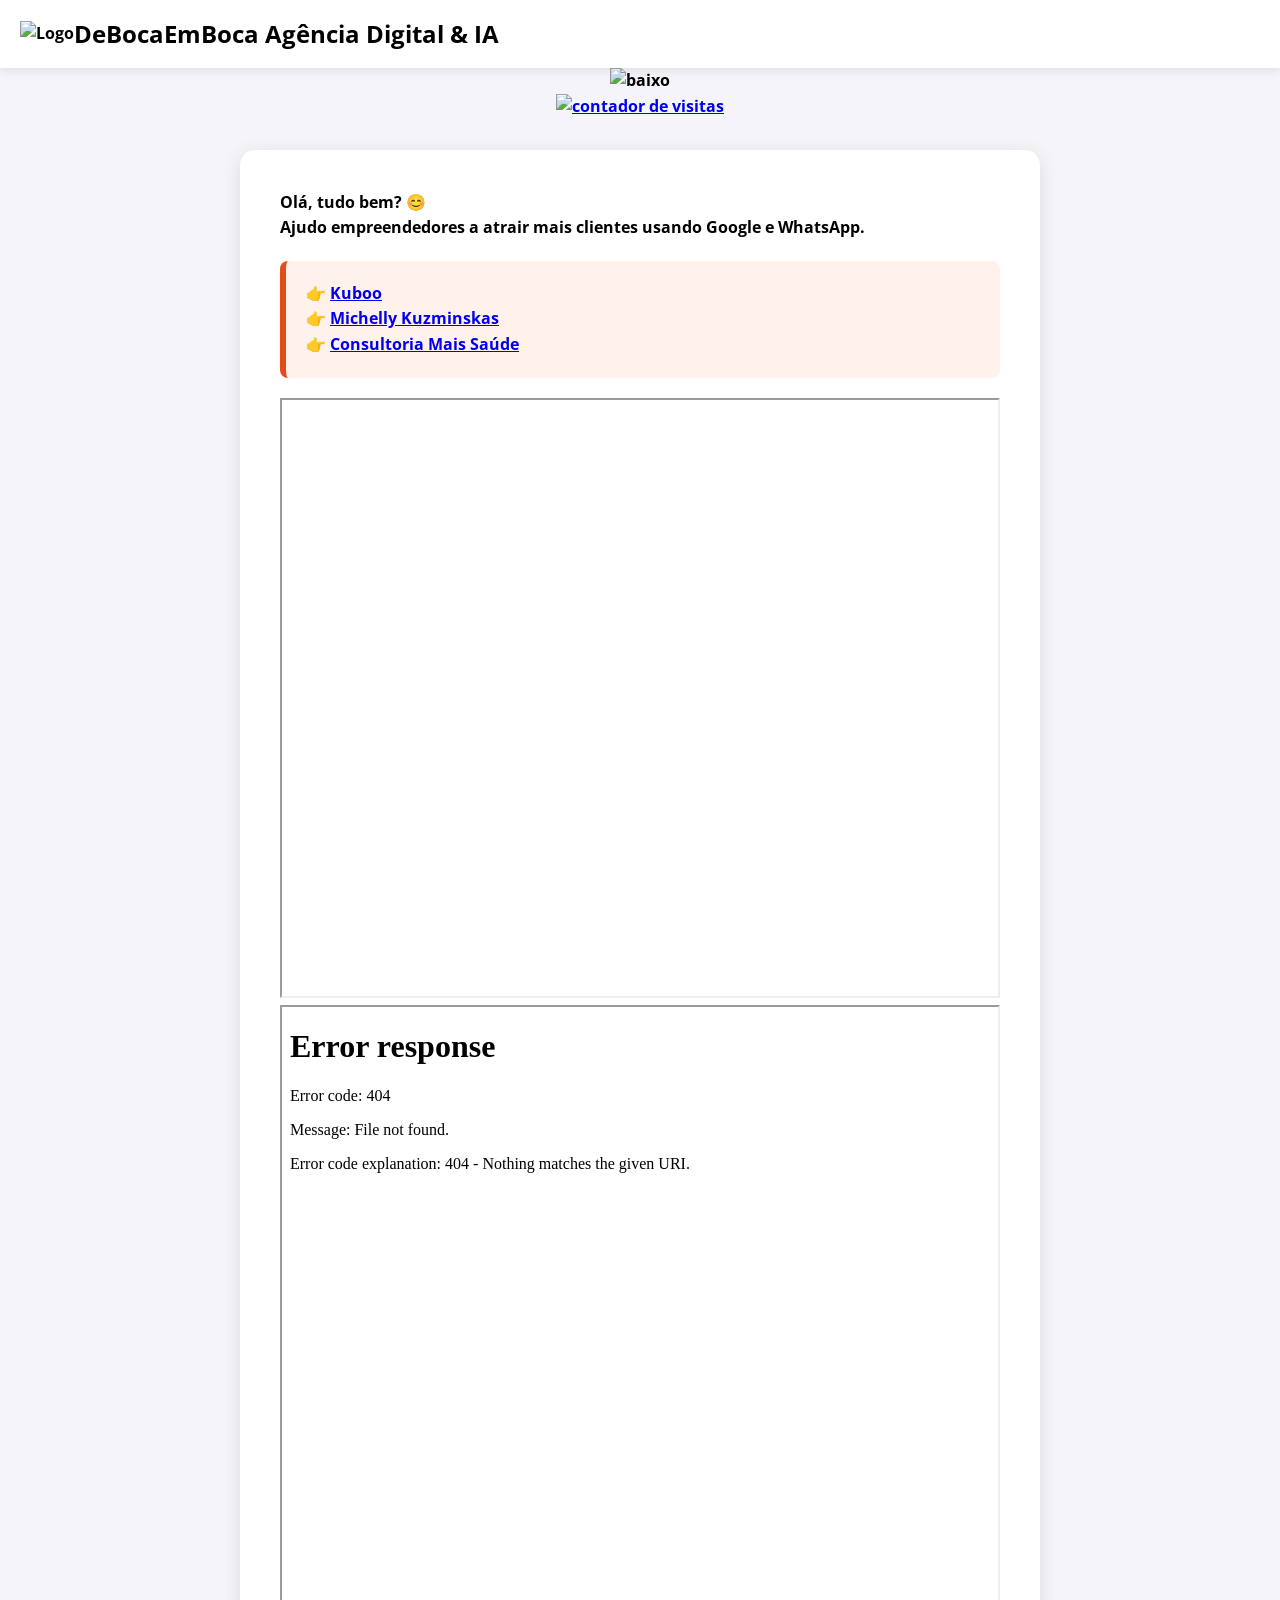
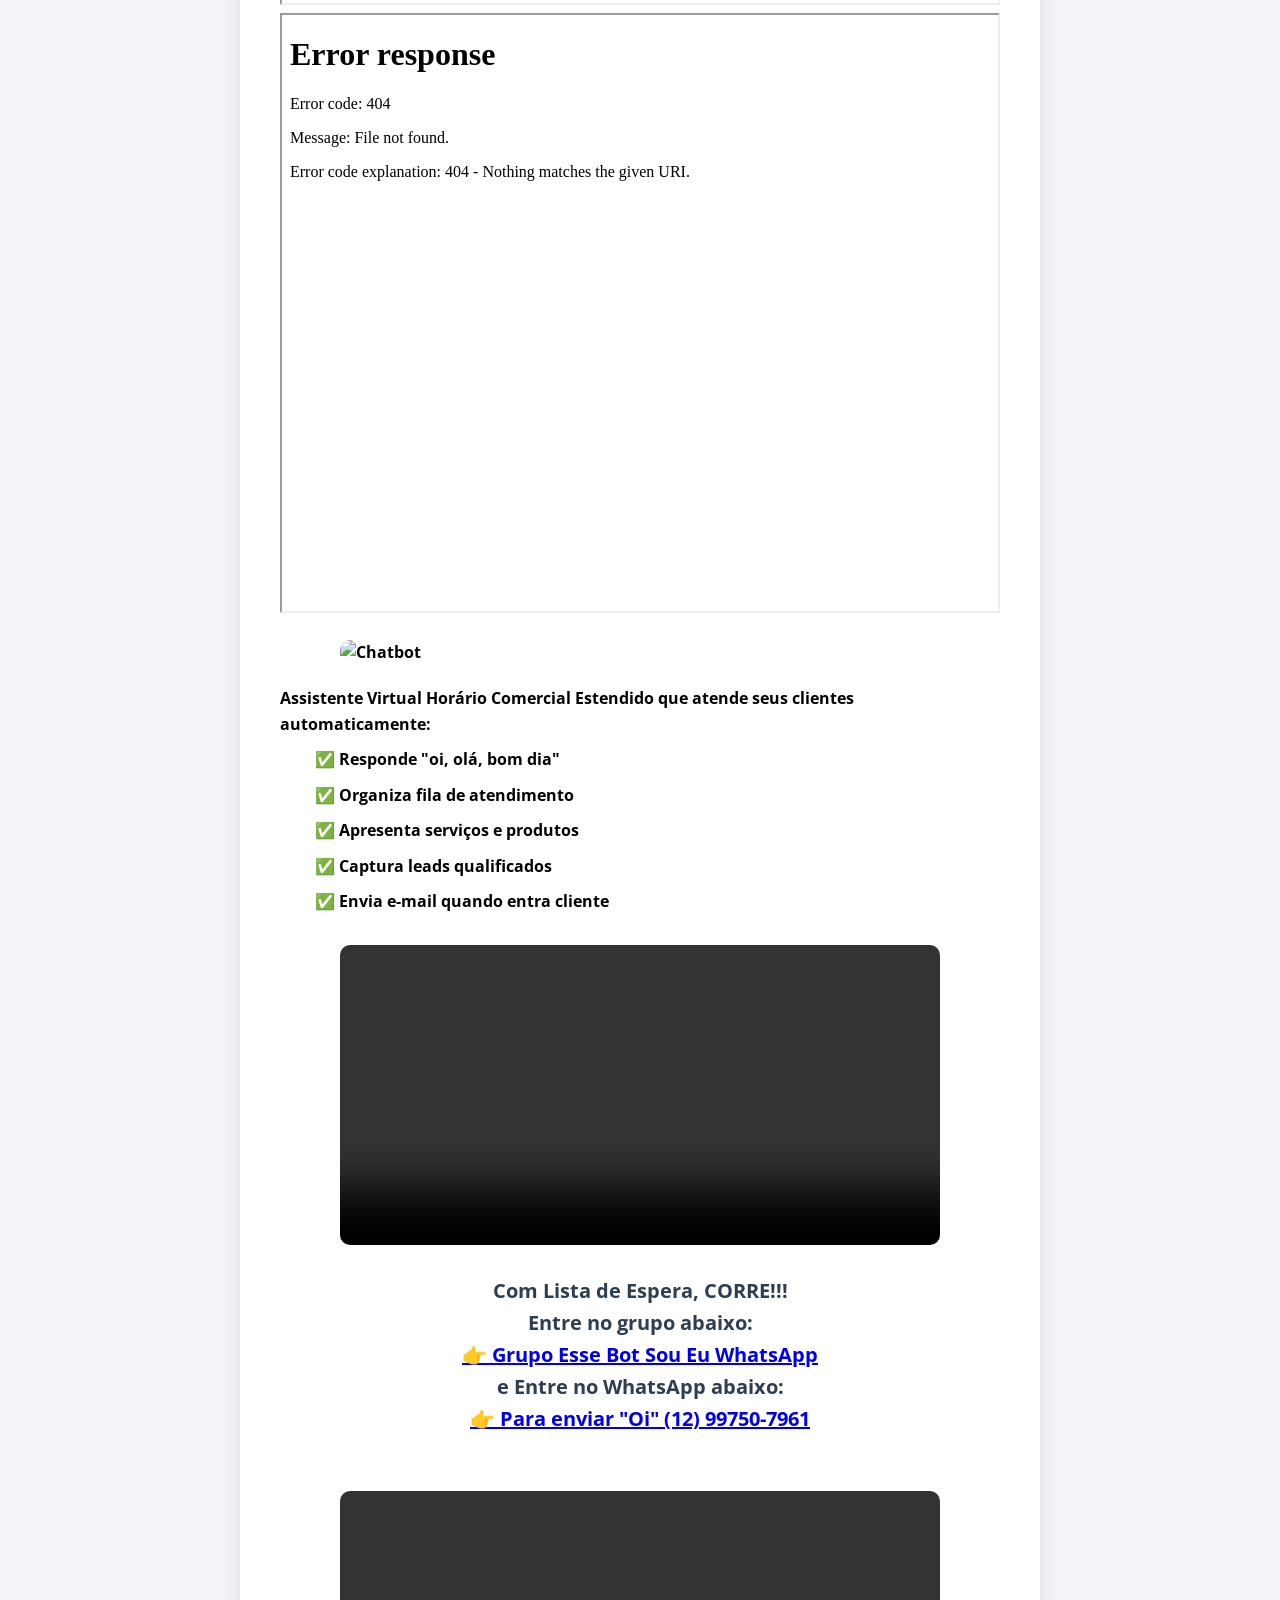
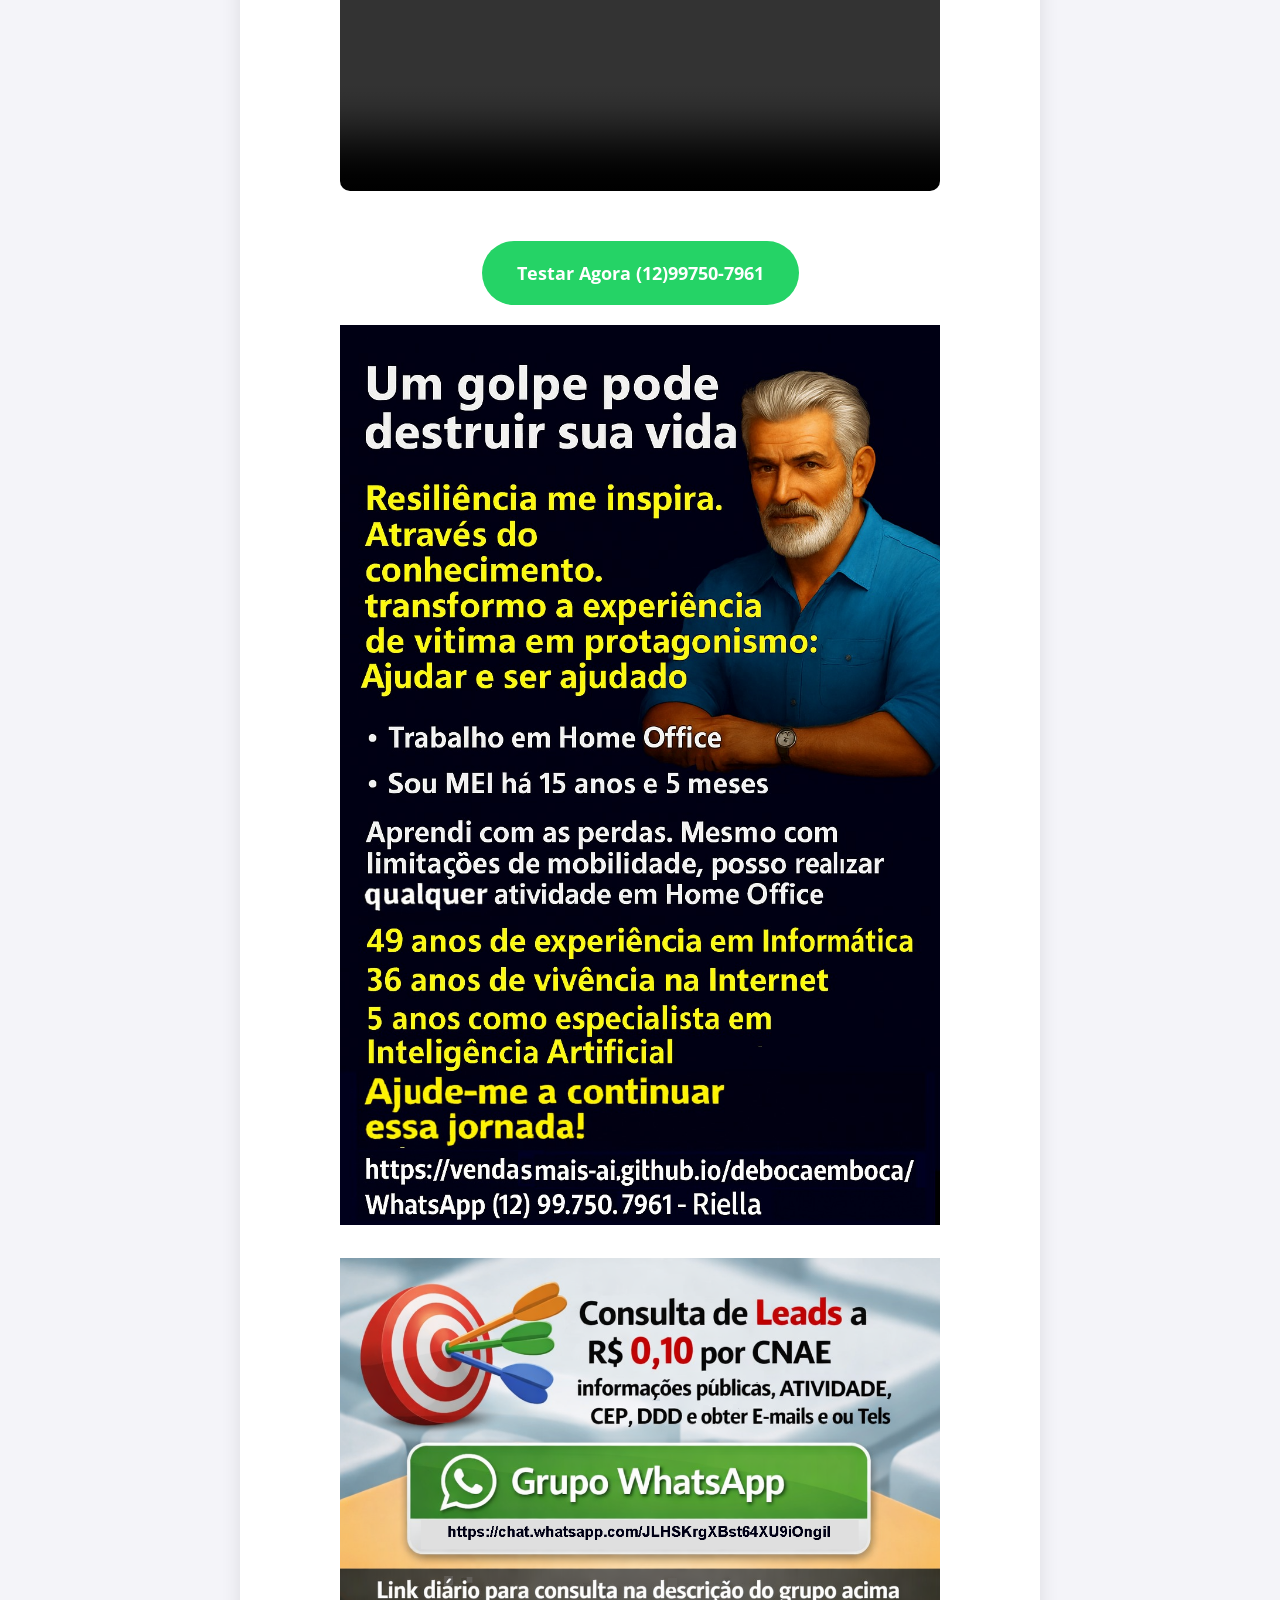
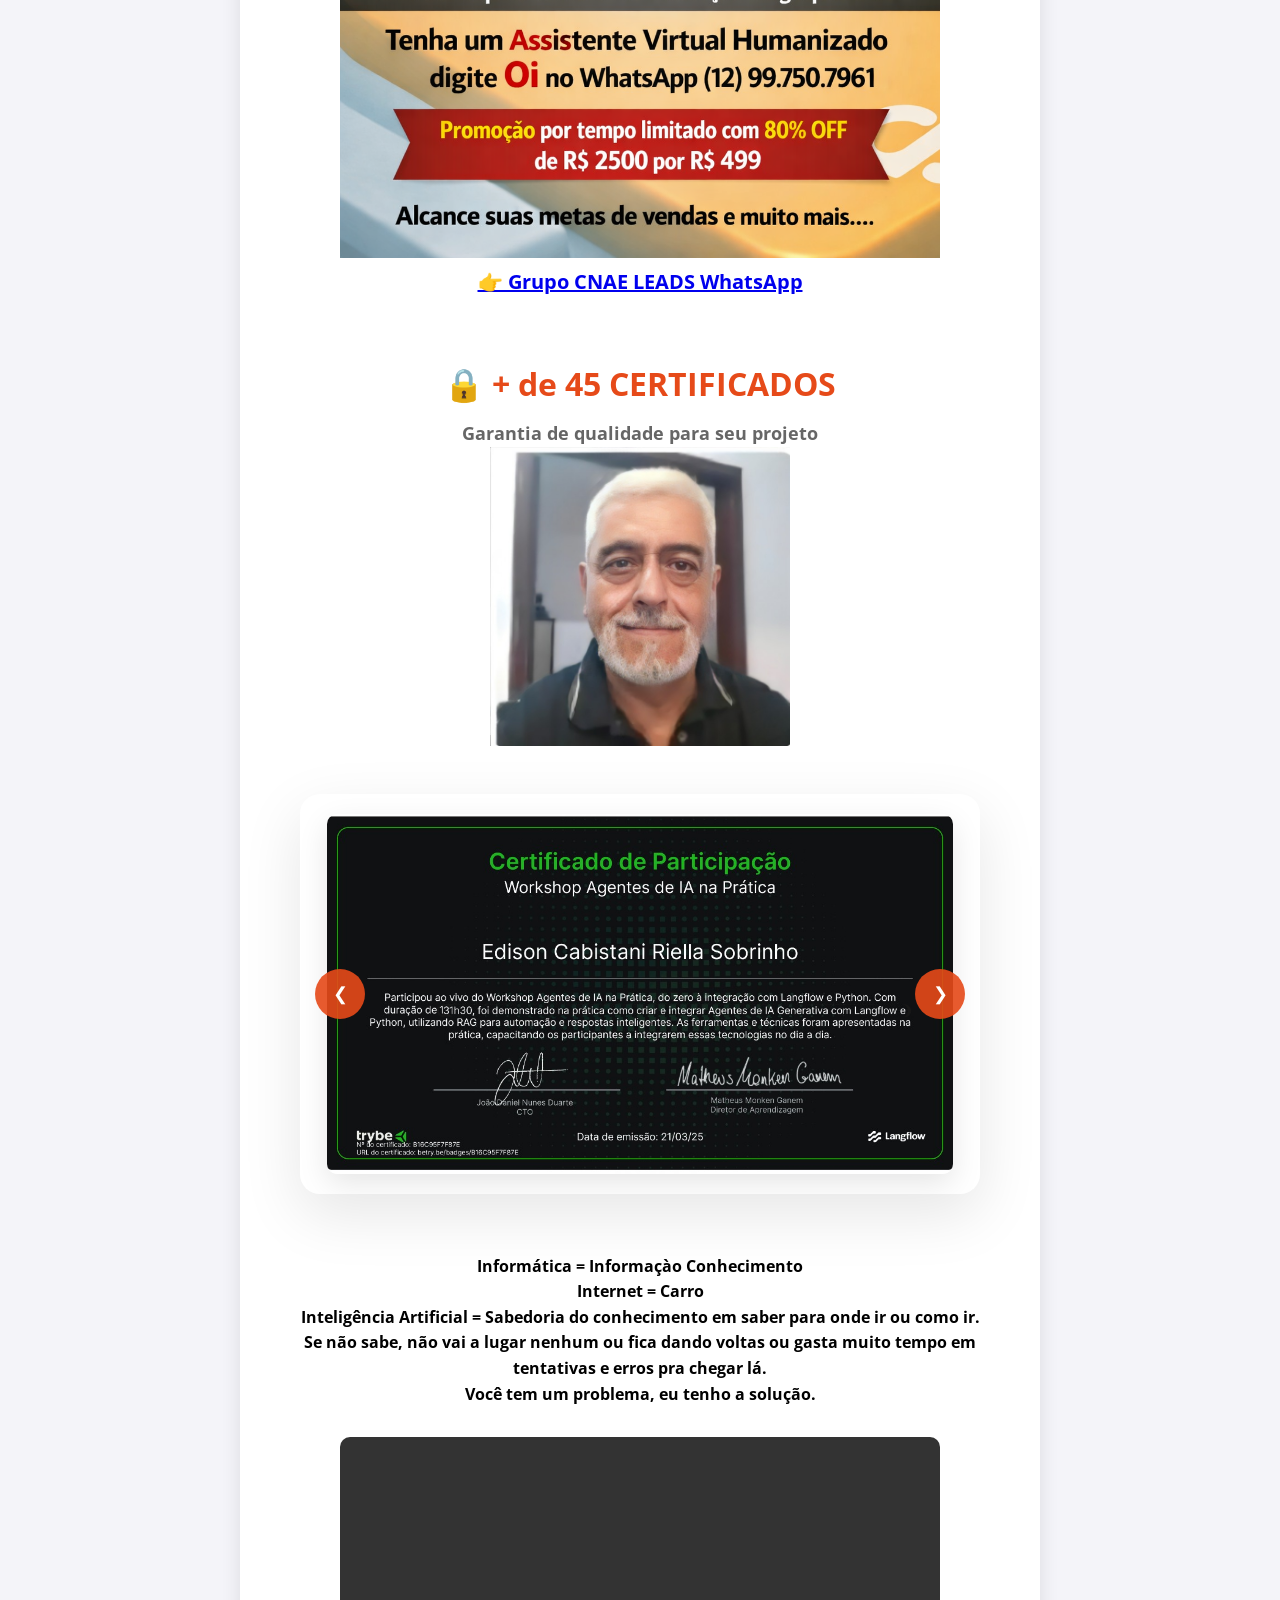
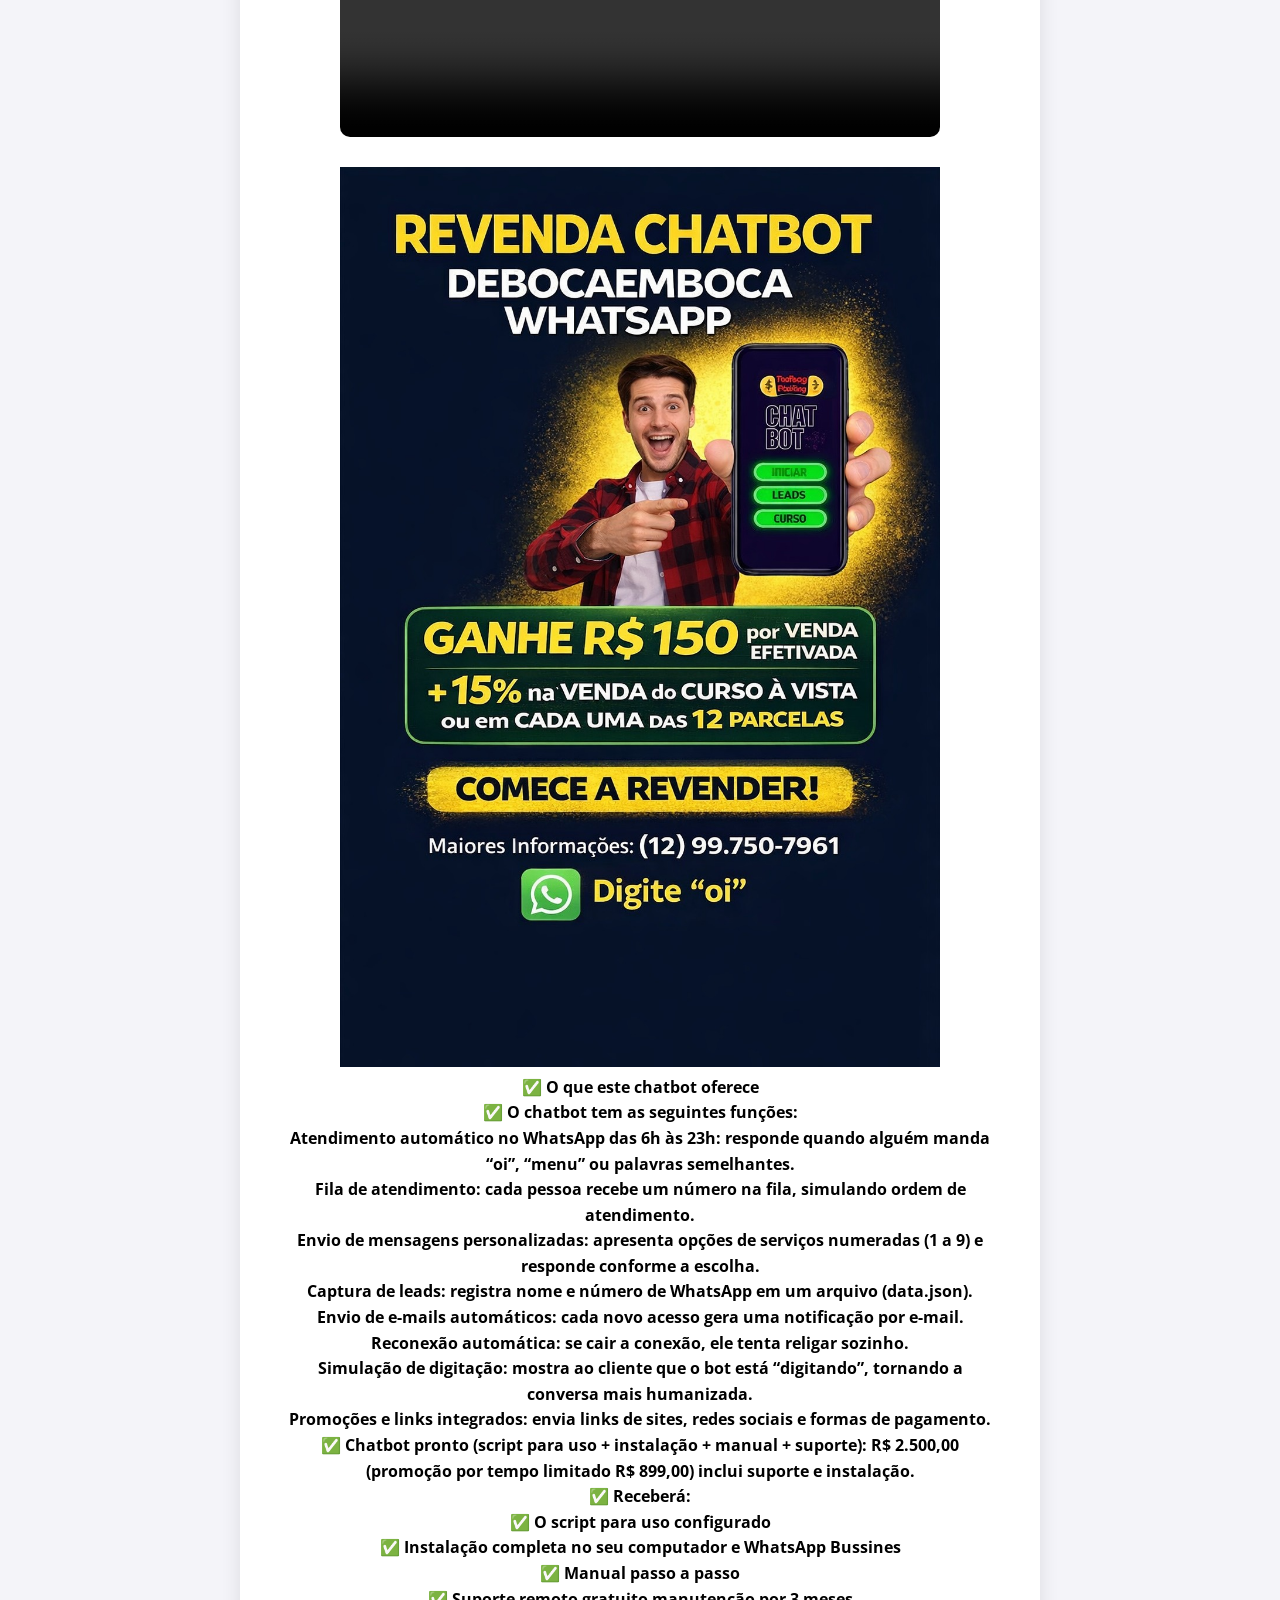
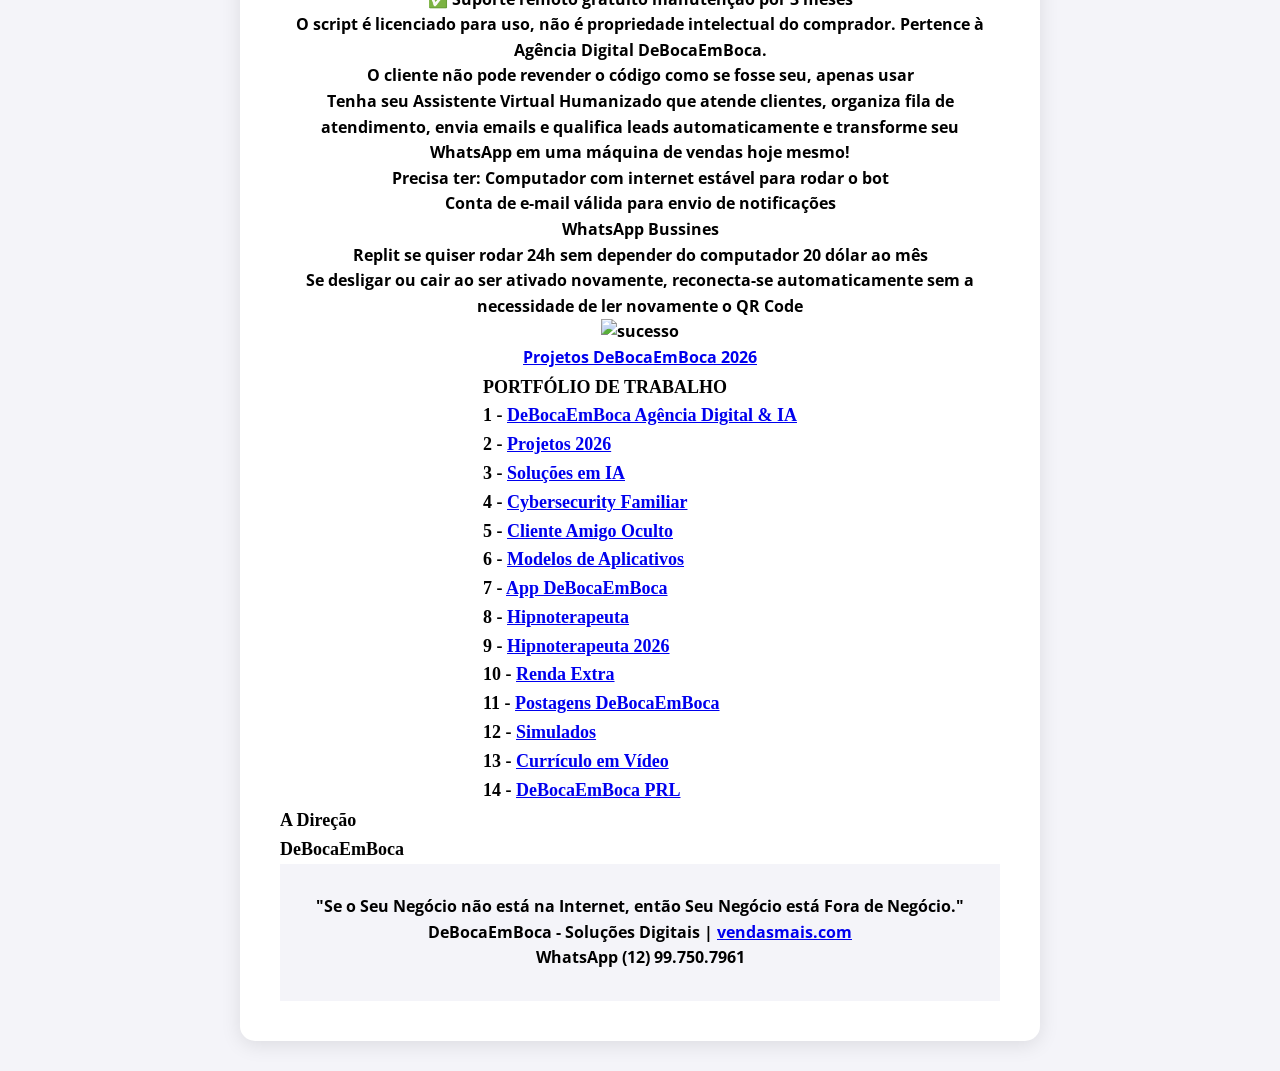
==== index.html @ 947656a9 "Update index.html" ====
<!DOCTYPE html>
<html lang="pt-br">
<head>
    <meta charset="UTF-8">
    <meta name="viewport" content="width=device-width, initial-scale=1.0">
    <title>Edison Riella - Soluções Digitais</title>
    <link href="https://fonts.googleapis.com/css2?family=Montserrat:wght@700&family=Open+Sans:wght@700&display=swap" rel="stylesheet">
    <link rel="stylesheet" href="assets/css/style.css">
</head>
<body>
<header>
    <img src="imagens/logodebocaemboca.jpeg" alt="Logo" style="max-height:70px;">
    <h2 style="margin:0;">DeBocaEmBoca Agência Digital & IA</h2>
</header>
         <center>
  <img src="imagens/baixo.gif" alt="baixo">
</center>

    <p align="center"><a title="contador de visitas" href="https://www.webcontadores.com"><img class="aligncenter" title="contador de visitas" src="https://counter11.optistats.ovh/private/webcontadores.php?c=3ajjk4lb4b6fxqazqfah34p5m6p95jfx" alt="contador de visitas" border="0" /></a></p>
    

<div class="container">
    <p>Olá, tudo bem? 😊</p>
    <p>Ajudo empreendedores a atrair mais clientes usando Google e WhatsApp.</p>
    
    <div style="background:#fff1eb;padding:20px;border-left:6px solid #e64a19;margin:20px 0;border-radius:8px;">
        <p>👉 <a href="https://vendasmais-ai.github.io/Kuboo/" target="_blank">Kuboo</a></p>
        <p>👉 <a href="https://vendasmais-ai.github.io/MichellyKuzminskas/" target="_blank">Michelly Kuzminskas</a></p>
        <p>👉 <a href="https://vendasmais-ai.github.io/consultoria-mais-saude/" target="_blank">Consultoria Mais Saúde</a></p>
    </div>

    <iframe src="docs/Kuboo.pdf" width="100%" height="600px"></iframe>
    <iframe src="docs/MichellyKuzminskas.pdf" width="100%" height="600px"></iframe>
    <iframe src="docs/consultoria-mais-saude.pdf" width="100%" height="600px"></iframe>

    <img src="imagens/chatbot.jpeg" alt="Chatbot" style="width:100%;max-width:600px;display:block;margin:20px auto;border-radius:10px;">

    <p>Assistente Virtual Horário Comercial Estendido que atende seus clientes automaticamente:</p>
    <ul style="list-style:none;padding:0;">
        <li style="margin:10px 0;padding-left:35px;position:relative;">✅ Responde "oi, olá, bom dia"</li>
        <li style="margin:10px 0;padding-left:35px;position:relative;">✅ Organiza fila de atendimento</li>
        <li style="margin:10px 0;padding-left:35px;position:relative;">✅ Apresenta serviços e produtos</li>
        <li style="margin:10px 0;padding-left:35px;position:relative;">✅ Captura leads qualificados</li>
        <li style="margin:10px 0;padding-left:35px;position:relative;">✅ Envia e-mail quando entra cliente</li>
    </ul>

    <video controls style="width:100%;max-width:600px;display:block;margin:30px auto;border-radius:10px;">
        <source src="imagens/chatbot499_Instagram.mp4" type="video/mp4">
 </video>
    
        <p style="text-align:center;color:#2c3e50;font-size:20px;">
  Com Lista de Espera, CORRE!!!<br>

  Entre no grupo abaixo:<br>
  <a target="_blank" href="https://chat.whatsapp.com/Hfn65iwHDzMFWV1IX0BnfH">
    👉 Grupo Esse Bot Sou Eu WhatsApp
  </a>

  <br>

  e Entre no WhatsApp abaixo:<br>
  <a target="_blank" href="https://api.whatsapp.com/send?phone=5512997507961&text=Oi">
    👉 Para enviar "Oi" (12) 99750-7961
  </a>
</p>
    
    
    
    <br>
        <video controls style="width:100%;max-width:600px;display:block;margin:30px auto;border-radius:10px;">
        <source src="imagens/essebotsoueu.mp4" type="video/mp4">
    </video>

       <div style="text-align:center;">
        <a href="https://wa.me/5512997507961" style="display:inline-block;background:#25d366;color:white!important;padding:18px 35px;border-radius:50px;text-decoration:none;font-size:1.1em;margin:20px 0;">Testar Agora (12)99750-7961</a>
    </div>

<center>
<img src="imagens/eu.jpeg" alt="Edison Riella" width="600">
</center>

    <br>
    <center>
<img src="imagens/cnae.png" alt="Edison Riella" width="600">
</center>

    <p style="text-align:center;color:#2c3e50;font-size:20px;">
  <a target="_blank" href="https://chat.whatsapp.com/JLHSKrgXBst64XU9iOngil">
    👉 Grupo CNAE LEADS WhatsApp
  </a>
</p>


    <!-- CARROSSEL DE CERTIFICADOS -->
<div style="max-width:800px;margin:60px auto;text-align:center;padding:0 20px;">
    <h3 style="color:#e64a19;font-size:2em;margin-bottom:10px;">🔒 + de 45 CERTIFICADOS</h3>
    <p style="color:#666;font-size:1.1em;">Garantia de qualidade para seu projeto</p>
    <center>
<img src="imagens/fotoeu.jpeg" alt="Edison Riella" width="300">
</center>
    
    <div class="cert-carousel">
        <div class="cert-slides">
            <!-- JS cria aqui -->
        </div>
        <button class="cert-prev">❮</button>
        <button class="cert-next">❯</button>
        <div class="cert-dots"></div>
    </div>
</div>
    <div style="text-align:center;">
<!-- FIM CARROSSEL NOVO -->
 <p> Informática = Informaçào Conhecimento </p>
 <p> Internet = Carro</p>
 <p> Inteligência Artificial = Sabedoria do conhecimento em saber para onde ir ou como ir. </p>
 <p> Se não sabe, não vai a lugar nenhum ou fica dando voltas ou gasta muito tempo em tentativas e erros pra chegar lá. </p>
 <p> Você tem um problema, eu tenho a solução. </p>
        <video controls style="width:100%;max-width:600px;display:block;margin:30px auto;border-radius:10px;">
        <source src="imagens/SolutionInformática.mp4" type="video/mp4">
    </video>

        <center>
<img src="imagens/revenda.jpeg" alt="revenda" width="600">
             </center>
 <p>✅  O que este chatbot oferece </p>
 <p>✅  O chatbot tem as seguintes funções:</p>
 <p> Atendimento automático no WhatsApp das 6h às 23h: responde quando alguém manda “oi”, “menu” ou palavras semelhantes. </p>
 <p> Fila de atendimento: cada pessoa recebe um número na fila, simulando ordem de atendimento. </p>
 <p> Envio de mensagens personalizadas: apresenta opções de serviços numeradas (1 a 9) e responde conforme a escolha. </p>
 <p> Captura de leads: registra nome e número de WhatsApp em um arquivo (data.json). </p>
 <p> Envio de e-mails automáticos: cada novo acesso gera uma notificação por e-mail. </p>
 <p> Reconexão automática: se cair a conexão, ele tenta religar sozinho. </p>
 <p> Simulação de digitação: mostra ao cliente que o bot está “digitando”, tornando a conversa mais humanizada. </p>
 <p> Promoções e links integrados: envia links de sites, redes sociais e formas de pagamento. </p>
 <p>✅  Chatbot pronto (script para uso + instalação + manual + suporte): R$ 2.500,00 (promoção por tempo limitado R$ 899,00) inclui suporte e instalação. </p>
 <p>✅  Receberá: </p>
 <p>✅  O script para uso configurado </p>
 <p>✅  Instalação completa no seu computador e WhatsApp Bussines </p>
 <p>✅  Manual passo a passo </p>
 <p>✅  Suporte remoto gratuito manutenção por 3 meses </p>
 <p> O script é licenciado para uso, não é propriedade intelectual do comprador. Pertence à Agência Digital DeBocaEmBoca. </p>
 <p> O cliente não pode revender o código como se fosse seu, apenas usar </p>
 <p> Tenha seu Assistente Virtual Humanizado que atende clientes, organiza fila de atendimento, envia emails e qualifica leads automaticamente e transforme seu WhatsApp em uma máquina de vendas hoje mesmo! </p>
 <p> Precisa ter: Computador com internet estável para rodar o bot </p>
 <p> Conta de e-mail válida para envio de notificações </p>
 <p> WhatsApp Bussines </p> 
 <p> Replit se quiser rodar 24h sem depender do computador 20 dólar ao mês </p>
 <p> Se desligar ou cair ao ser ativado novamente, reconecta-se automaticamente sem a necessidade de ler novamente o QR Code </p>
</div> 
    <center>
  <img src="imagens/sucesso.jpeg" alt="sucesso">
                  <p> <a href="https://sites.google.com/view/propostas/">Projetos DeBocaEmBoca 2026</a></p>
</center>

    <!---------------------------------------->
<div align="center">
  <table border="0">
    <tr>
      <td align="left">
        <strong><font face="Alef" size="4">PORTFÓLIO DE TRABALHO</font></strong>
        <p><font face="Alef" size="4">
          1 - <a href="https://vendasmais-ai.github.io/debocaemboca/" target="_blank">DeBocaEmBoca Agência Digital & IA</a><br>
          2 - <a href="https://sites.google.com/view/propostas" target="_blank">Projetos 2026</a><br>
          3 - <a href="https://sites.google.com/view/solucoes-em-ia" target="_blank">Soluções em IA</a><br>
          4 - <a href="https://sites.google.com/view/solucoes-em-ia" target="_blank">Cybersecurity Familiar</a><br>
          5 - <a href="https://sites.google.com/view/solucoes-em-ia" target="_blank">Cliente Amigo Oculto</a><br>
          6 - <a href="https://vendasmais-ai.github.io/ahavahMerlin.github.io/" target="_blank">Modelos de Aplicativos</a><br>
          7 - <a href="https://pwa4.app.vc/debocaemboca" target="_blank">App DeBocaEmBoca</a><br>
          8 - <a href="https://sites.google.com/view/hipnoterapeuta/" target="_blank">Hipnoterapeuta</a><br>
          9 - <a href="https://sites.google.com/view/hipnoterapeuta2026/" target="_blank">Hipnoterapeuta 2026</a><br>
          10 - <a href="https://sites.google.com/view/rendaextradebocaemboca" target="_blank">Renda Extra</a><br>
          11 - <a href="https://sites.google.com/view/postagensdebocaemboca" target="_blank">Postagens DeBocaEmBoca</a><br>
          12 - <a href="http://vendasmais.com/simulados/" target="_blank">Simulados</a><br>
          13 - <a href="https://pwa.app.vc/modelo_video__curriculo" target="_blank">Currículo em Vídeo</a><br>
          14 - <a href="https://sites.google.com/view/debocaembocaprl" target="_blank">DeBocaEmBoca PRL</a><br>
        </font></p>
      </td>
    </tr>
  </table>
</div>

<p align="left">
  <strong><font face="Verdana" size="4">A Direção<br>DeBocaEmBoca</font></strong>
</p>

<footer style="text-align:center;padding:30px;background:#f4f4f9;">
    <p>"Se o Seu Negócio não está na Internet, então Seu Negócio está Fora de Negócio."</p>
    <p>DeBocaEmBoca - Soluções Digitais | <a href="http://vendasmais.com">vendasmais.com</a></p>
     <p>WhatsApp (12) 99.750.7961</p>
</footer>

<script src="assets/js/carousel.js"></script>
</body>
</html>
---- assets/css/style.css ----
* { margin: 0; padding: 0; box-sizing: border-box; }

body {
    font-family: 'Open Sans', sans-serif;
    line-height: 1.6;
    color: #000;
    background: #f4f4f9;
    font-weight: bold;
}

header {
    background: #fff;
    padding: 15px 20px;
    box-shadow: 0 2px 10px rgba(0,0,0,0.1);
    display: flex;
    align-items: center;
    position: sticky;
    top: 0;
}

header h2 { margin-left: 15px; }

.container {
    max-width: 800px;
    margin: 30px auto;
    background: #fff;
    padding: 40px;
    border-radius: 15px;
    box-shadow: 0 4px 20px rgba(0,0,0,0.1);
}

/* === CARROSSEL === */
.carousel {
    position: relative;
    width: 100%;
    max-width: 600px;
    margin: 30px auto;
    overflow: hidden;
    border-radius: 15px;
    background: #fff;
    box-shadow: 0 10px 30px rgba(0,0,0,0.1);
}

.carousel-track-container {
    width: 100%;
    overflow: hidden;
}

.carousel-track {
    display: flex !important;
    flex-direction: row !important;
    flex-wrap: nowrap !important;
    transition: transform 0.5s ease !important;
    list-style: none;
    margin: 0;
    padding: 0;
    width: max-content;
}

.carousel-track li {
    width: 100% !important;
    flex-shrink: 0 !important;
    height: 450px;
    display: flex;
    align-items: center;
    justify-content: center;
}

.carousel-track img {
    width: 100%;
    height: 100%;
    object-fit: contain;
}

.carousel-btn {
    position: absolute;
    top: 50%;
    transform: translateY(-50%);
    background: #e64a19;
    color: white;
    border: none;
    font-size: 20px;
    width: 50px;
    height: 50px;
    border-radius: 50%;
    cursor: pointer;
    z-index: 10;
}
.carousel-btn:hover { background: #c23a14; }
.carousel-btn.prev { left: 10px; }
.carousel-btn.next { right: 10px; }

@media (max-width: 600px) {
    .container { margin: 10px; padding: 20px; }
    .carousel-track li { height: 250px; }
    header { flex-direction: column; text-align: center; }
}
/* CARROSSEL IGUAL CONSULTORIA-MAISAUDE */
.cert-carousel {
    position: relative;
    max-width: 800px;
    height: 400px;
    margin: 40px auto;
    background: #fff;
    border-radius: 20px;
    box-shadow: 0 20px 60px rgba(0,0,0,0.1);
    overflow: hidden;
}

.cert-slides {
    display: flex;
    height: 100%;
    transition: transform 0.6s ease;
    position: relative;
}

.cert-slide {
    min-width: 100%;
    height: 100%;
    display: flex;
    align-items: center;
    justify-content: center;
    padding: 20px;
    box-sizing: border-box;
}

.cert-slide img {
    max-width: 100%;
    max-height: 100%;
    object-fit: contain;
    border-radius: 10px;
    box-shadow: 0 10px 30px rgba(0,0,0,0.1);
}

.cert-prev, .cert-next {
    position: absolute;
    top: 50%;
    transform: translateY(-50%);
    background: rgba(230,74,25,0.9);
    color: white;
    border: none;
    width: 50px;
    height: 50px;
    border-radius: 50%;
    font-size: 18px;
    cursor: pointer;
    z-index: 10;
    transition: all 0.3s;
}

.cert-prev { left: 15px; }
.cert-next { right: 15px; }
.cert-prev:hover, .cert-next:hover { background: #e64a19; transform: translateY(-50%) scale(1.1); }

.cert-dots {
    display: flex;
    justify-content: center;
    gap: 10px;
    margin-top: 20px;
}

.cert-dot {
    width: 12px;
    height: 12px;
    border-radius: 50%;
    background: #ddd;
    cursor: pointer;
    transition: background 0.3s;
}

.cert-dot.active { background: #e64a19; }

@media (max-width: 600px) {
    .cert-carousel { height: 250px; margin: 30px auto; }
}
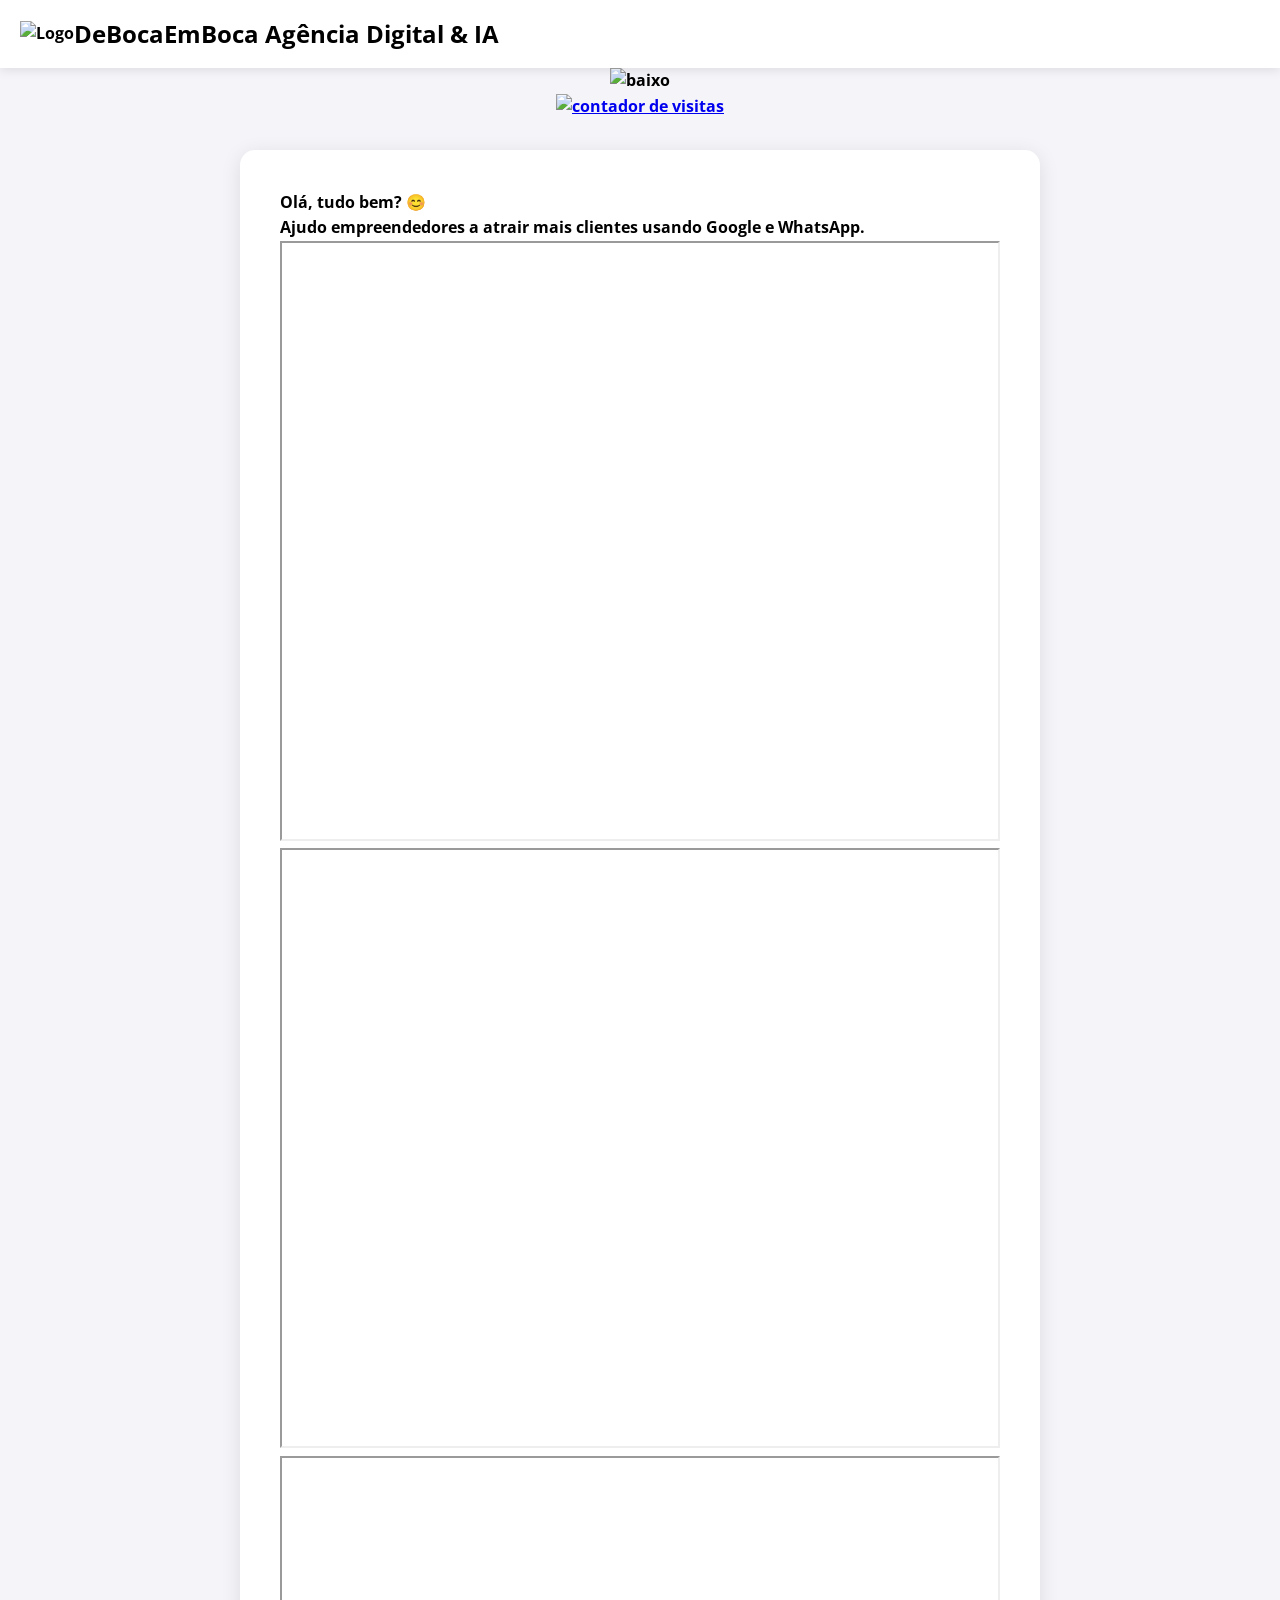
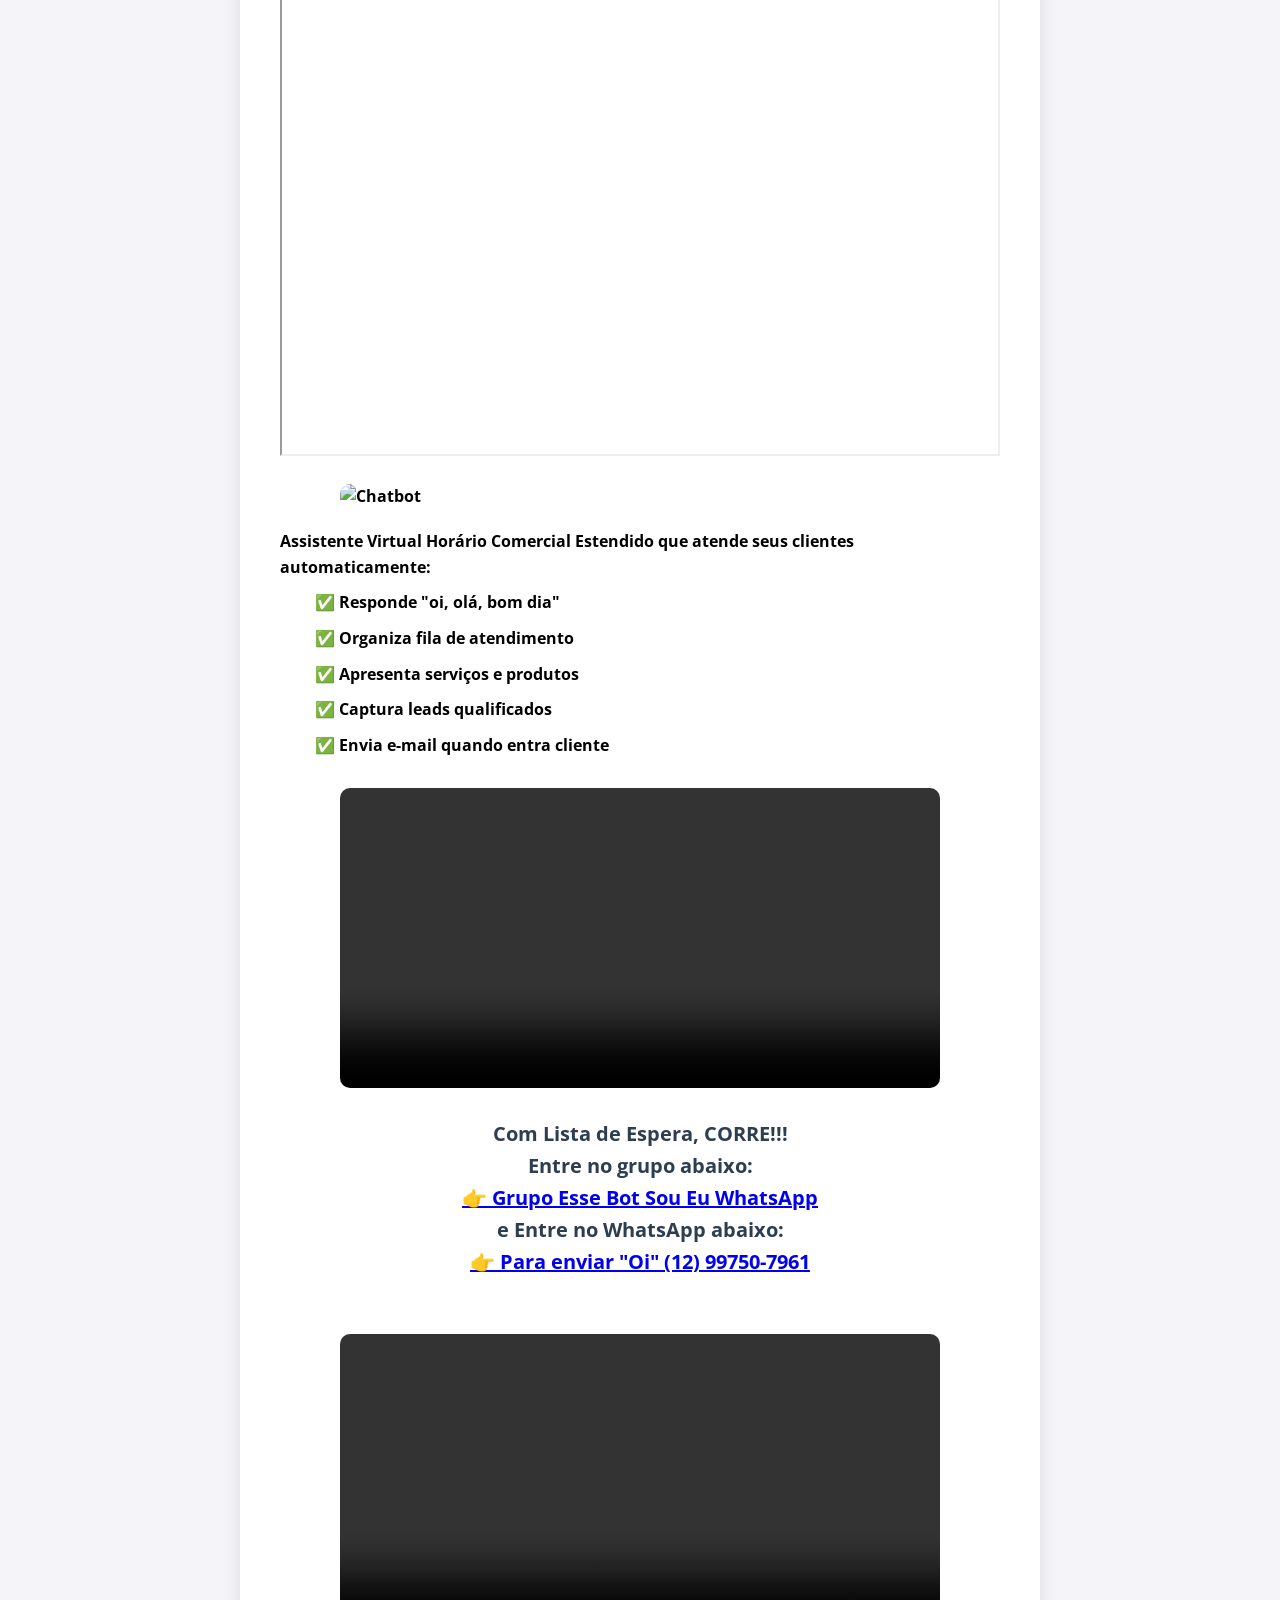
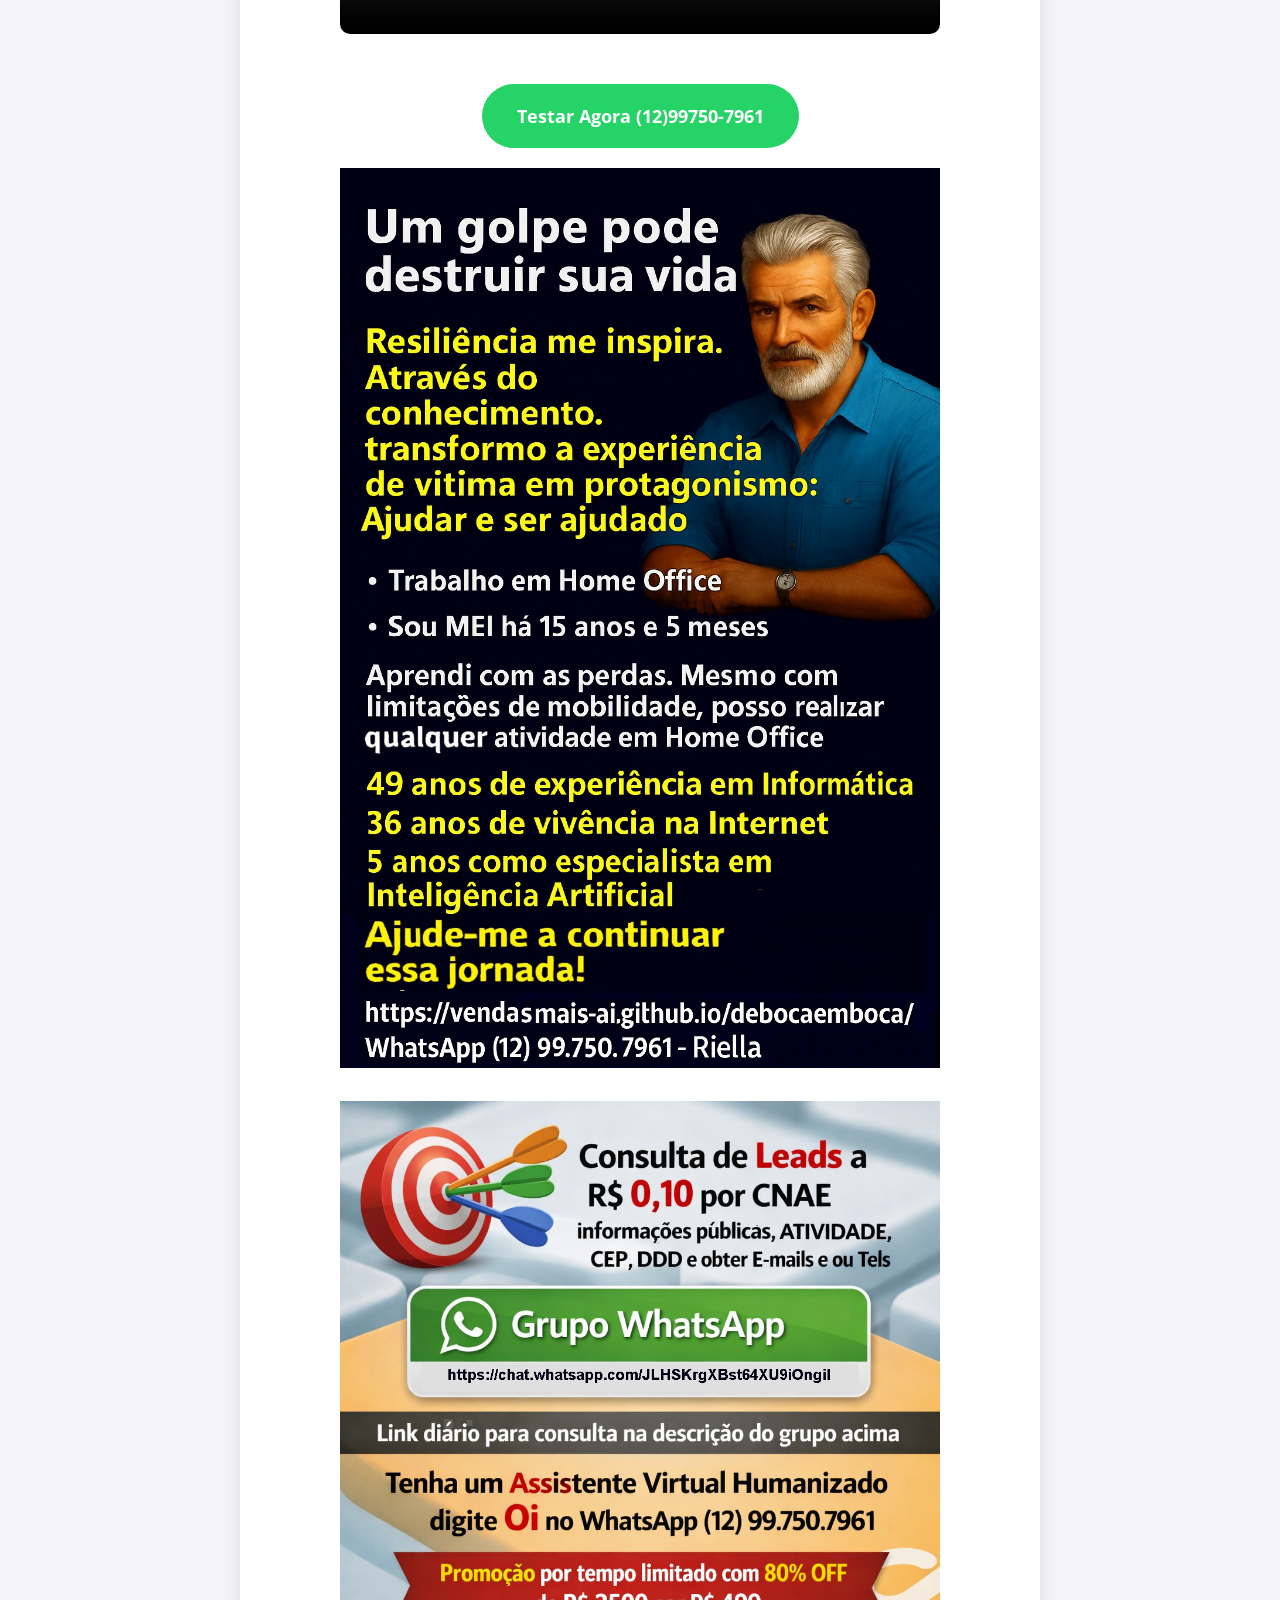
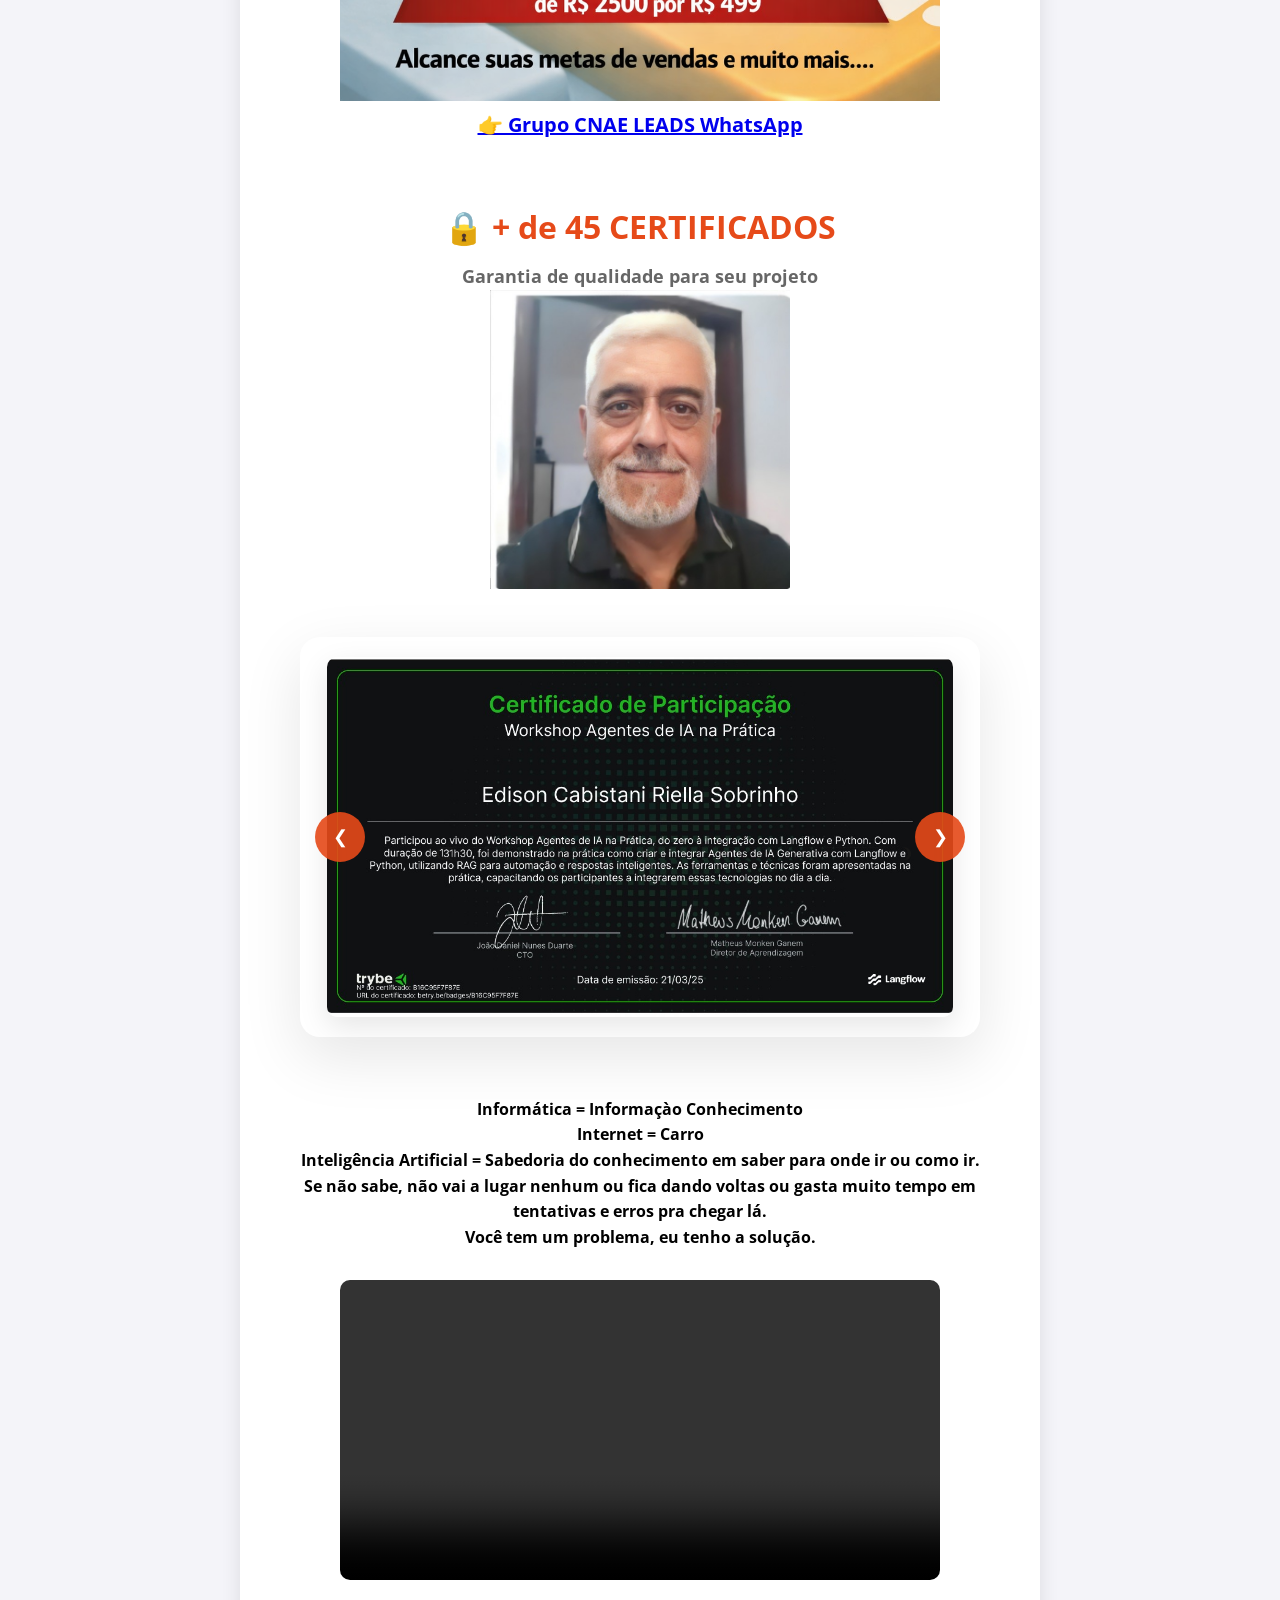
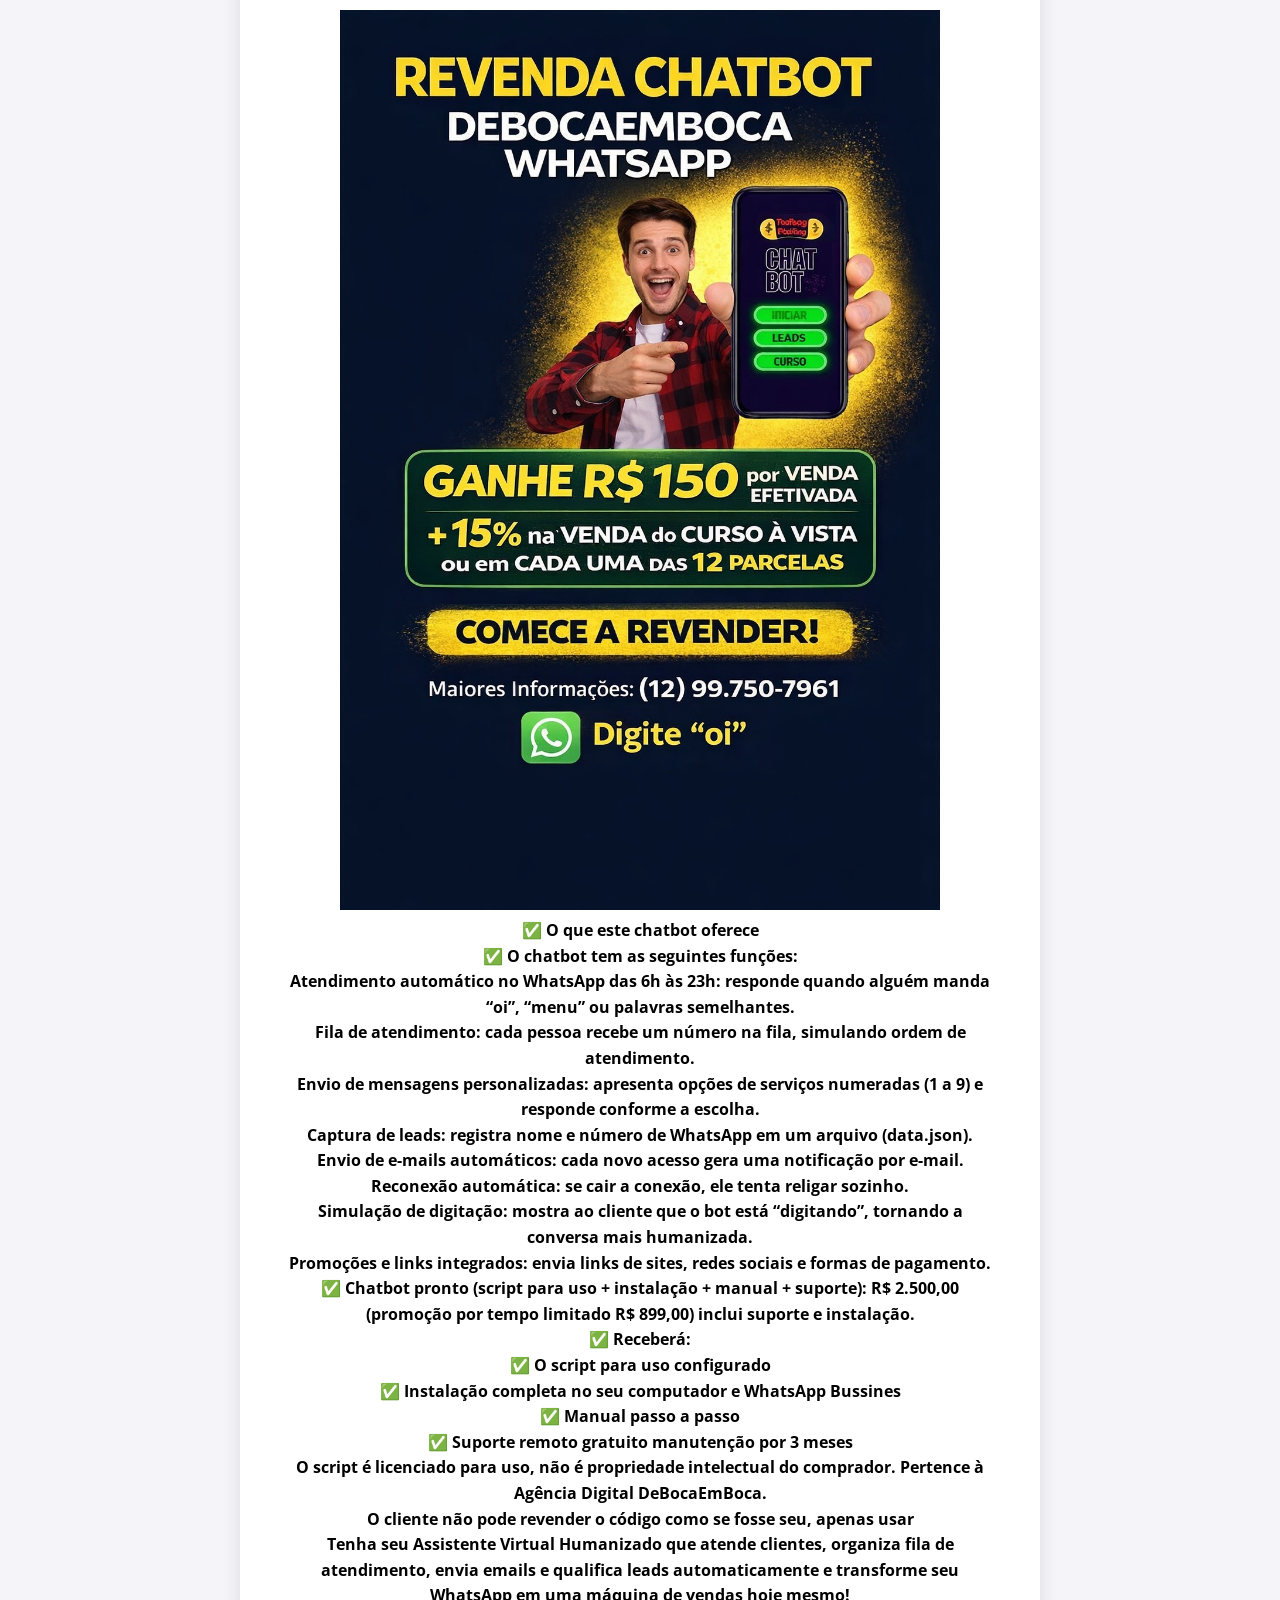
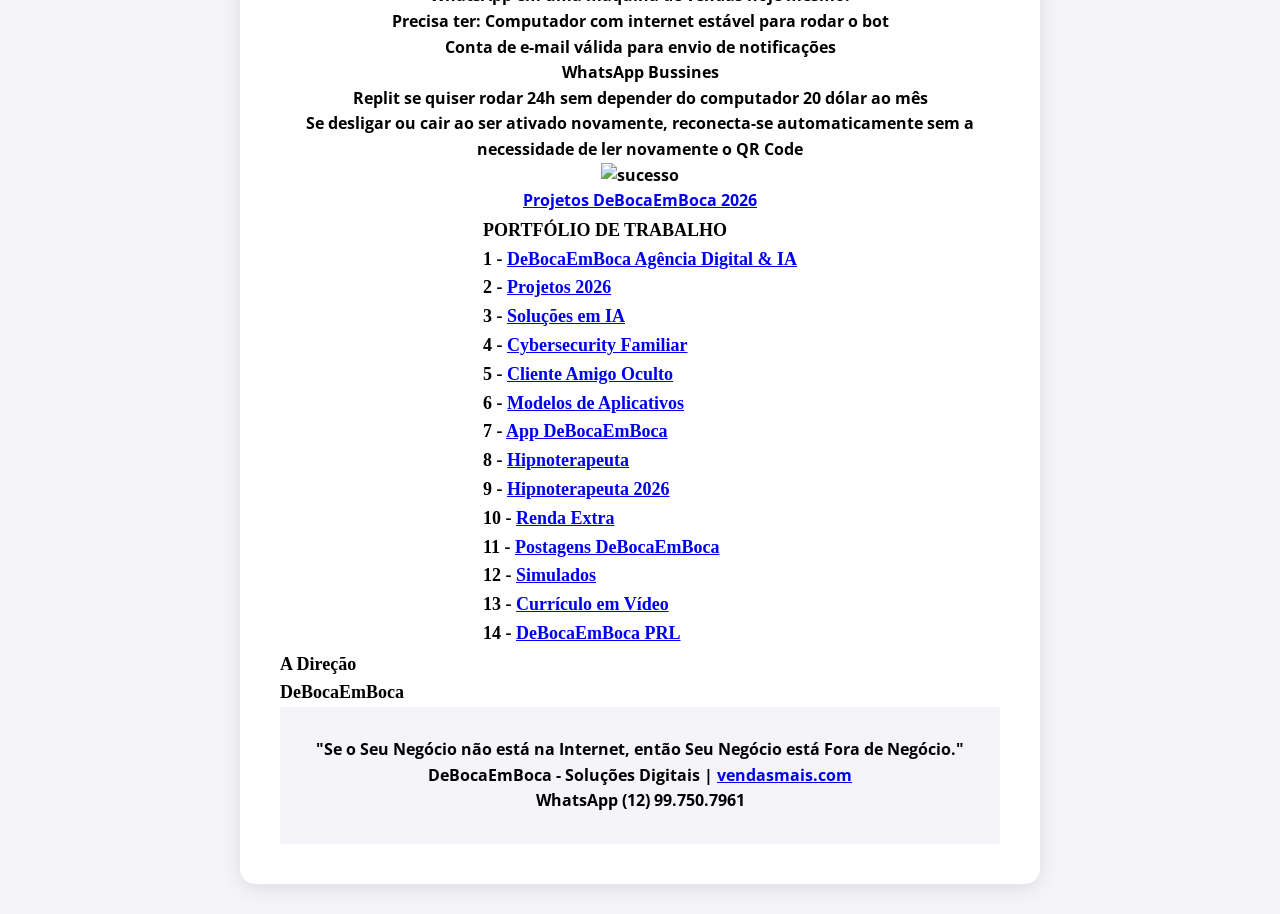
==== commit 1fc8a88f: "Remove promotional links from index.html Removed promotional links section from the HTML." ====
--- a/index.html
+++ b/index.html
@@ -23,12 +23,6 @@
     <p>Olá, tudo bem? 😊</p>
     <p>Ajudo empreendedores a atrair mais clientes usando Google e WhatsApp.</p>
     
-    <div style="background:#fff1eb;padding:20px;border-left:6px solid #e64a19;margin:20px 0;border-radius:8px;">
-        <p>👉 <a href="https://vendasmais-ai.github.io/Kuboo/" target="_blank">Kuboo</a></p>
-        <p>👉 <a href="https://vendasmais-ai.github.io/MichellyKuzminskas/" target="_blank">Michelly Kuzminskas</a></p>
-        <p>👉 <a href="https://vendasmais-ai.github.io/consultoria-mais-saude/" target="_blank">Consultoria Mais Saúde</a></p>
-    </div>
-
     <iframe src="docs/Kuboo.pdf" width="100%" height="600px"></iframe>
     <iframe src="docs/MichellyKuzminskas.pdf" width="100%" height="600px"></iframe>
     <iframe src="docs/consultoria-mais-saude.pdf" width="100%" height="600px"></iframe>
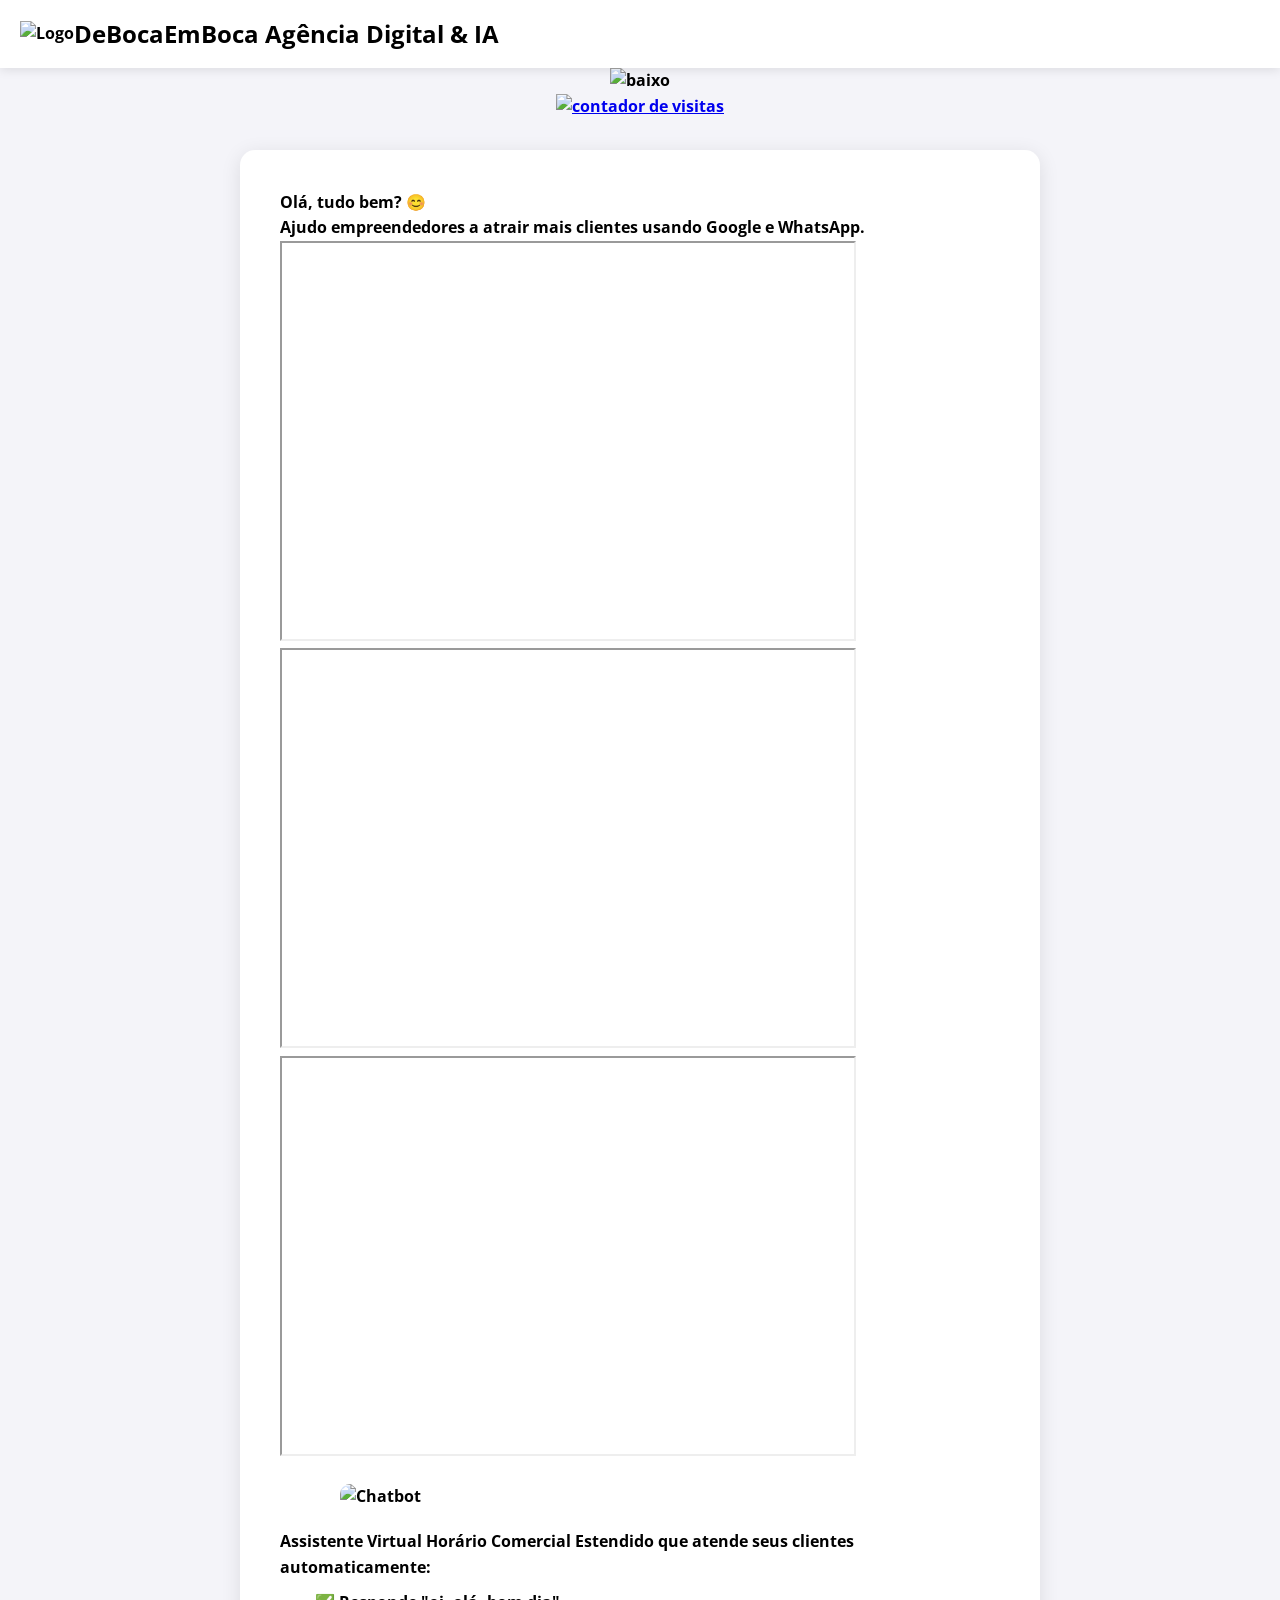
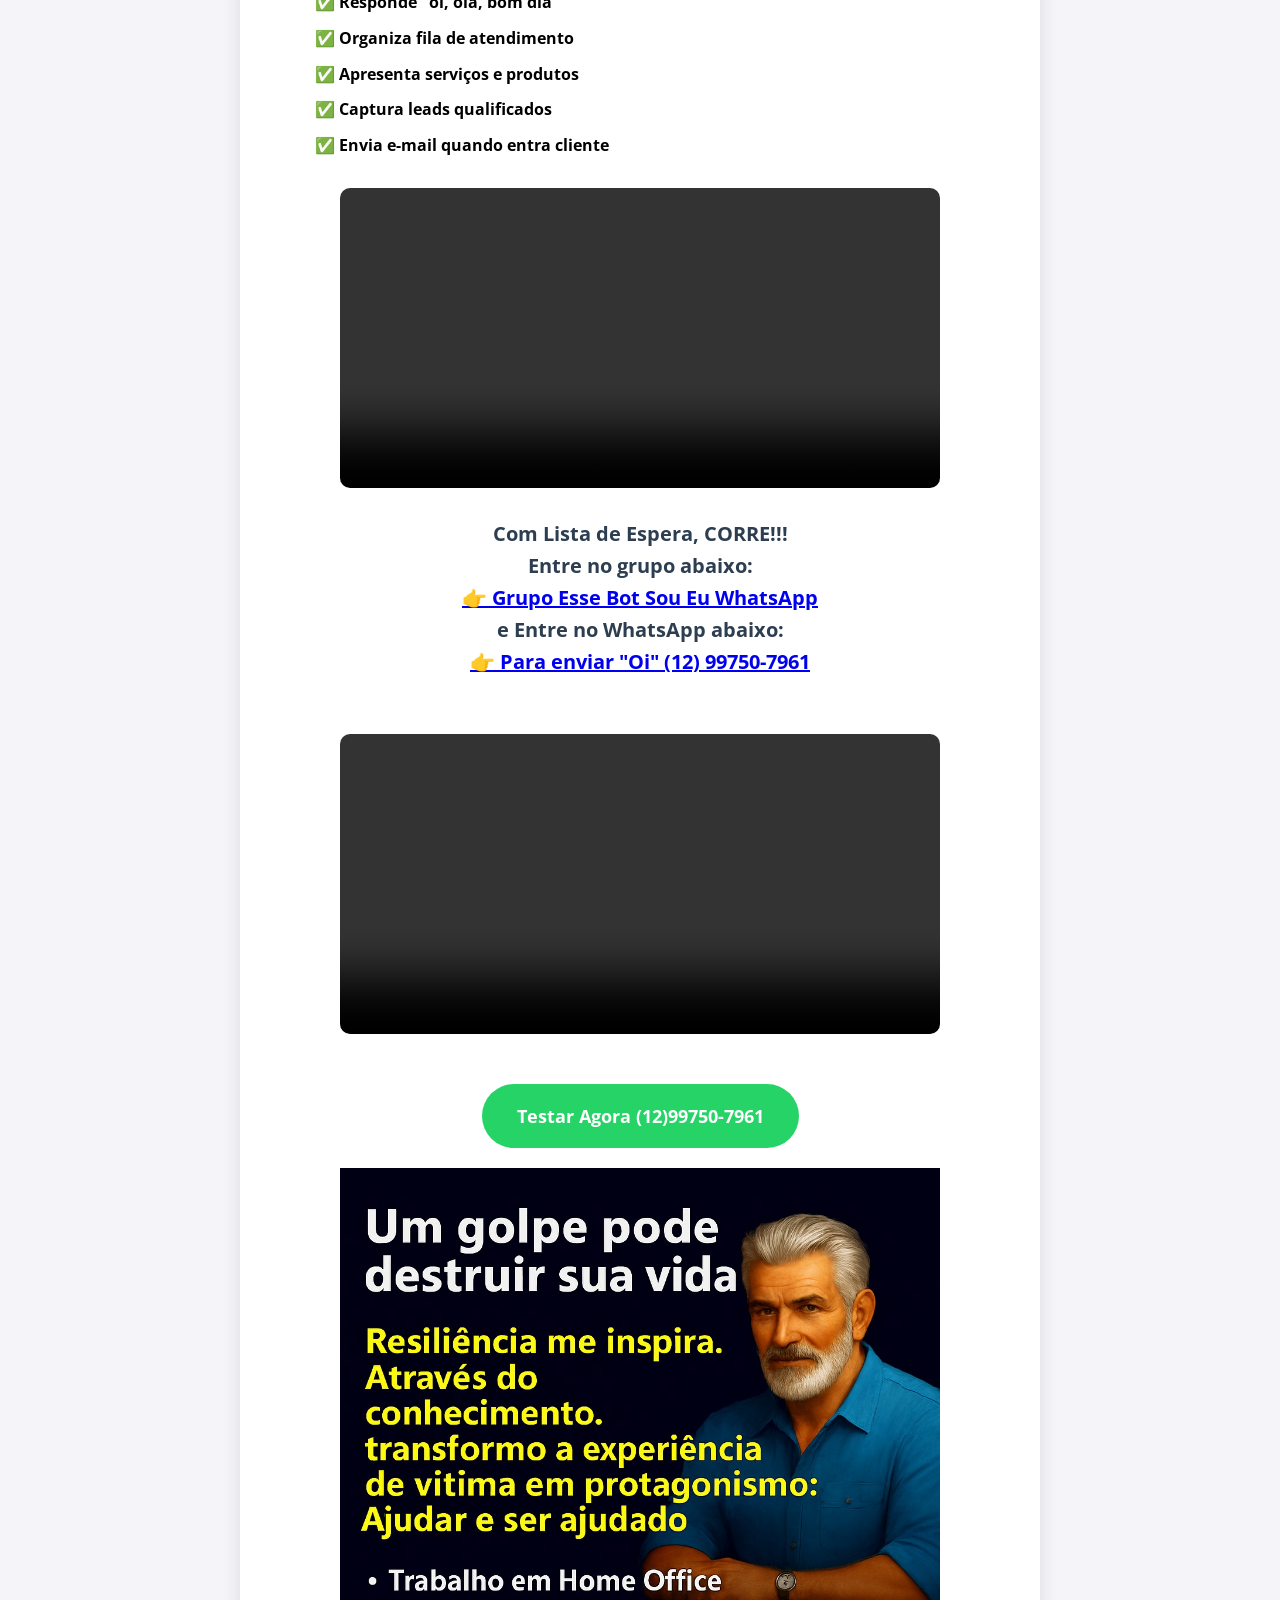
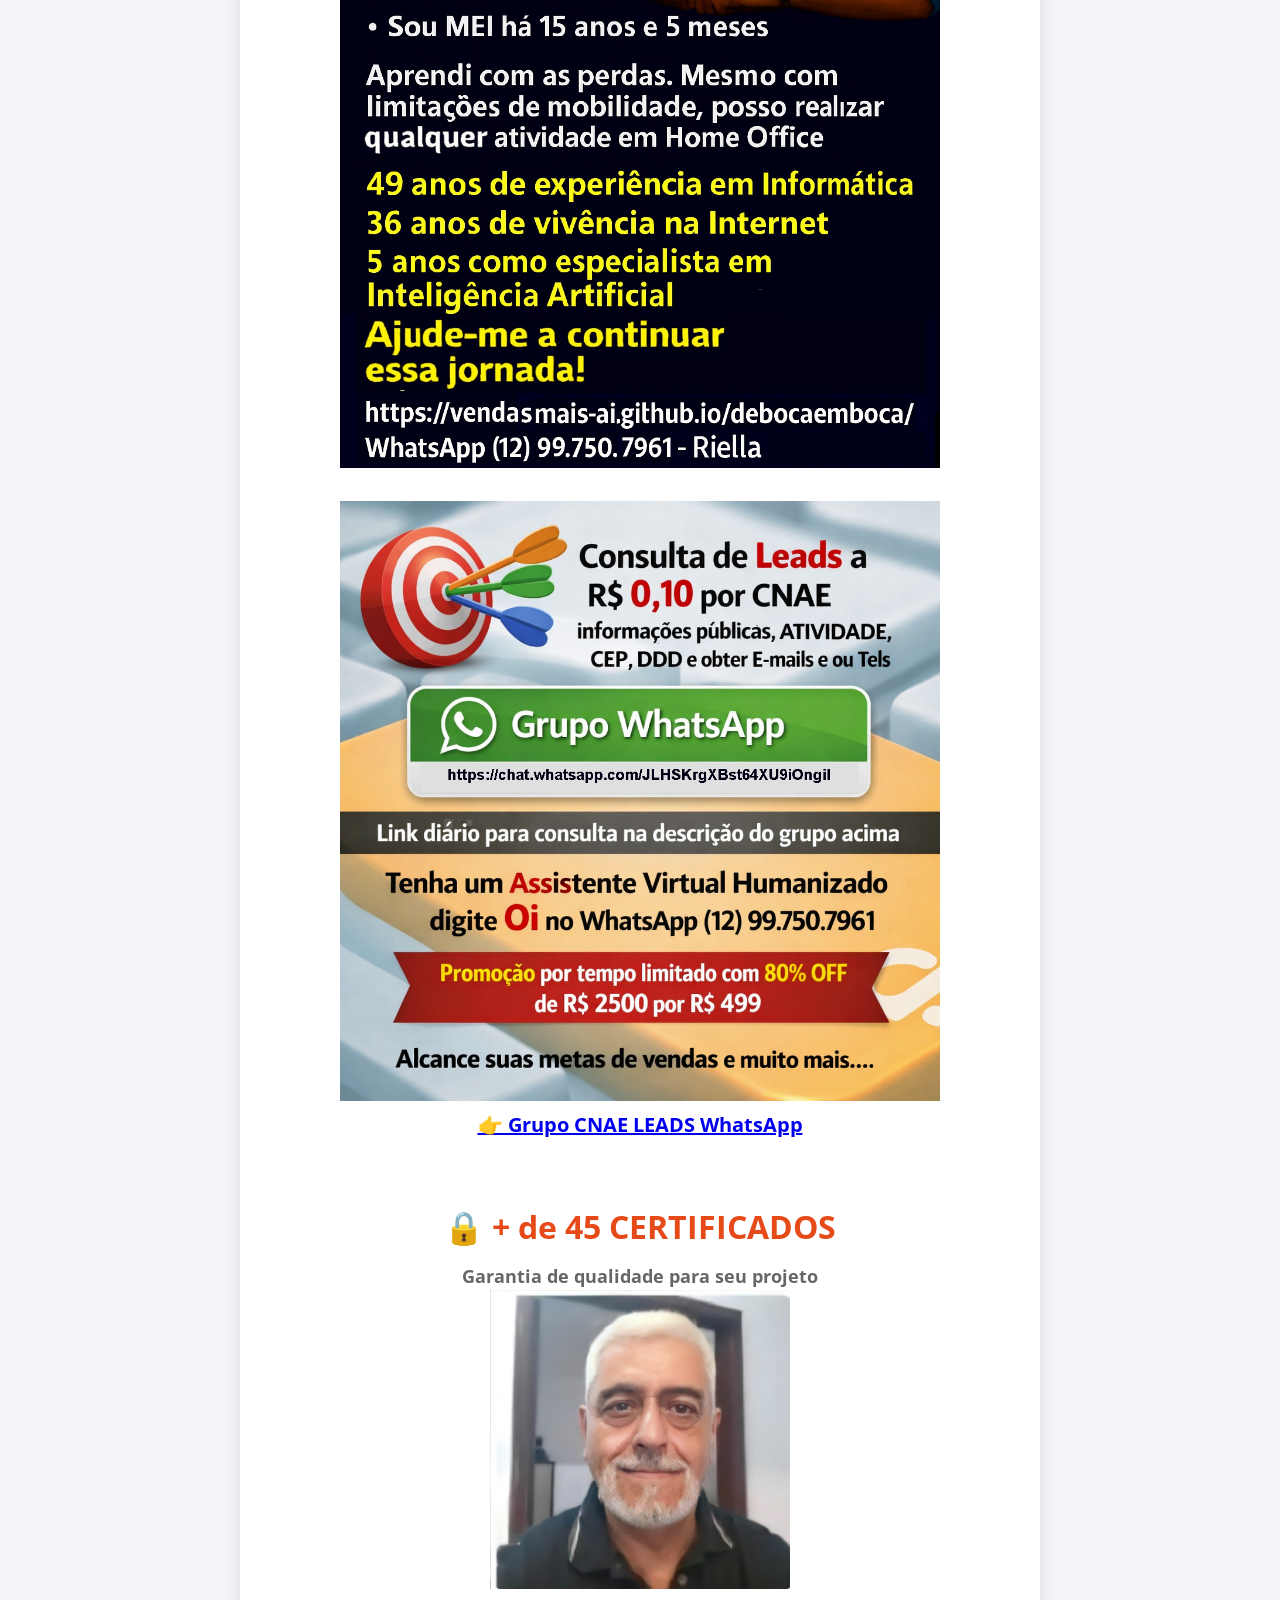
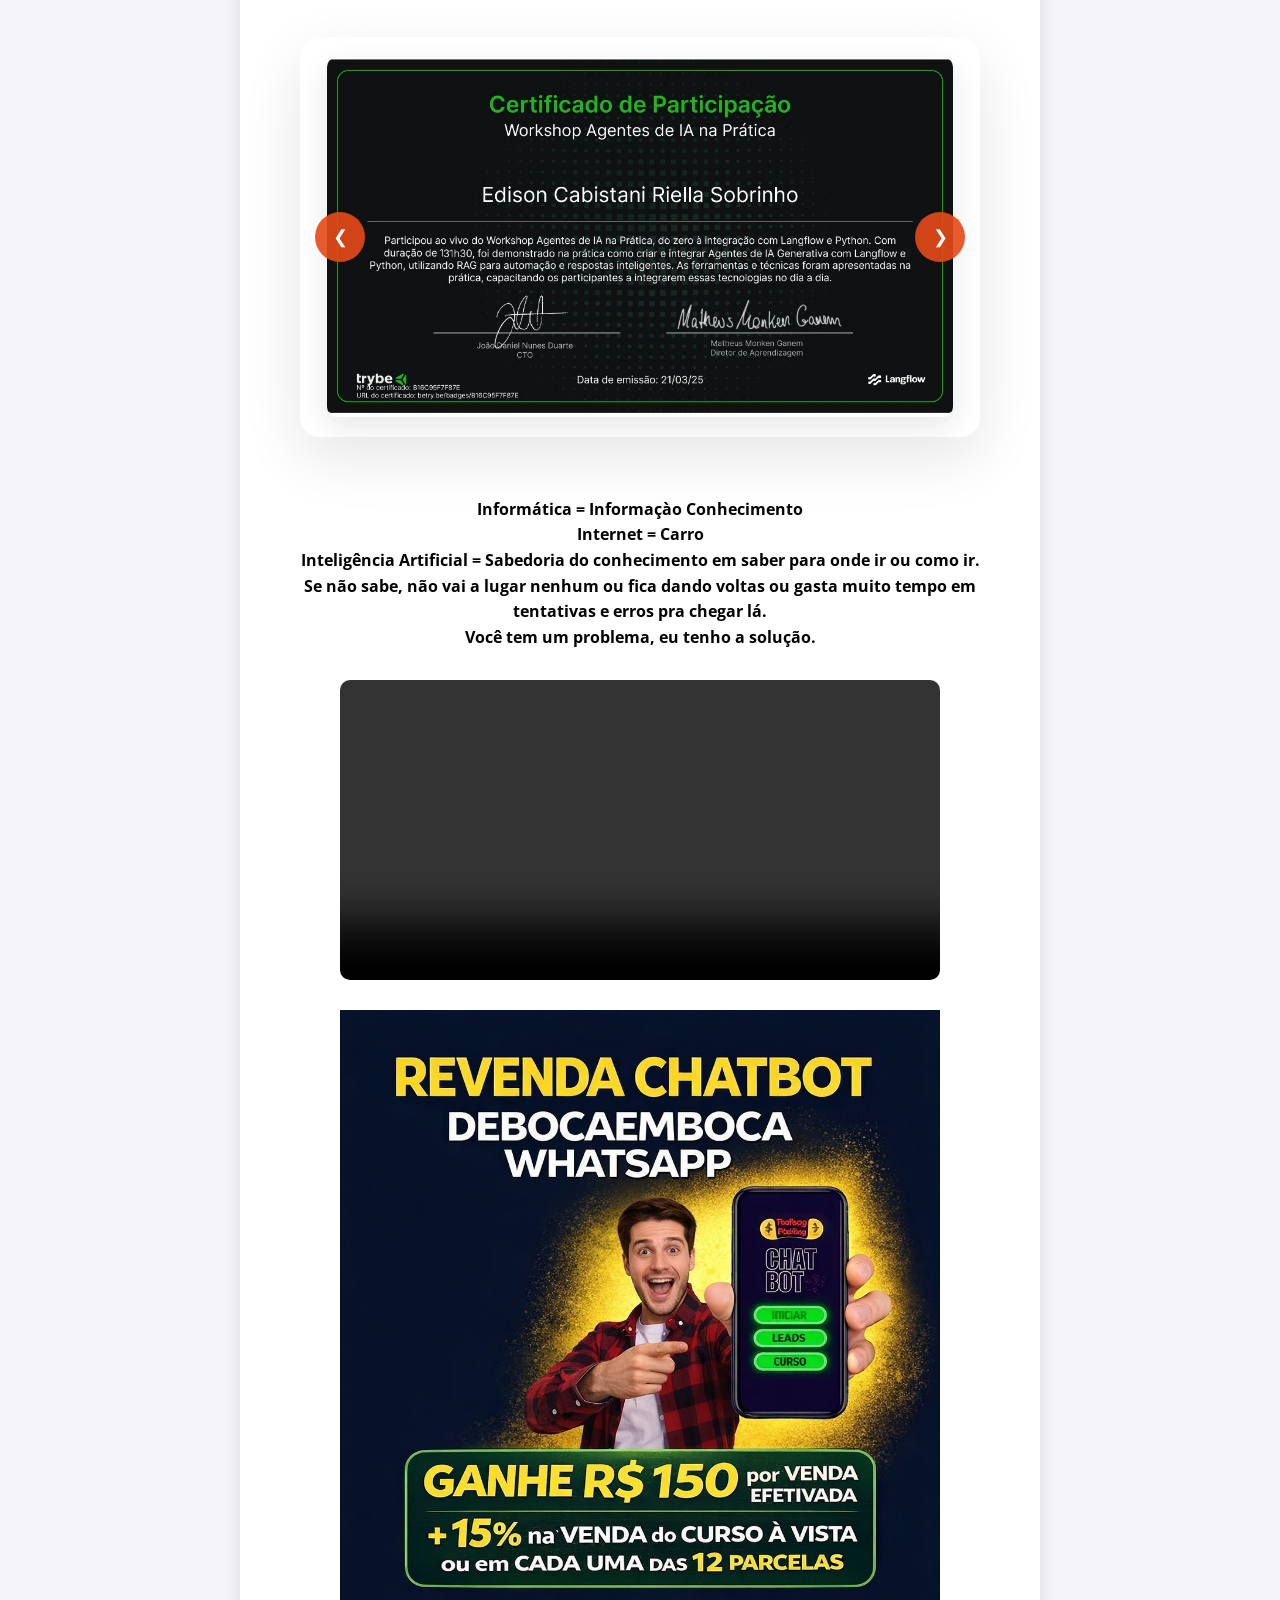
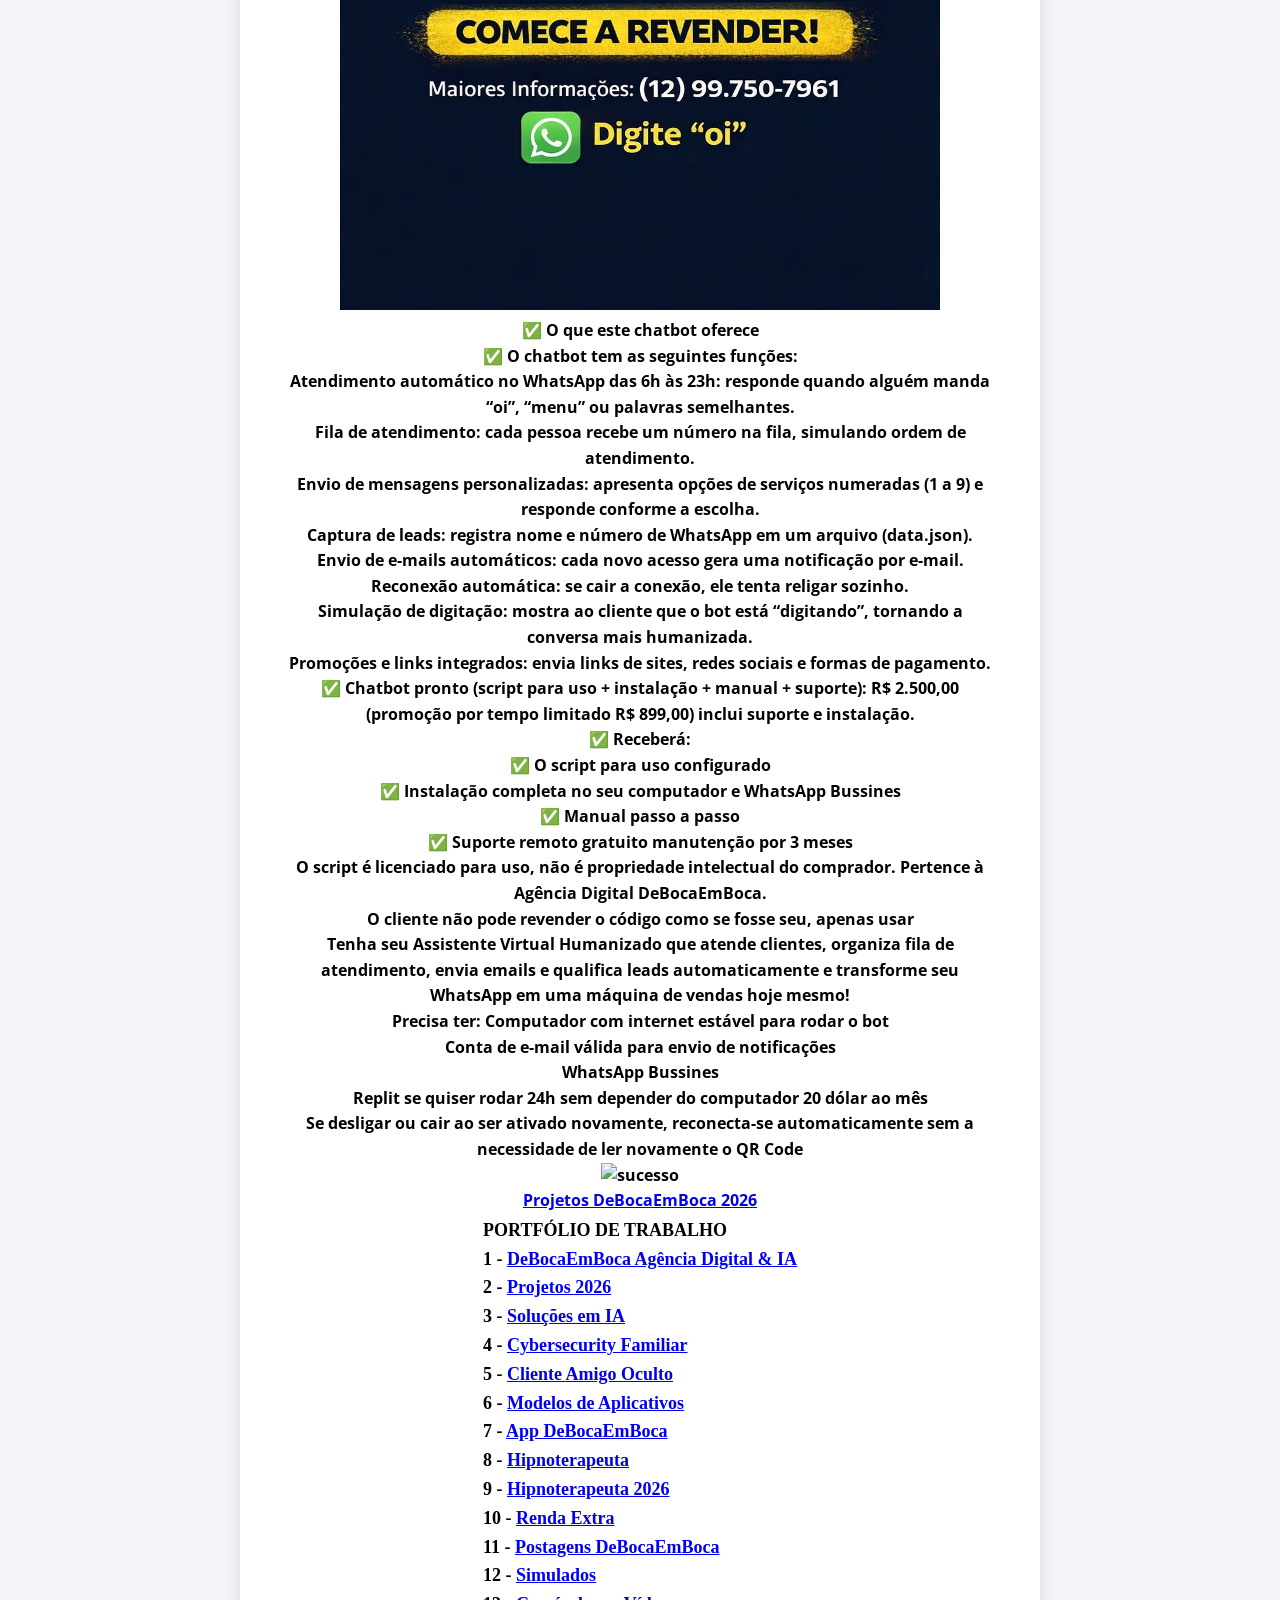
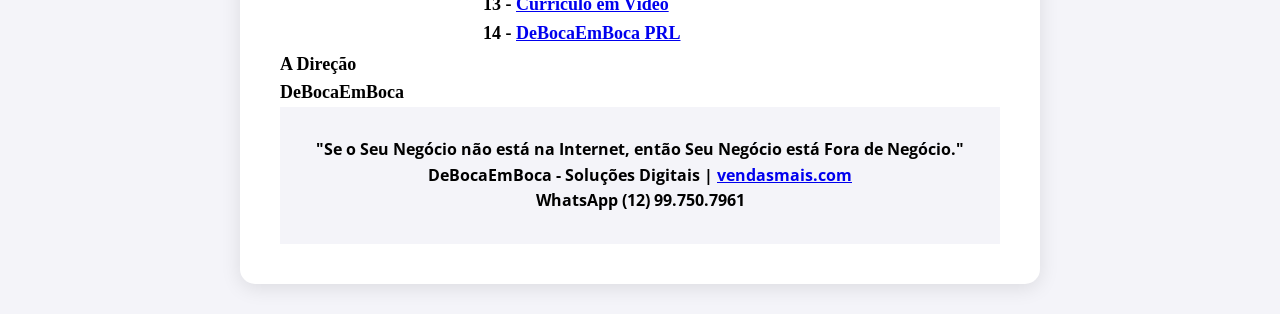
==== commit 9aa4a36b: "Adjust iframe width and height in index.html Updated iframe dimensions for better layout." ====
--- a/index.html
+++ b/index.html
@@ -23,9 +23,9 @@
     <p>Olá, tudo bem? 😊</p>
     <p>Ajudo empreendedores a atrair mais clientes usando Google e WhatsApp.</p>
     
-    <iframe src="docs/Kuboo.pdf" width="100%" height="600px"></iframe>
-    <iframe src="docs/MichellyKuzminskas.pdf" width="100%" height="600px"></iframe>
-    <iframe src="docs/consultoria-mais-saude.pdf" width="100%" height="600px"></iframe>
+    <iframe src="docs/Kuboo.pdf" width="80%" height="400px"></iframe>
+    <iframe src="docs/MichellyKuzminskas.pdf" width="80%" height="400px"></iframe>
+    <iframe src="docs/consultoria-mais-saude.pdf" width="80%" height="400px"></iframe>
 
     <img src="imagens/chatbot.jpeg" alt="Chatbot" style="width:100%;max-width:600px;display:block;margin:20px auto;border-radius:10px;">
 
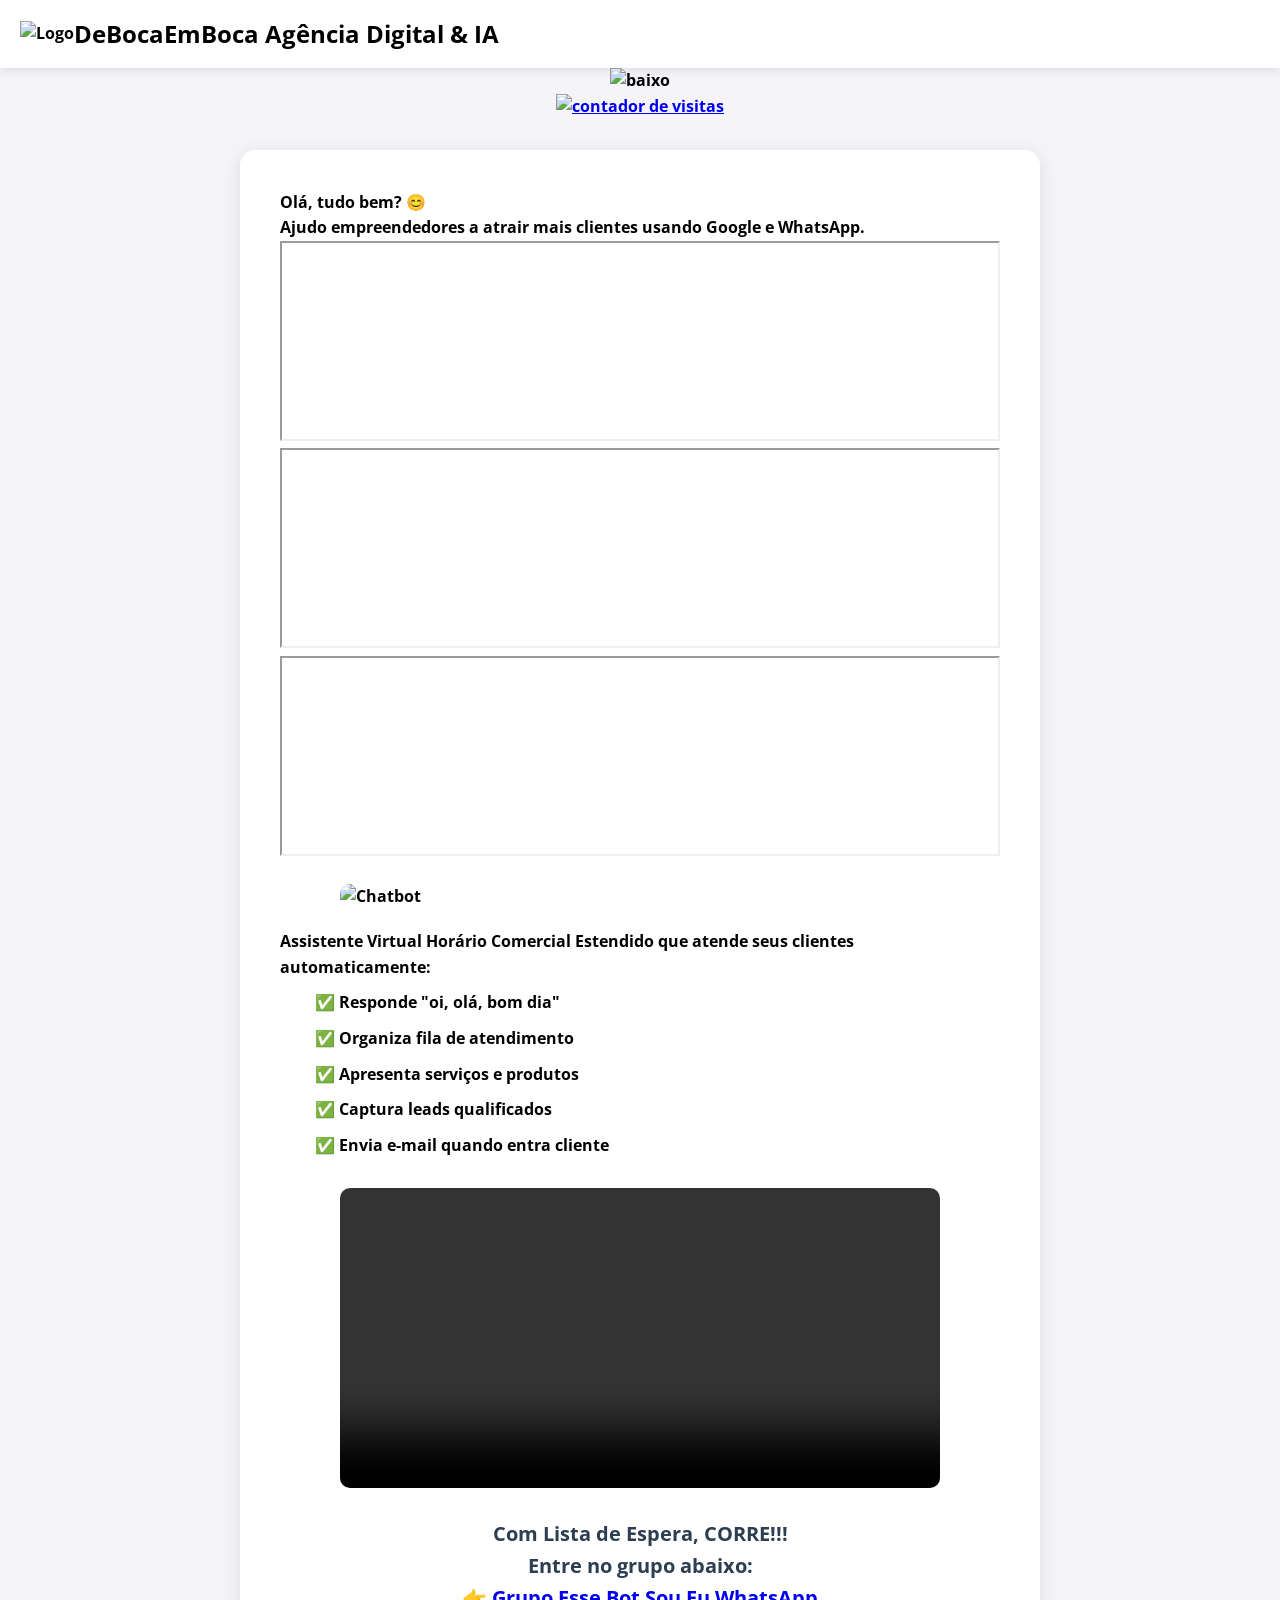
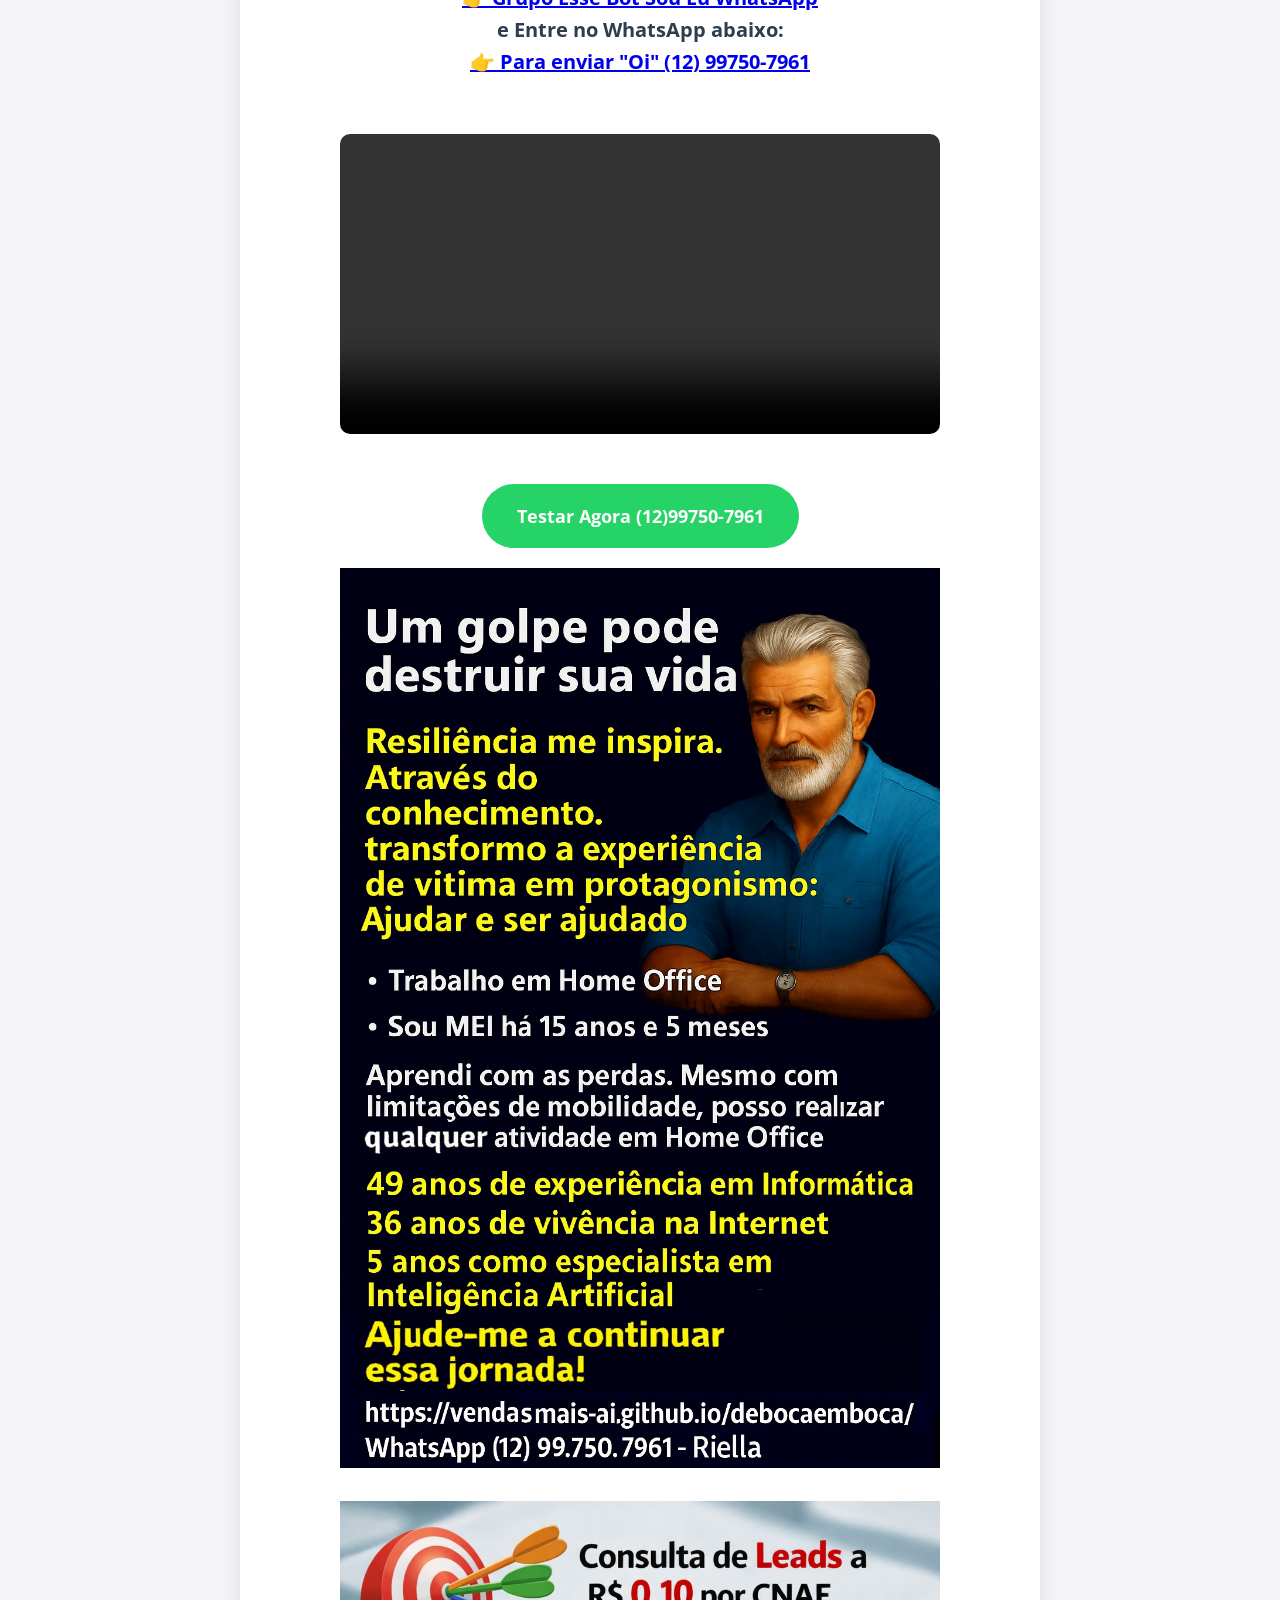
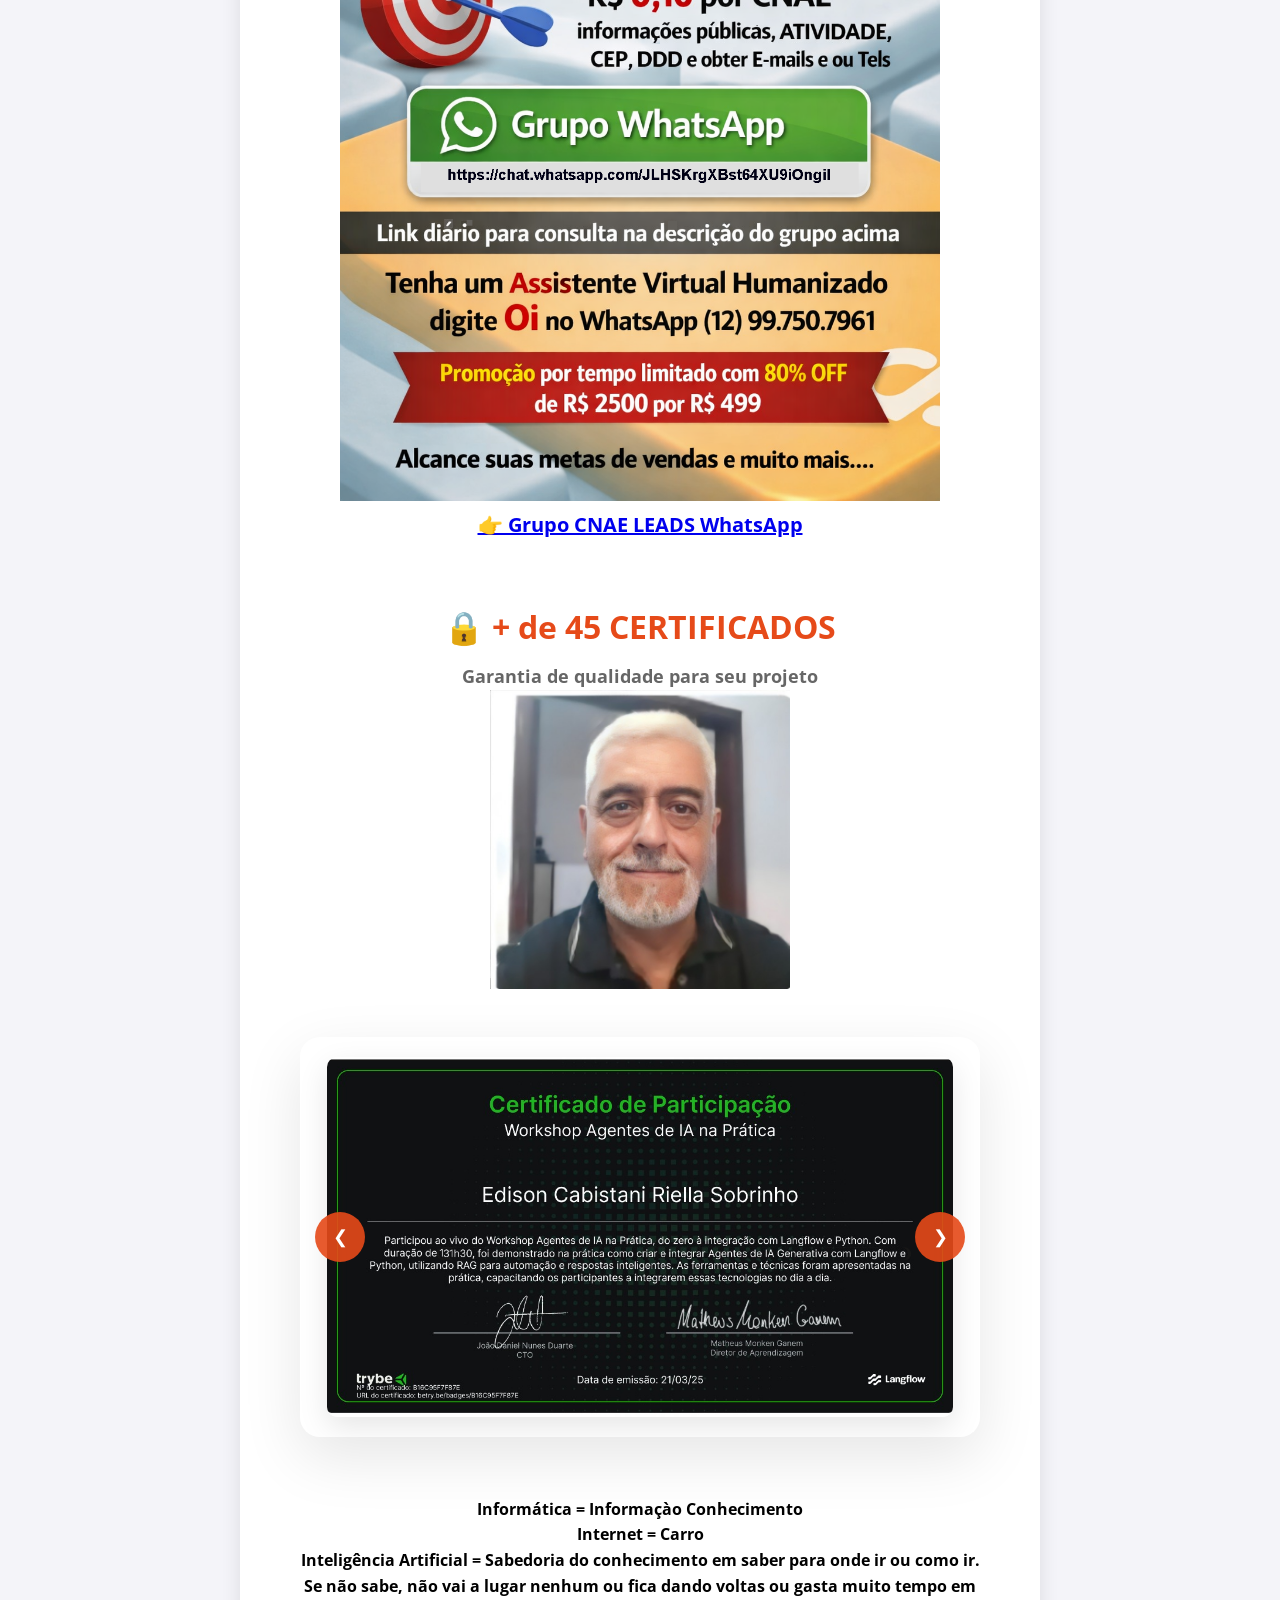
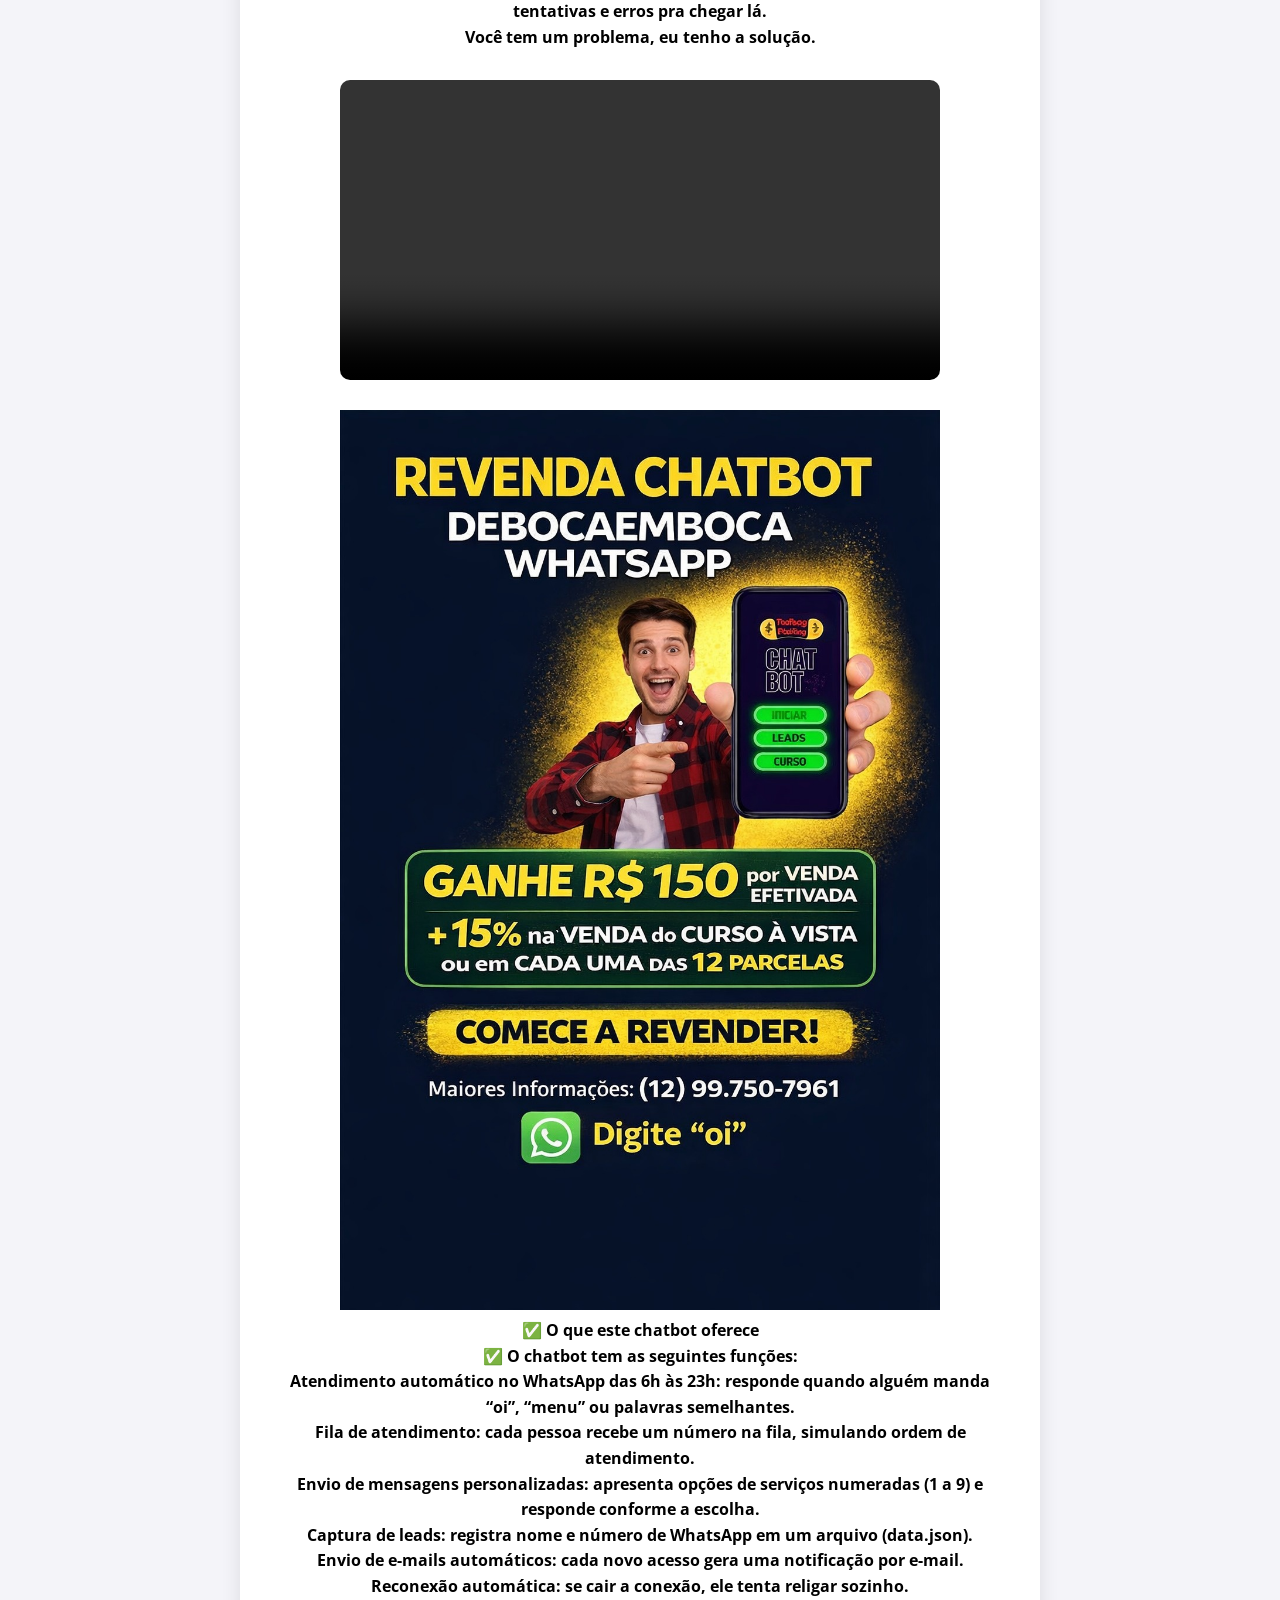
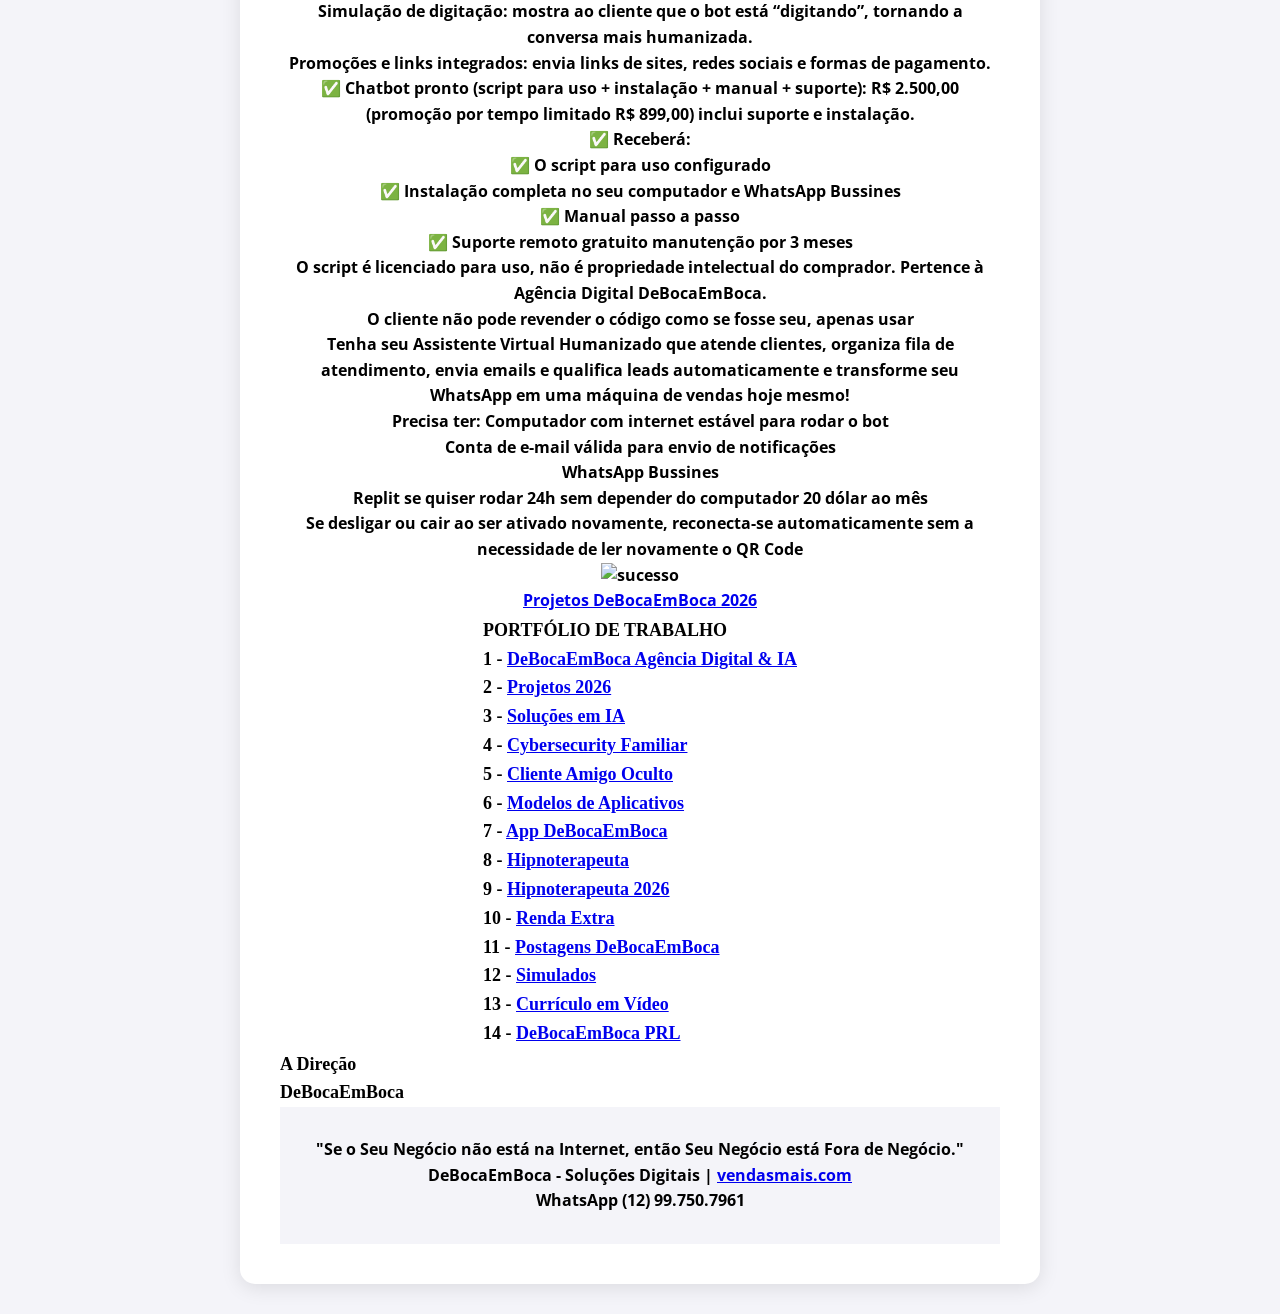
==== commit 190fcf41: "Update index.html" ====
--- a/index.html
+++ b/index.html
@@ -23,9 +23,9 @@
     <p>Olá, tudo bem? 😊</p>
     <p>Ajudo empreendedores a atrair mais clientes usando Google e WhatsApp.</p>
     
-    <iframe src="docs/Kuboo.pdf" width="80%" height="400px"></iframe>
-    <iframe src="docs/MichellyKuzminskas.pdf" width="80%" height="400px"></iframe>
-    <iframe src="docs/consultoria-mais-saude.pdf" width="80%" height="400px"></iframe>
+    <iframe src="docs/Kuboo.pdf" width="100%" height="200px"></iframe>
+    <iframe src="docs/MichellyKuzminskas.pdf" width="100%" height="200px"></iframe>
+    <iframe src="docs/consultoria-mais-saude.pdf" width="100%" height="200px"></iframe>
 
     <img src="imagens/chatbot.jpeg" alt="Chatbot" style="width:100%;max-width:600px;display:block;margin:20px auto;border-radius:10px;">
 
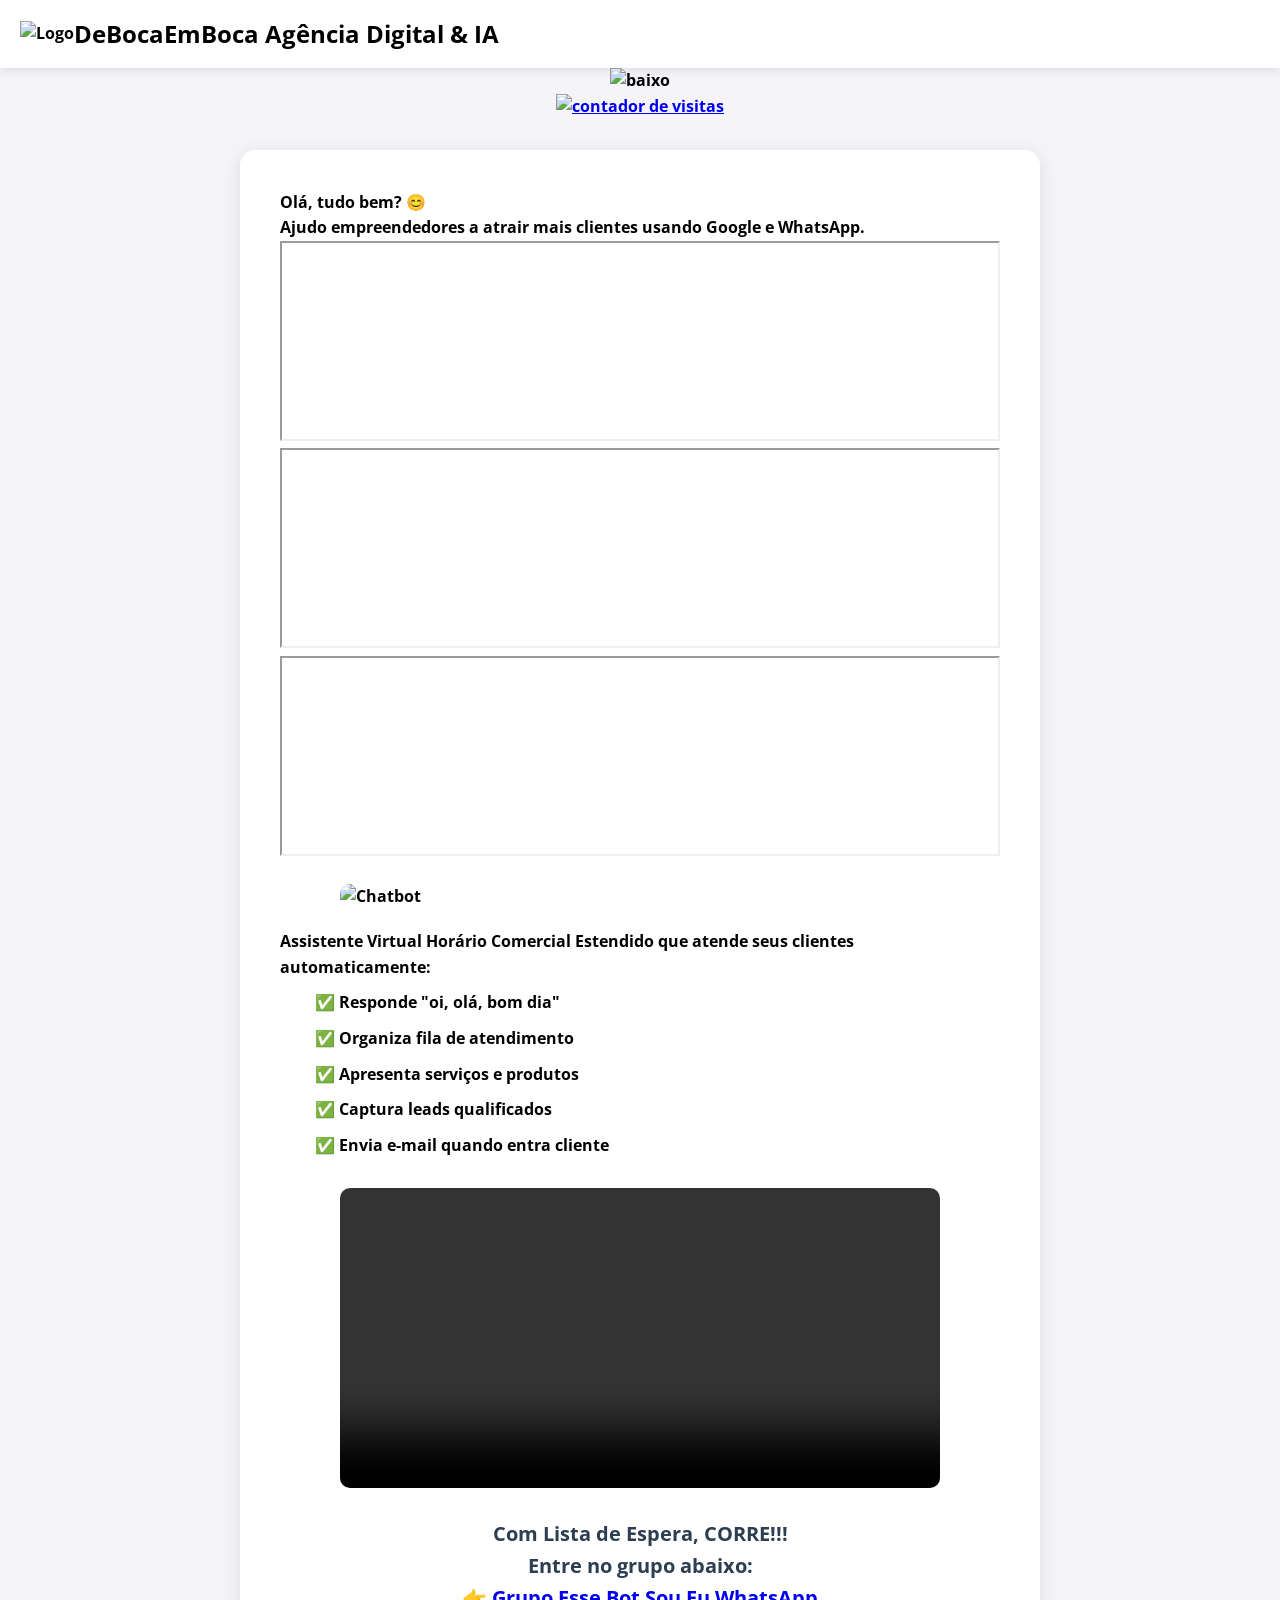
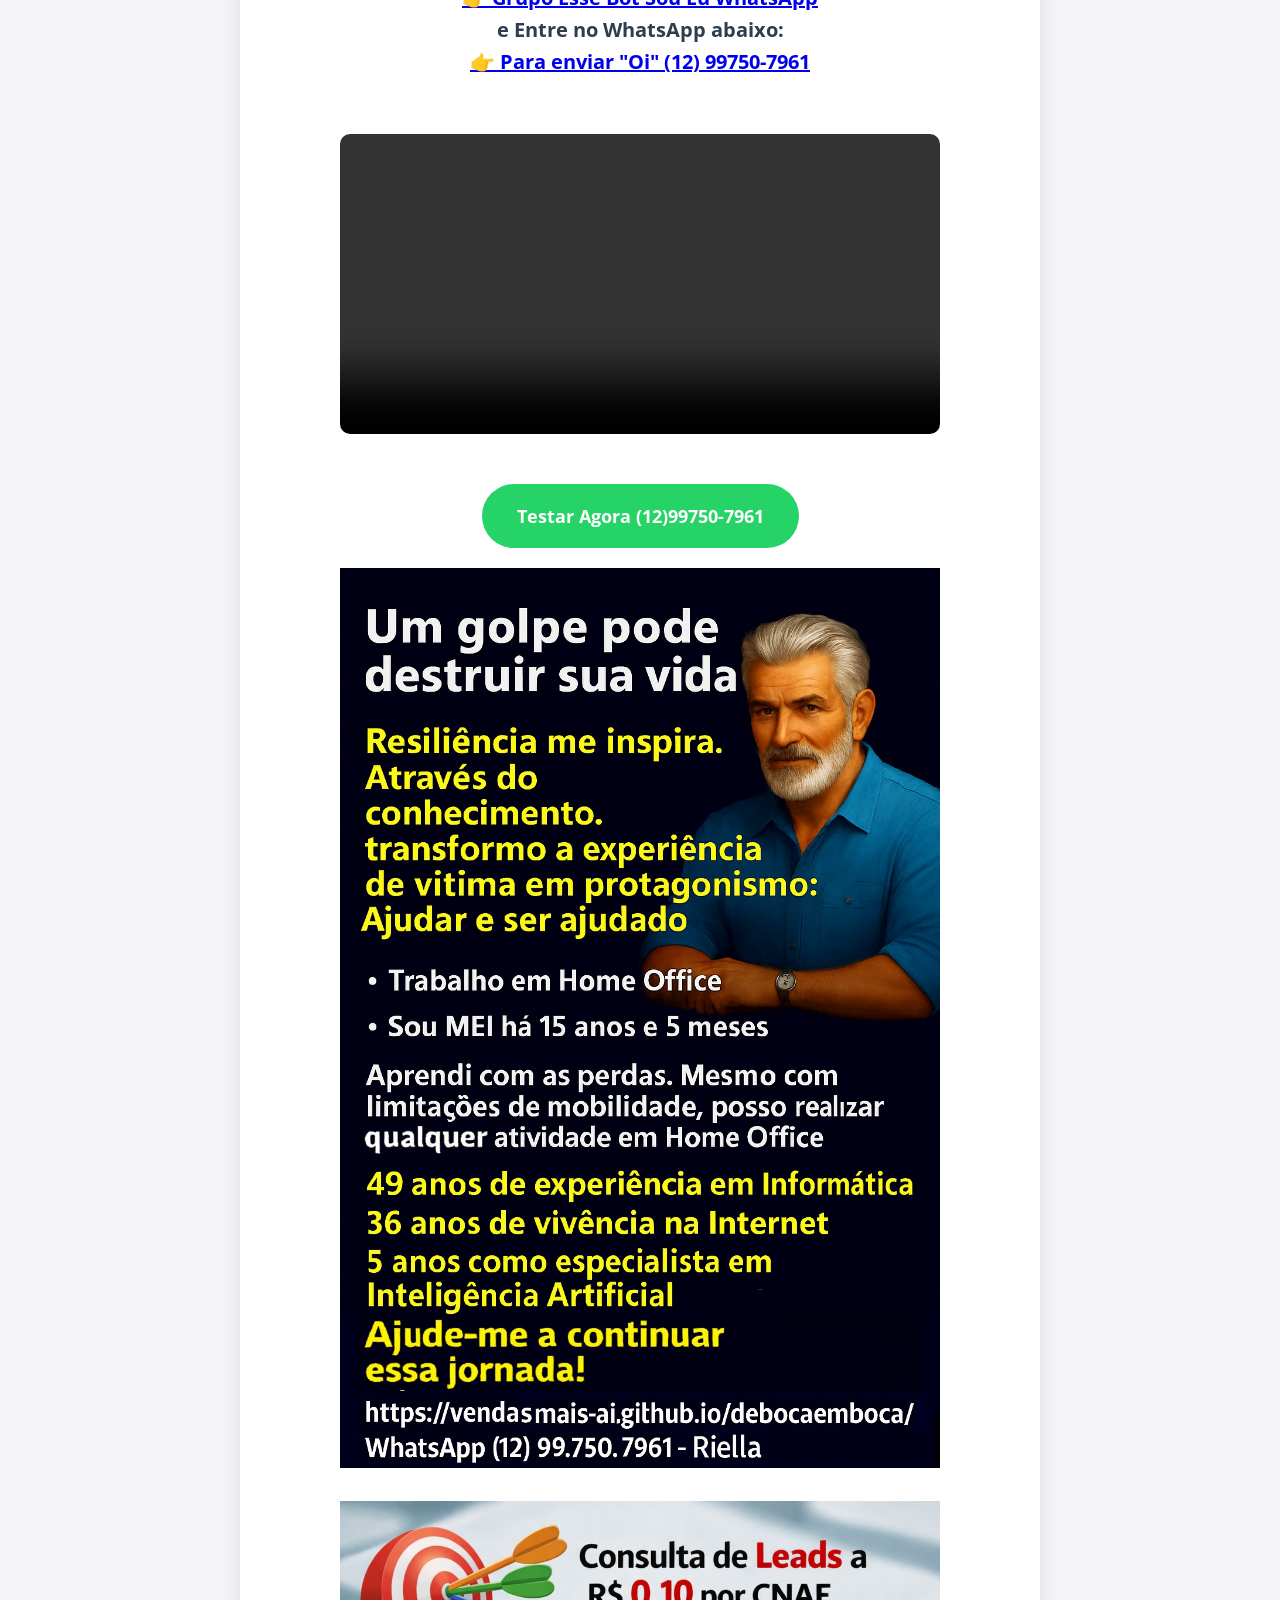
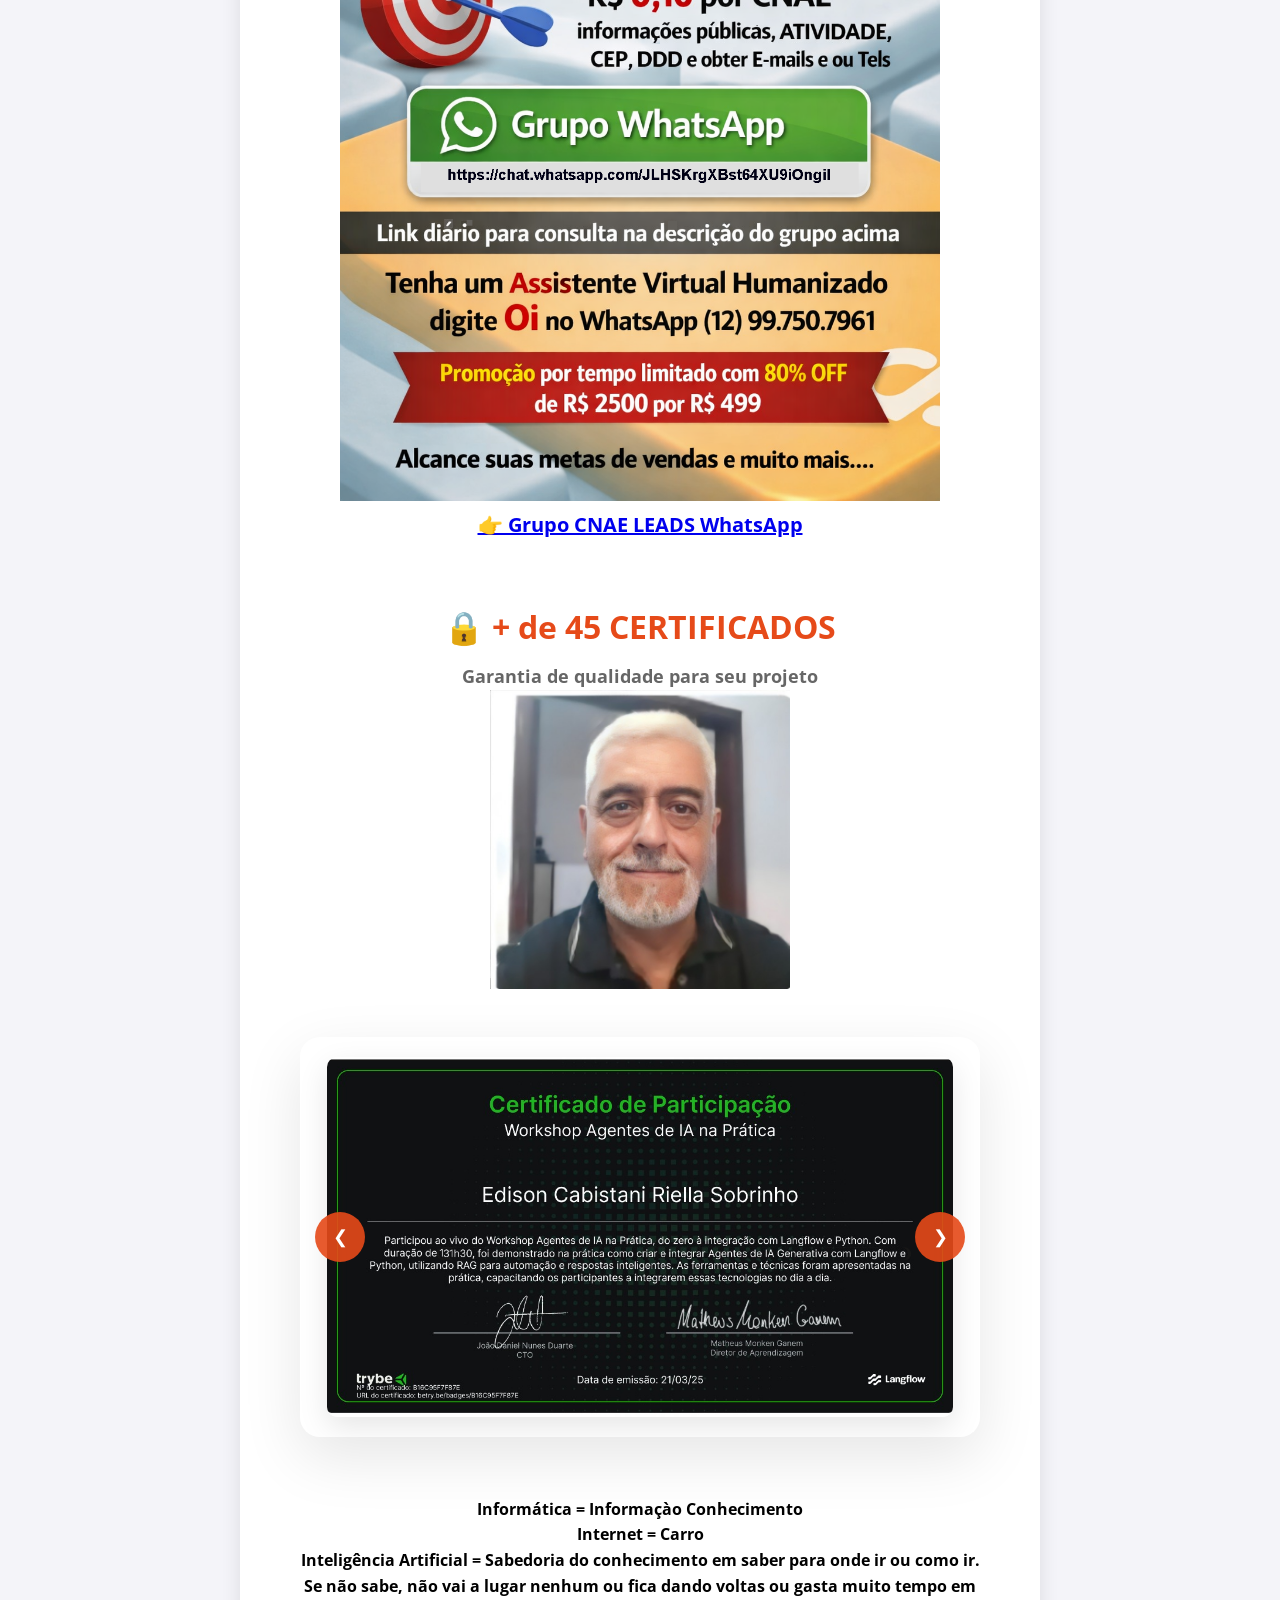
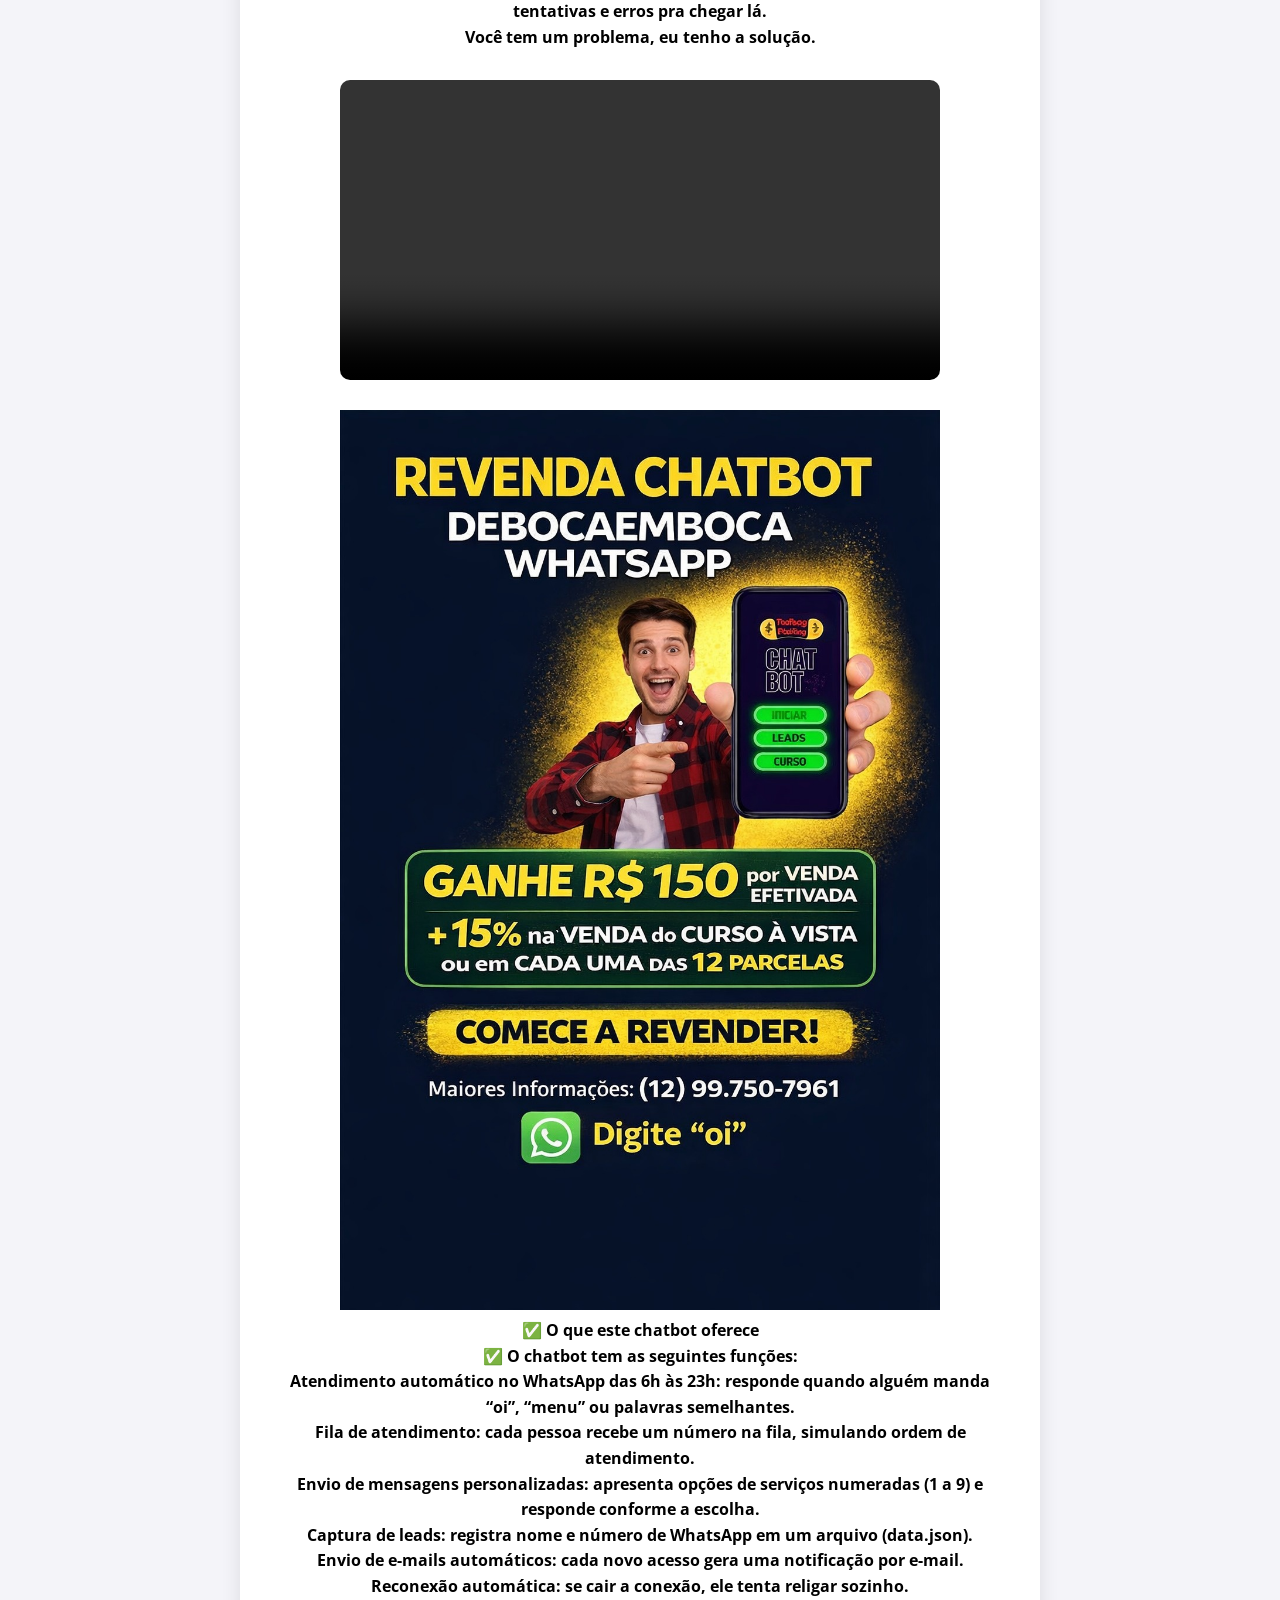
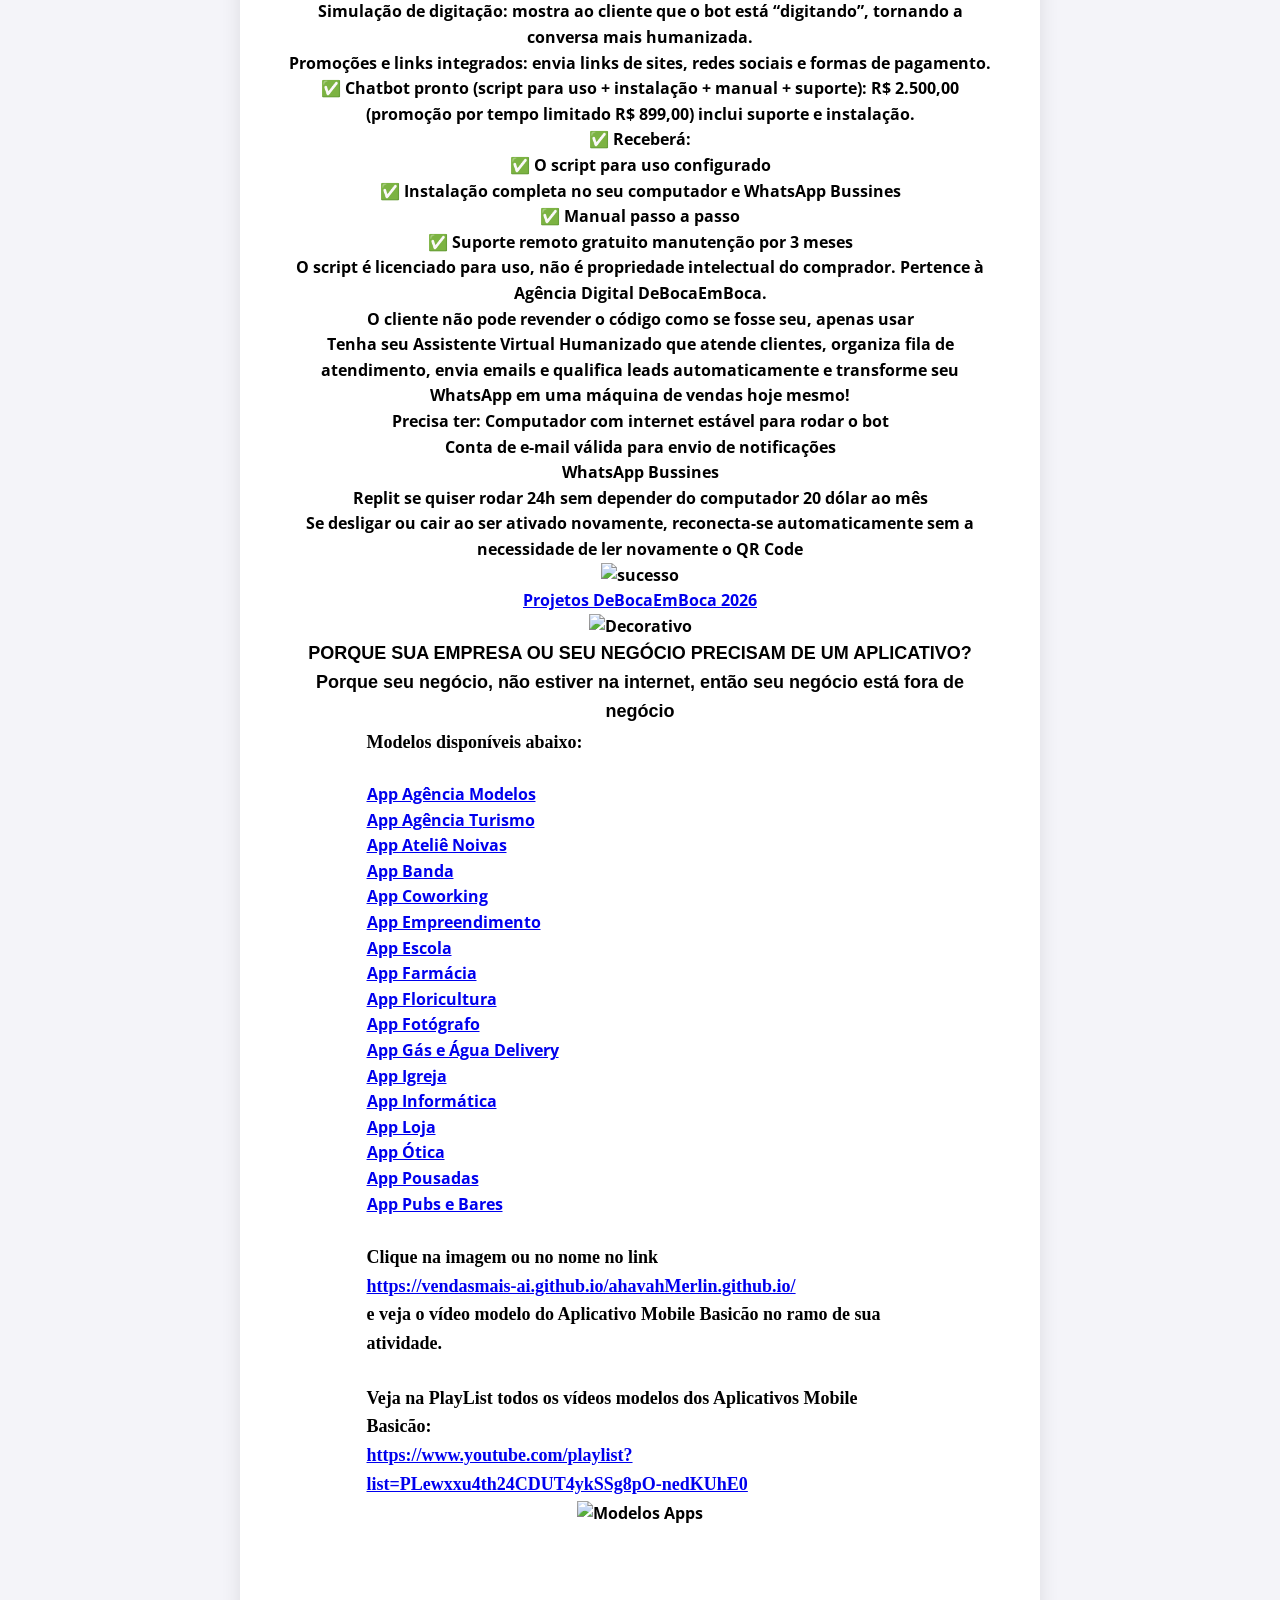
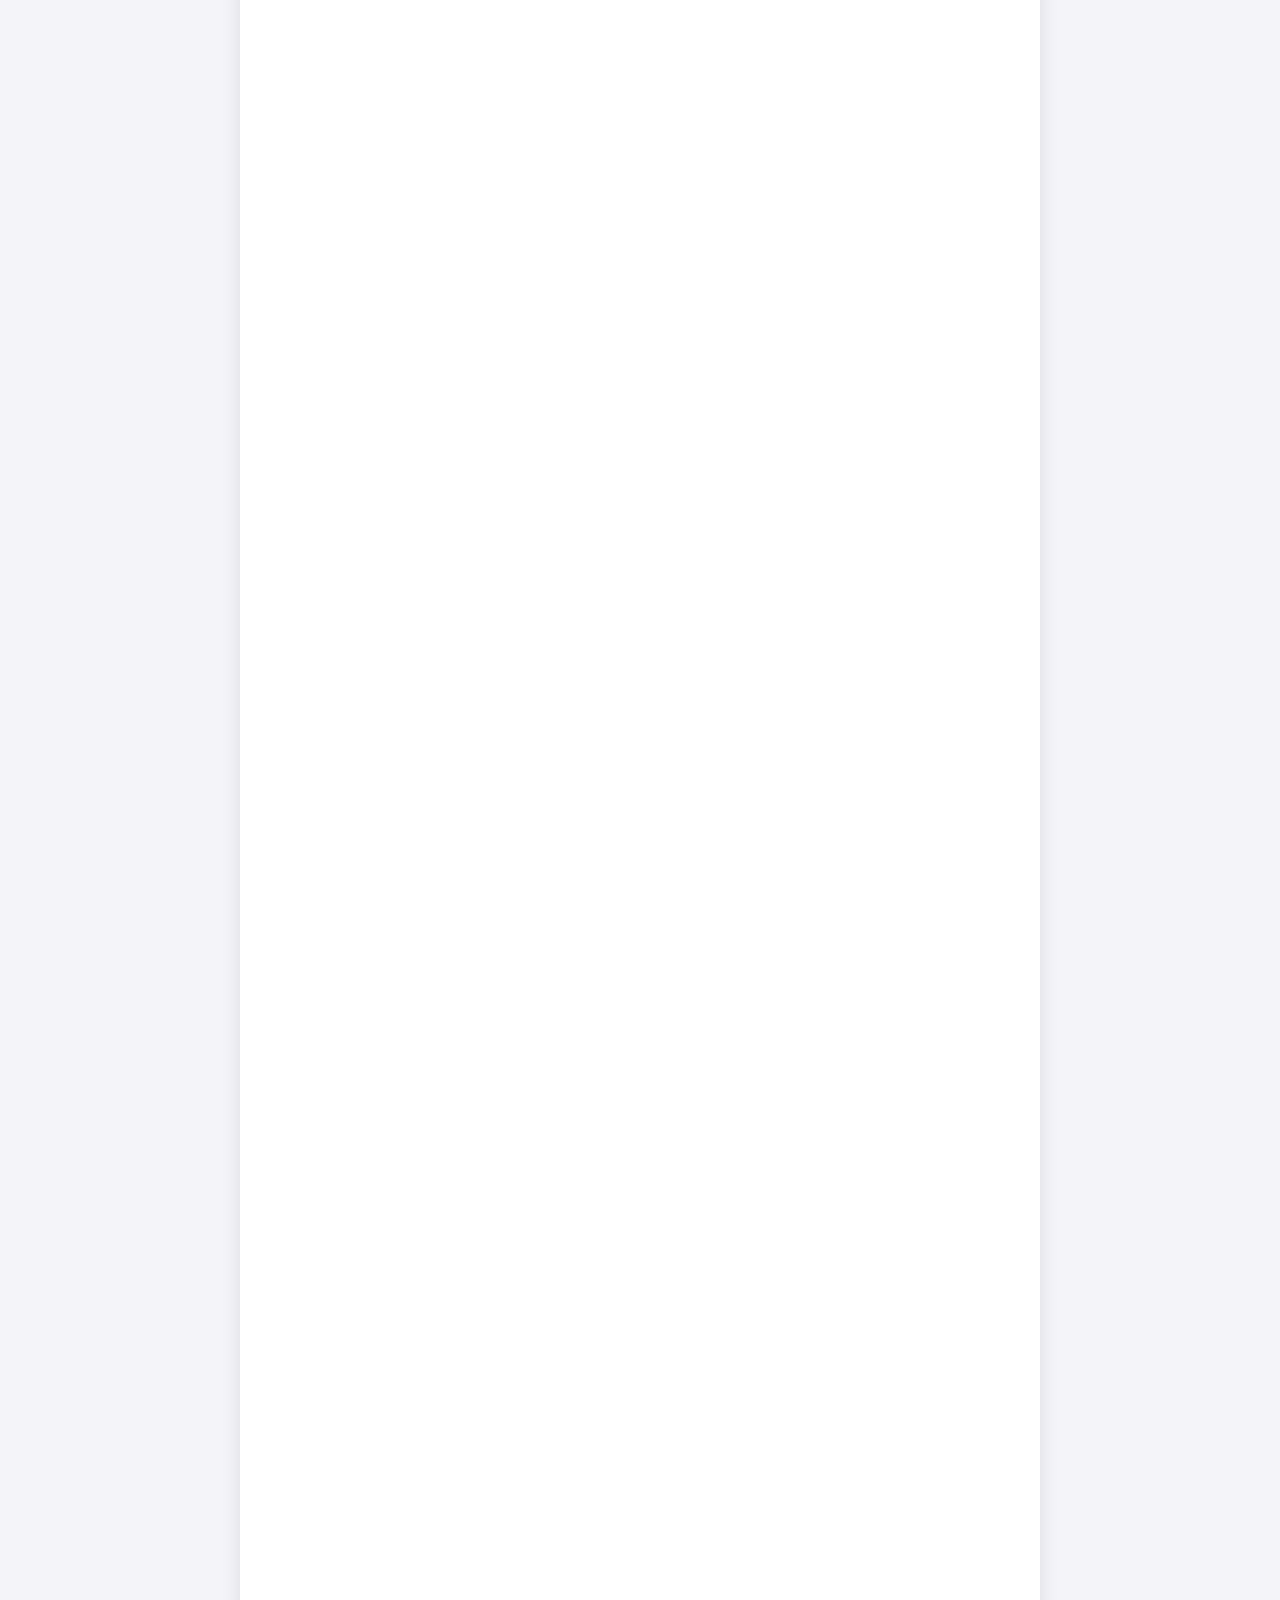
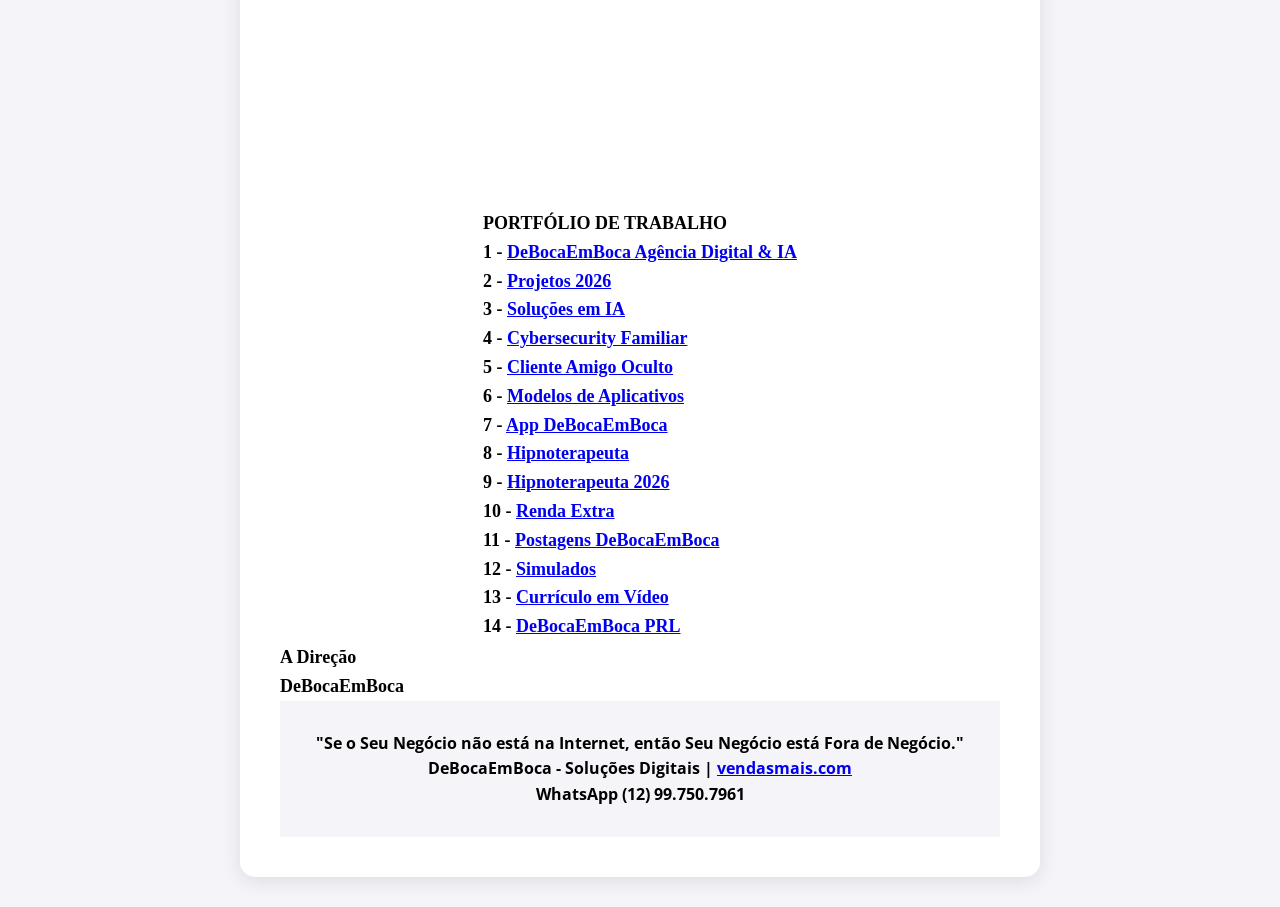
==== commit ce65a2c0: "Update index.html" ====
--- a/index.html
+++ b/index.html
@@ -146,6 +146,150 @@
                   <p> <a href="https://sites.google.com/view/propostas/">Projetos DeBocaEmBoca 2026</a></p>
 </center>
 
+
+    <center>
+    <img src="imagens/baixo.gif" alt="Decorativo">
+  </center>
+    
+       <div align="center">
+         <p>
+      <strong><font size="4" face="Arial">
+        PORQUE SUA EMPRESA OU SEU NEGÓCIO PRECISAM DE UM APLICATIVO?<br>
+        Porque seu negócio, não estiver na internet, então seu negócio está fora de negócio
+      </font></strong>
+    </p>
+  </div>
+<!---------------------------------------->
+<div align="center">
+  <table border="0" width="551">
+    <tr>
+      <td>
+        <strong><font face="Alef" size="4">Modelos disponíveis abaixo:</font></strong><br><br>
+
+        <a href="https://www.youtube.com/watch?v=ZCsMhMYlTVE" target="_blank">App Agência Modelos</a><br>
+        <a href="https://www.youtube.com/watch?v=oo7RqF44uW8" target="_blank">App Agência Turismo</a><br>
+        <a href="https://www.youtube.com/watch?v=eNh1xj5DolE" target="_blank">App Ateliê Noivas</a><br>
+        <a href="https://www.youtube.com/watch?v=KhMAA0jffM4" target="_blank">App Banda</a><br>
+        <a href="https://www.youtube.com/watch?v=7YKKsQM8jj0" target="_blank">App Coworking</a><br>
+        <a href="https://www.youtube.com/watch?v=ch2GAl2UuvE" target="_blank">App Empreendimento</a><br>
+        <a href="https://www.youtube.com/watch?v=CCFasnkXpFo" target="_blank">App Escola</a><br>
+        <a href="https://www.youtube.com/watch?v=dNce4H835oY" target="_blank">App Farmácia</a><br>
+        <a href="https://www.youtube.com/watch?v=QfK2yqWXOYQ" target="_blank">App Floricultura</a><br>
+        <a href="https://www.youtube.com/watch?v=eBbw_o7QOYw" target="_blank">App Fotógrafo</a><br>
+        <a href="https://www.youtube.com/watch?v=VJ3kqViASk8" target="_blank">App Gás e Água Delivery</a><br>
+        <a href="https://www.youtube.com/watch?v=ZZY6ggKU_Ko" target="_blank">App Igreja</a><br>
+        <a href="https://www.youtube.com/watch?v=7kA3at7CYPA" target="_blank">App Informática</a><br>
+        <a href="https://www.youtube.com/watch?v=WVRfUlJOgyo" target="_blank">App Loja</a><br>
+        <a href="https://www.youtube.com/watch?v=b3DUegRWFew" target="_blank">App Ótica</a><br>
+        <a href="https://www.youtube.com/watch?v=o4tgyF6fCG4" target="_blank">App Pousadas</a><br>
+        <a href="https://www.youtube.com/watch?v=EW-w0zRe8zQ" target="_blank">App Pubs e Bares</a><br><br>
+
+        <strong><font face="Alef" size="4">
+          Clique na imagem ou no nome no link<br>
+          <a href="https://vendasmais-ai.github.io/ahavahMerlin.github.io/" target="_blank">https://vendasmais-ai.github.io/ahavahMerlin.github.io/</a><br>
+          e veja o vídeo modelo do Aplicativo Mobile Basicão no ramo de sua atividade.
+        </font></strong><br><br>
+
+        <strong><font face="Alef" size="4">
+          Veja na PlayList todos os vídeos modelos dos Aplicativos Mobile Basicão:<br>
+          <a href="https://www.youtube.com/playlist?list=PLewxxu4th24CDUT4ykSSg8pO-nedKUhE0" target="_blank">
+            https://www.youtube.com/playlist?list=PLewxxu4th24CDUT4ykSSg8pO-nedKUhE0
+          </a>
+        </font></strong>
+      </td>
+    </tr>
+  </table>
+</div>
+<!---------------------------------------->
+<div align="center">
+  <img src="https://github.com/ahavahmerlin/ahavahMerlin.github.io/blob/main/modelosappsfa.png?raw=true" alt="Modelos Apps" usemap="#image-map">
+</div>
+
+<map name="image-map">
+            <area target="_blank" alt="SUSHI BAR" title="SUSHI BAR" href="https://sites.google.com/view/rendaextradebocaemboca" coords="31, 13, 156, 77" shape="rect">
+            <area target="_blank" alt="SUSHI BAR" title="SUSHI BAR" href="https://sites.google.com/view/solucoes-em-ia/" coords="34, 77, 159, 101" shape="rect">
+            <area target="_blank" alt="CAFETERIA" title="CAFETERIA" href="https://sites.google.com/view/rendaextradebocaemboca" coords="216, 13, 347, 77" shape="rect">
+            <area target="_blank" alt="CAFETERIA" title="CAFETERIA" href="https://sites.google.com/view/solucoes-em-ia/" coords="219, 78, 344, 102" shape="rect">
+            <area target="_blank" alt="RÁDIO" title="RÁDIO" href="https://sites.google.com/view/rendaextradebocaemboca" coords="409, 14, 506, 77" shape="rect">
+            <area target="_blank" alt="RÁDIO" title="RÁDIO" href="https://sites.google.com/view/solucoes-em-ia/" coords="424, 79, 504, 99" shape="rect">
+            <area target="_blank" alt="RESTAURANTE" title="RESTAURANTE" href="https://sites.google.com/view/rendaextradebocaemboca" coords="578, 11, 715, 80" shape="rect">
+            <area target="_blank" alt="RESTAURANTE" title="RESTAURANTE" href="https://applink.com.br/agenciadigital_restaurante" coords="573, 81, 725, 100" shape="rect">
+            
+            <area target="_blank" alt="PET SHOP" title="PET SHOP" href="https://sites.google.com/view/solucoes-em-ia/" coords="30, 106, 151, 166" shape="rect">
+            <area target="_blank" alt="PET SHOP" title="PET SHOP" href="https://applink.com.br/pet_shop_1614973" coords="37, 169, 149, 185" shape="rect">
+            <area target="_blank" alt="HOTEL" title="HOTEL" href="https://sites.google.com/view/rendaextradebocaemboca" coords="217, 106, 335, 163" shape="rect">
+            <area target="_blank" alt="HOTEL" title="HOTEL" href="https://applink.com.br/hotel_1616087" coords="245, 168, 316, 186" shape="rect">
+            <area target="_blank" alt="LANCHONETE" title="LANCHONETE" href="https://sites.google.com/view/solucoes-em-ia/" coords="394, 103, 518, 160" shape="rect">
+            <area target="_blank" alt="LANCHONETE" title="LANCHONETE" href="https://applink.com.br/lanchonete_1614972" coords="386, 167, 526, 186" shape="rect">
+            <area target="_blank" alt="DENTISTA" title="DENTISTA" href="https://sites.google.com/view/rendaextradebocaemboca" coords="592, 117, 702, 167" shape="rect">
+            <area target="_blank" alt="DENTISTA" title="DENTISTA" href="https://applink.com.br/dentista_1606192" coords="594, 167, 700, 188" shape="rect">
+            
+            <area target="_blank" alt="ACADEMIA" title="ACADEMIA" href="https://sites.google.com/view/solucoes-em-ia/" coords="40, 206, 157, 262" shape="rect">
+            <area target="_blank" alt="ACADEMIA" title="ACADEMIA" href="https://applink.com.br/academia_1614966" coords="40, 266, 159, 284" shape="rect">
+            <area target="_blank" alt="PIZZARIA" title="PIZZARIA" href="https://sites.google.com/view/rendaextradebocaemboca" coords="218, 199, 342, 264" shape="rect">
+            <area target="_blank" alt="PIZZARIA" title="PIZZARIA" href="https://applink.com.br/pizzaria_1614974" coords="231, 265, 336, 282" shape="rect">
+            <area target="_blank" alt="AÇAÍ e SORVETE" title="AÇAÍ e SORVETE" href="https://sites.google.com/view/solucoes-em-ia/" coords="398, 201, 530, 264" shape="rect">
+            <area target="_blank" alt="AÇAÍ e SORVETE" title="AÇAÍ e SORVETE" href="https://applink.com.br/acai__e_sorvetes_1614967" coords="386, 264, 546, 282" shape="rect">
+            <area target="_blank" alt="SALÃO DE BELEZA" title="SALÃO DE BELEZA" href="https://sites.google.com/view/rendaextradebocaemboca" coords="581, 198, 710, 265" shape="rect">
+            <area target="_blank" alt="SALÃO DE BELEZA" title="SALÃO DE BELEZA" href="https://applink.com.br/salao_de_beleza_1614976" coords="577, 266, 726, 283" shape="rect">
+
+            <area target="_blank" alt="EMPREENDIMENTO" title="EMPREENDIMENTO" href="https://www.youtube.com/embed/ch2GAl2UuvE?si=iqPJyboasLGRnEMJ" coords="31, 298, 163, 350" shape="rect">
+            <area target="_blank" alt="EMPREENDIMENTO" title="EMPREENDIMENTO" href="https://applink.com.br/empreendimento_1614983" coords="30, 356, 168, 370" shape="rect">
+            <area target="_blank" alt="COWORKING" title="COWORKING" href="https://www.youtube.com/embed/7YKKsQM8jj0?si=kqlJfViG9fyz_dGq" coords="214, 292, 344, 355" shape="rect">
+            <area target="_blank" alt="COWORKING" title="COWORKING" href="https://applink.com.br/impact_hub_beaga_1614987" coords="232, 355, 329, 372" shape="rect">
+            <area target="_blank" alt="TURISMO" title="TURISMO" href="https://www.youtube.com/embed/oo7RqF44uW8?si=5_zU8oPj8WOl6BnU" coords="399, 298, 524, 349" shape="rect">
+            <area target="_blank" alt="TURISMO" title="TURISMO" href="https://applink.com.br/agenciatur_1614984" coords="393, 355, 543, 374" shape="rect">
+            <area target="_blank" alt="BANDAS" title="BANDAS" href="https://www.youtube.com/embed/KhMAA0jffM4?si=GnK4MoqwwU9_6Oe_" coords="593, 297, 702, 340" shape="rect">
+            <area target="_blank" alt="BANDAS" title="BANDAS" href="https://applink.com.br/banda_cartoon_1614981" coords="614, 355, 692, 371" shape="rect">
+            
+            <area target="_blank" alt="IGREJAS e PARÓQUIAS" title="IGREJAS e PARÓQUIAS" href="https://www.youtube.com/embed/ZZY6ggKU_Ko?si=w7l0rRuTLdA286pm" coords="41, 390, 157, 441" shape="rect">
+            <area target="_blank" alt="IGREJAS e PARÓQUIAS" title="IGREJAS e PARÓQUIAS" href="https://applink.com.br/igreja_do_senhor_divino_1634502" coords="21, 451, 176, 471" shape="rect">
+            <area target="_blank" alt="AGÊNCIA MODELO" title="AGÊNCIA MODELO" href="https://www.youtube.com/embed/ZCsMhMYlTVE?si=_ia4y0crf0gPu0rP" coords="207, 387, 348, 444" shape="rect">
+            <area target="_blank" alt="AGÊNCIA MODELO" title="AGÊNCIA MODELO" href="https://applink.com.br/agencia_onze_1634500" coords="199, 452, 364, 469" shape="rect">
+            <area target="_blank" alt="FARMACIA" title="FARMACIA" href="https://www.youtube.com/embed/dNce4H835oY?si=oekMeXALwDG-hWAa" coords="408, 389, 525, 445" shape="rect">
+            <area target="_blank" alt="FARMACIA" title="FARMACIA" href="https://applink.com.br/farmacia_1649077" coords="407, 452, 524, 470" shape="rect">
+            <area target="_blank" alt="LOJA" title="LOJA" href="https://www.youtube.com/embed/WVRfUlJOgyo?si=4K2dx3CMiGcJAPfv" coords="572, 382, 713, 449" shape="rect">
+            <area target="_blank" alt="LOJA" title="LOJA" href="https://sites.google.com/view/solucoes-em-ia/" coords="561, 451, 726, 471" shape="rect">
+
+            <area target="_blank" alt="GÁS E ÁGUA" title="GÁS E ÁGUA" href="https://www.youtube.com/embed/VJ3kqViASk8?si=TZxIA13d3RpB-iKL" coords="31, 491, 169, 555" shape="rect">
+            <area target="_blank" alt="GÁS E ÁGUA" title="GÁS E ÁGUA" href="https://applink.com.br/gas_e_agua_delivery_1634501" coords="28, 560, 178, 577" shape="rect">
+            <area target="_blank" alt="Beer Pub" title="Beer Pub" href="https://www.youtube.com/embed/EW-w0zRe8zQ?si=OxxXm-WF05Irq5BY" coords="218, 492, 349, 559" shape="rect">
+            <area target="_blank" alt="Beer Pub" title="Beer Pub" href="https://applink.com.br/beer_pub_1634499" coords="230, 563, 344, 580" shape="rect">
+            <area target="_blank" alt="ESCOLA" title="ESCOLA" href="https://www.youtube.com/embed/CCFasnkXpFo?si=y0thN0Q2MykHJNDS" coords="402, 496, 544, 556" shape="rect">
+            <area target="_blank" alt="ESCOLA" title="ESCOLA" href="https://applink.com.br/colegio_abreu_1616100" coords="383, 562, 555, 579" shape="rect">
+            <area target="_blank" alt="FOTÓGRAFOS" title="FOTÓGRAFOS" href="https://www.youtube.com/embed/eBbw_o7QOYw?si=73cra5roeaoj8KJd" coords="611, 487, 696, 548" shape="rect">
+            <area target="_blank" alt="FOTÓGRAFOS" title="FOTÓGRAFOS" href="https://applink.com.br/photo_studio_1688157" coords="606, 556, 703, 577" shape="rect">
+
+            <area target="_blank" alt="ATELIÊ NOIVA" title="ATELIÊ NOIVA" href="https://www.youtube.com/embed/eNh1xj5DolE?si=am6Dt0rugabCCgnQ" coords="52, 606, 151, 671" shape="rect">
+            <area target="_blank" alt="ATELIÊ NOIVA" title="ATELIÊ NOIVA" href="https://applink.com.br/atelie_noivas_1693492" coords="43, 678, 161, 702" shape="rect">
+            <area target="_blank" alt="ÓTICA" title="ÓTICA" href="https://www.youtube.com/embed/b3DUegRWFew?si=hMG2AGhHbrg8AY9U" coords="236, 597, 330, 678" shape="rect">
+            <area target="_blank" alt="ÓTICA" title="ÓTICA" href="https://applink.com.br/otica_modelo_1679175" coords="252, 682, 316, 703" shape="rect">
+            <area target="_blank" alt="POUSADA" title="POUSADA" href="https://www.youtube.com/embed/o4tgyF6fCG4?si=VKR0gUI7PNbdfTkb" coords="420, 597, 521, 677" shape="rect">
+            <area target="_blank" alt="POUSADA" title="POUSADA" href="https://applink.com.br/pousada_modelo_1684977" coords="429, 685, 514, 702" shape="rect">
+            <area target="_blank" alt="INFORMÁTICA" title="INFORMÁTICA" href="https://www.youtube.com/embed/7kA3at7CYPA?si=TWR1AZ092gU9jrsi" coords="605, 596, 698, 679" shape="rect">
+            <area target="_blank" alt="INFORMÁTICA" title="INFORMÁTICA" href="https://applink.com.br/loja_de_informatica_1657255" coords="603, 683, 699, 706" shape="rect">
+
+            <area target="_blank" alt="FLORICULTURA" title="FLORICULTURA" href="https://www.youtube.com/embed/QfK2yqWXOYQ?si=tRb4IGv_-xsDhac2" coords="52, 729, 143, 785" shape="rect">
+            <area target="_blank" alt="FLORICULTURA" title="FLORICULTURA" href="https://applink.com.br/floricultura_1668116" coords="43, 786, 150, 806" shape="rect">
+            <area target="_blank" alt="EVENTOS" title="EVENTOS" href="https://sites.google.com/view/rendaextradebocaemboca" coords="243, 711, 321, 784" shape="rect">
+            <area target="_blank" alt="EVENTOS" title="EVENTOS" href="https://applink.com.br/eventos_1_1954052" coords="245, 785, 321, 803" shape="rect">
+            
+            <area target="_top" alt="Soluções em IA" title="Soluções em IA" href="https://sites.google.com/view/solucoes-em-ia/" coords="0, 808, 743, 881" shape="rect">            
+            
+        </map>
+
+<!---------------------------------------->
+<div align="center">
+  <iframe 
+    src="https://vendasmais-ai.github.io/ahavahMerlin.github.io/docs/formulario.htm"
+    height="1873" 
+    width="532" 
+    frameborder="0" 
+    scrolling="no"
+    title="Formulário DeBocaEmBoca">
+  </iframe>
+</div>
+
     <!---------------------------------------->
 <div align="center">
   <table border="0">
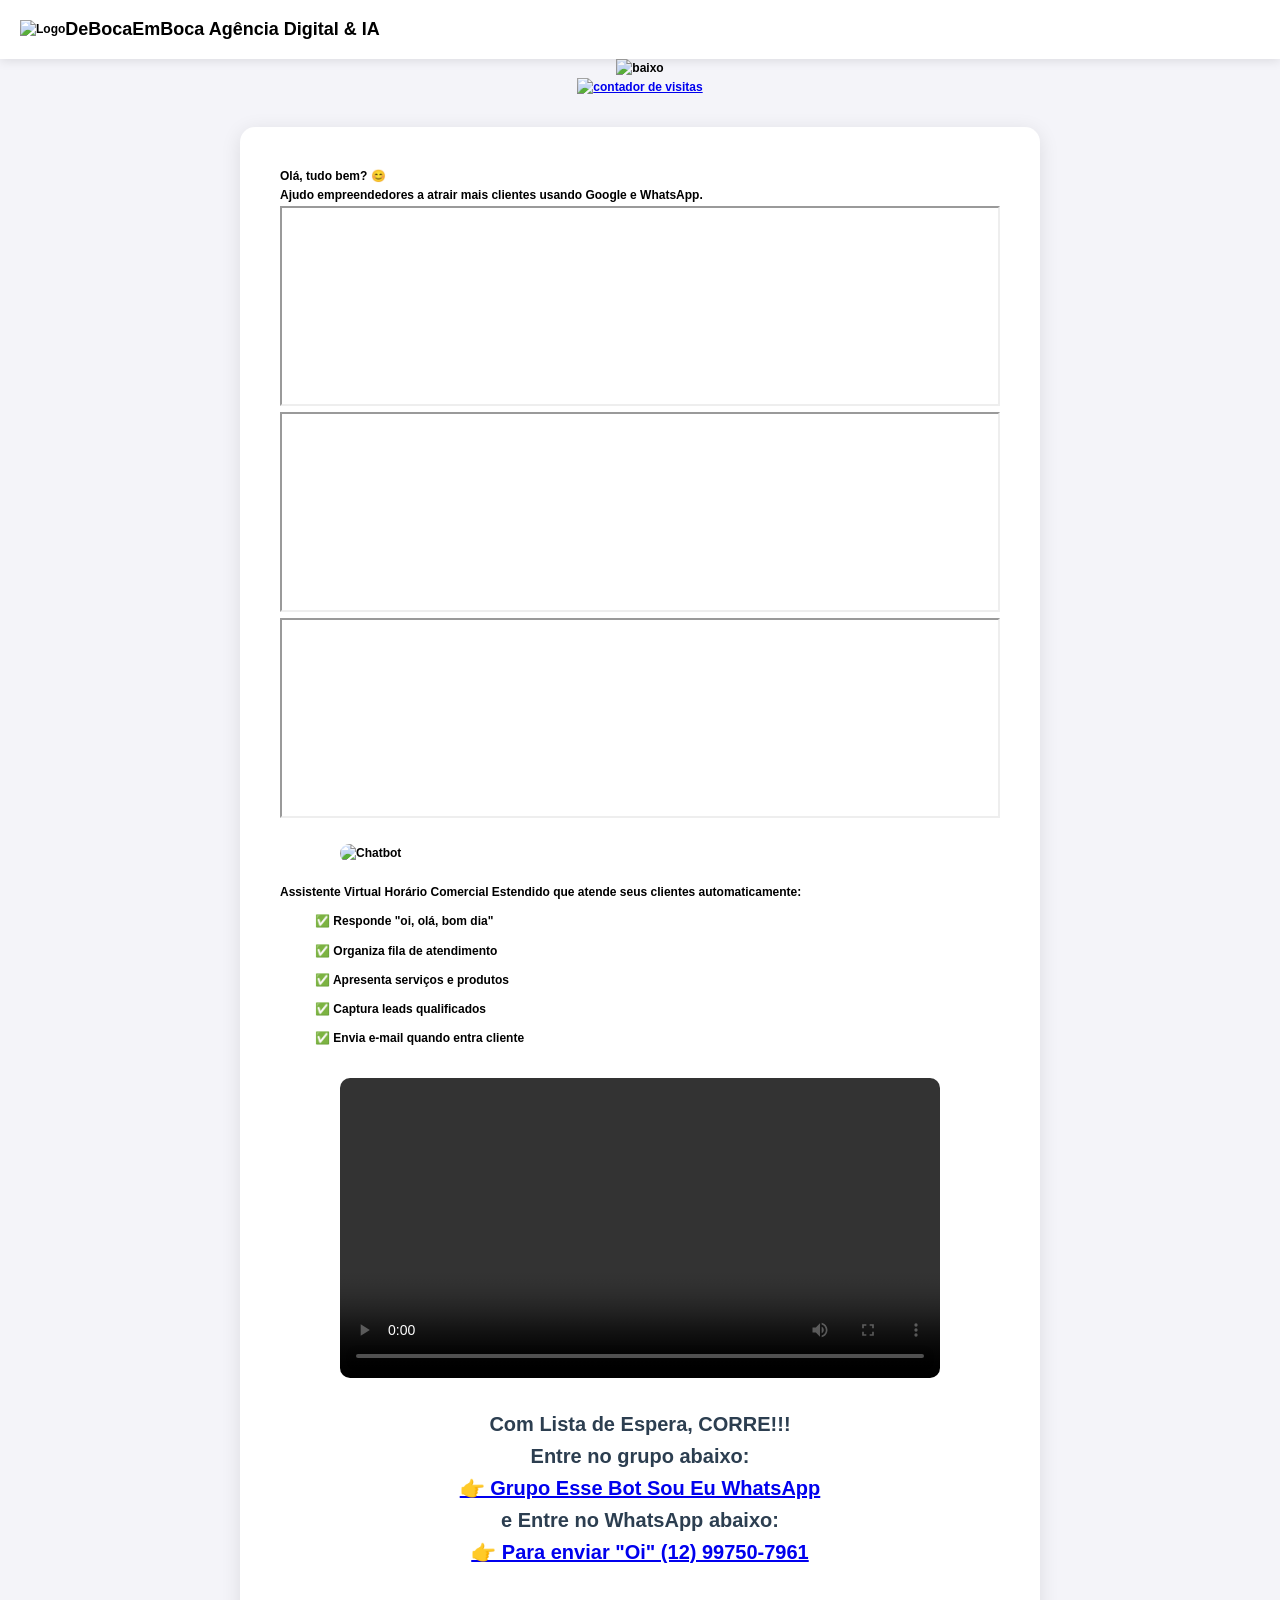
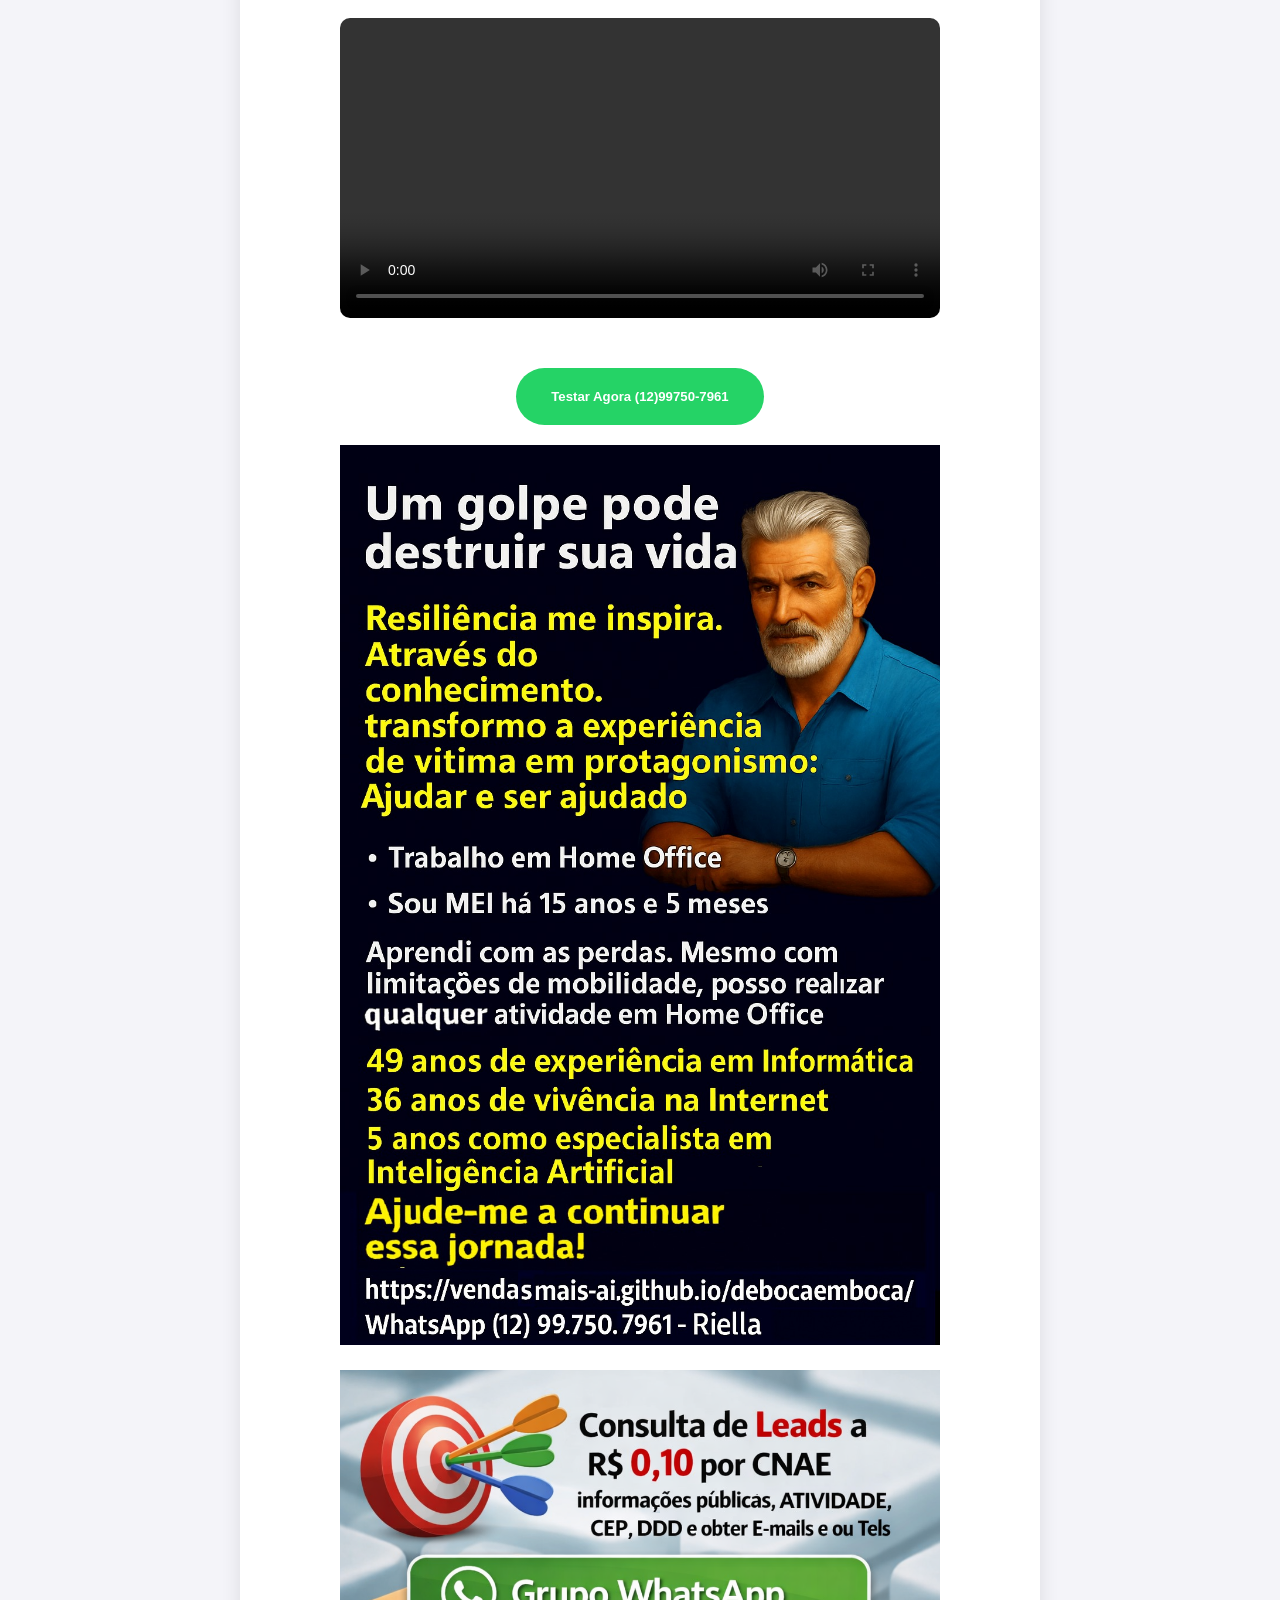
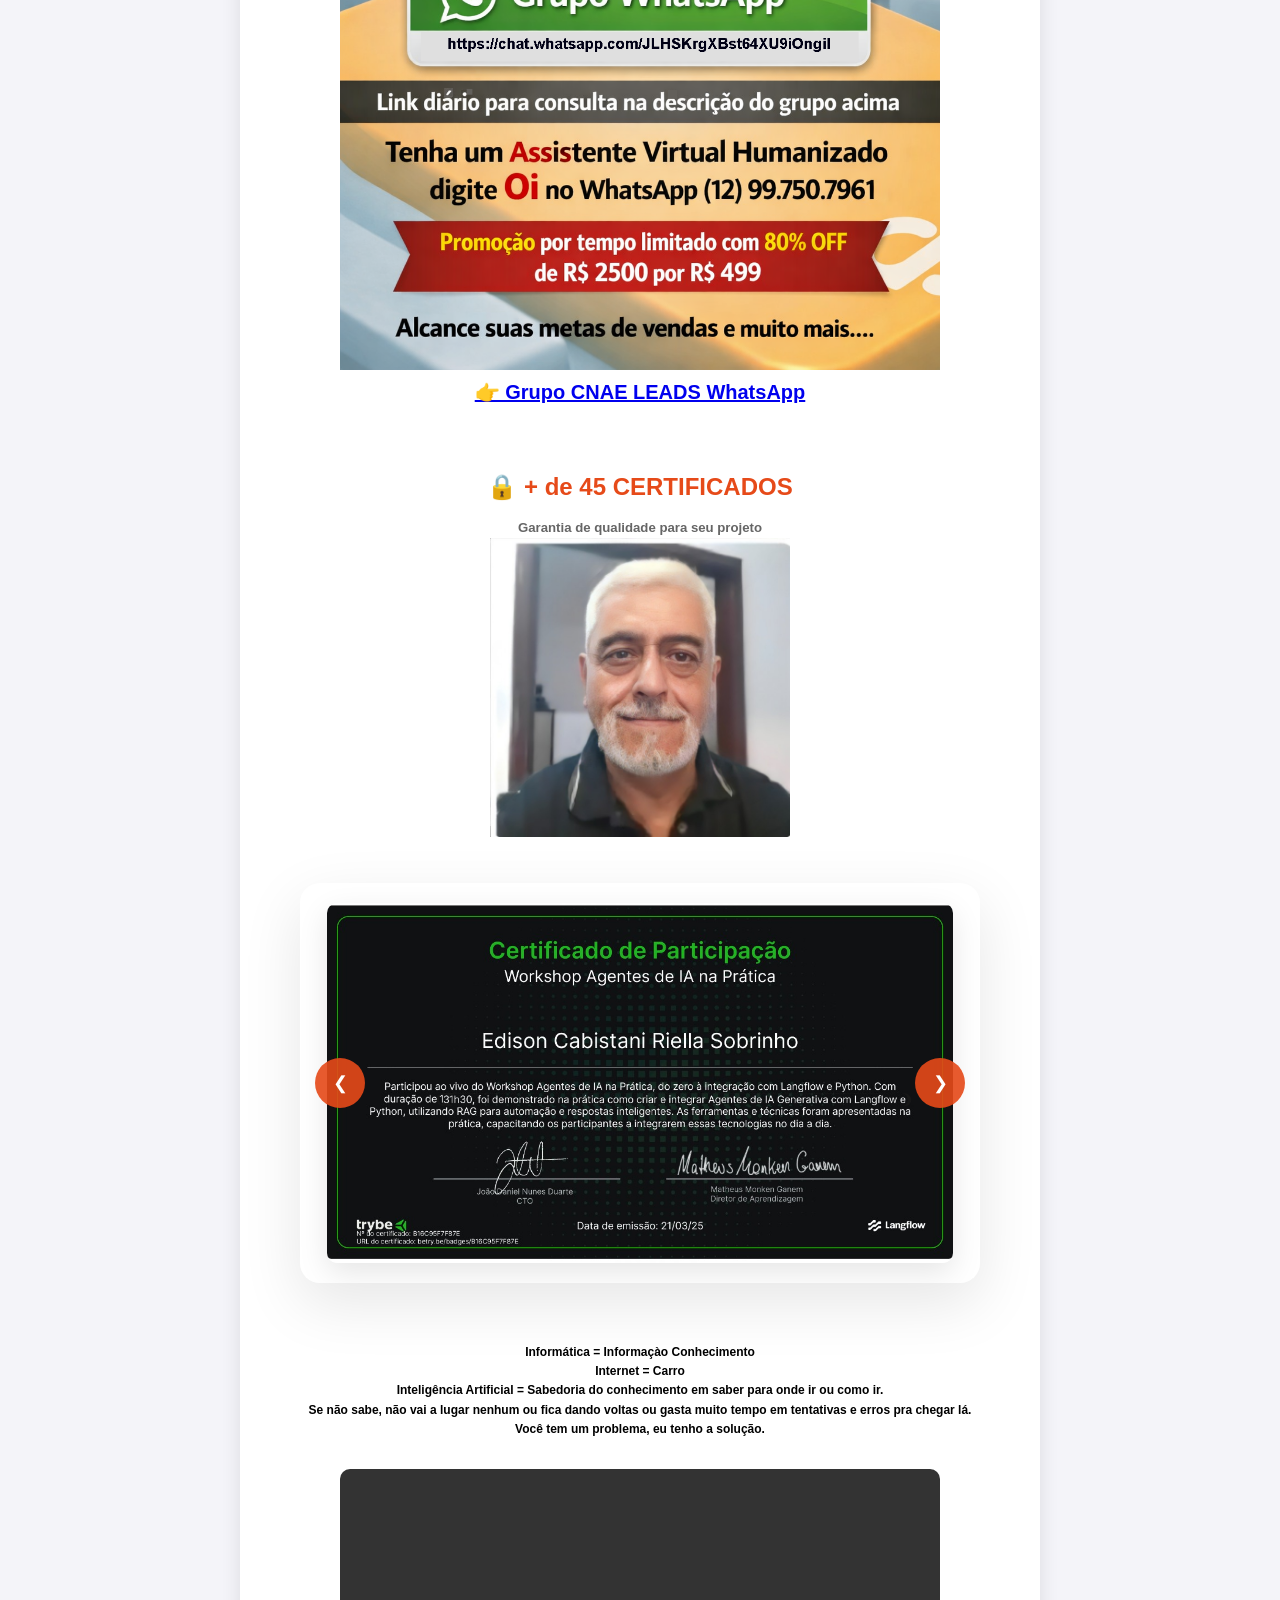
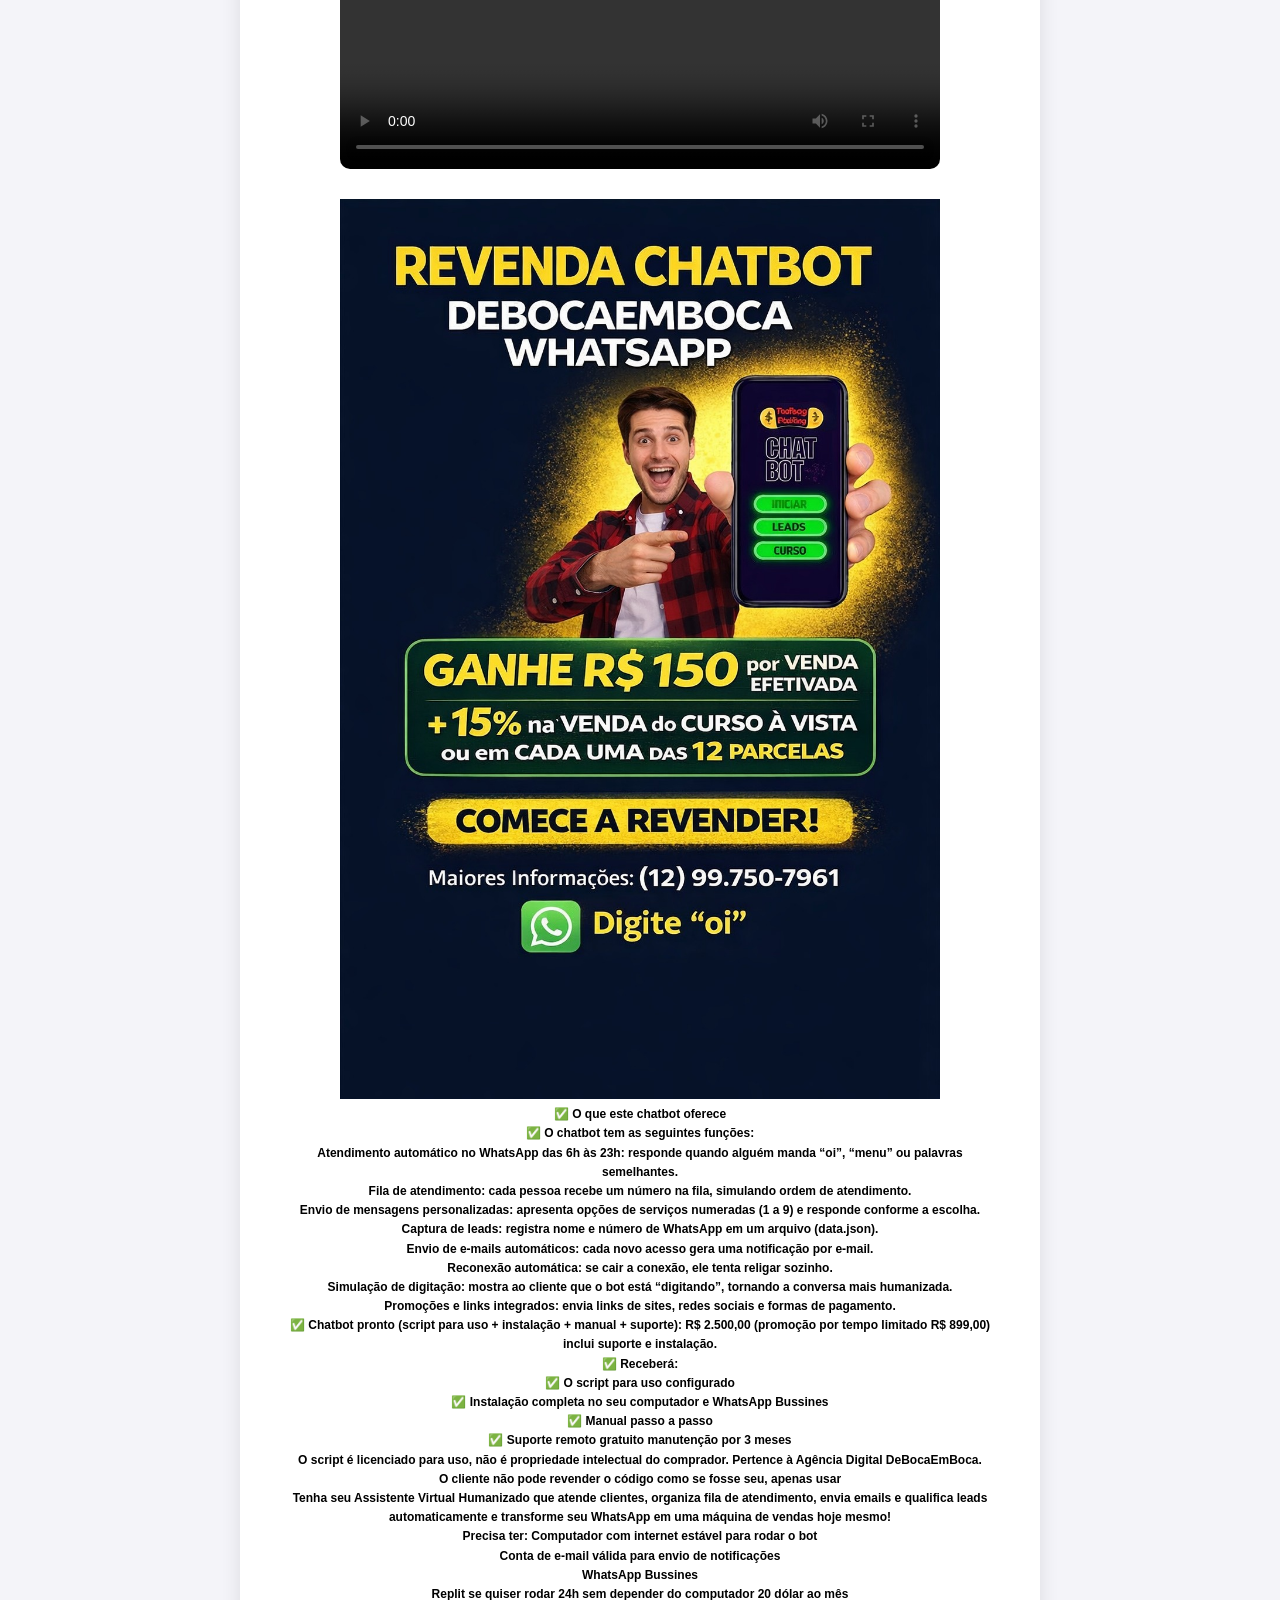
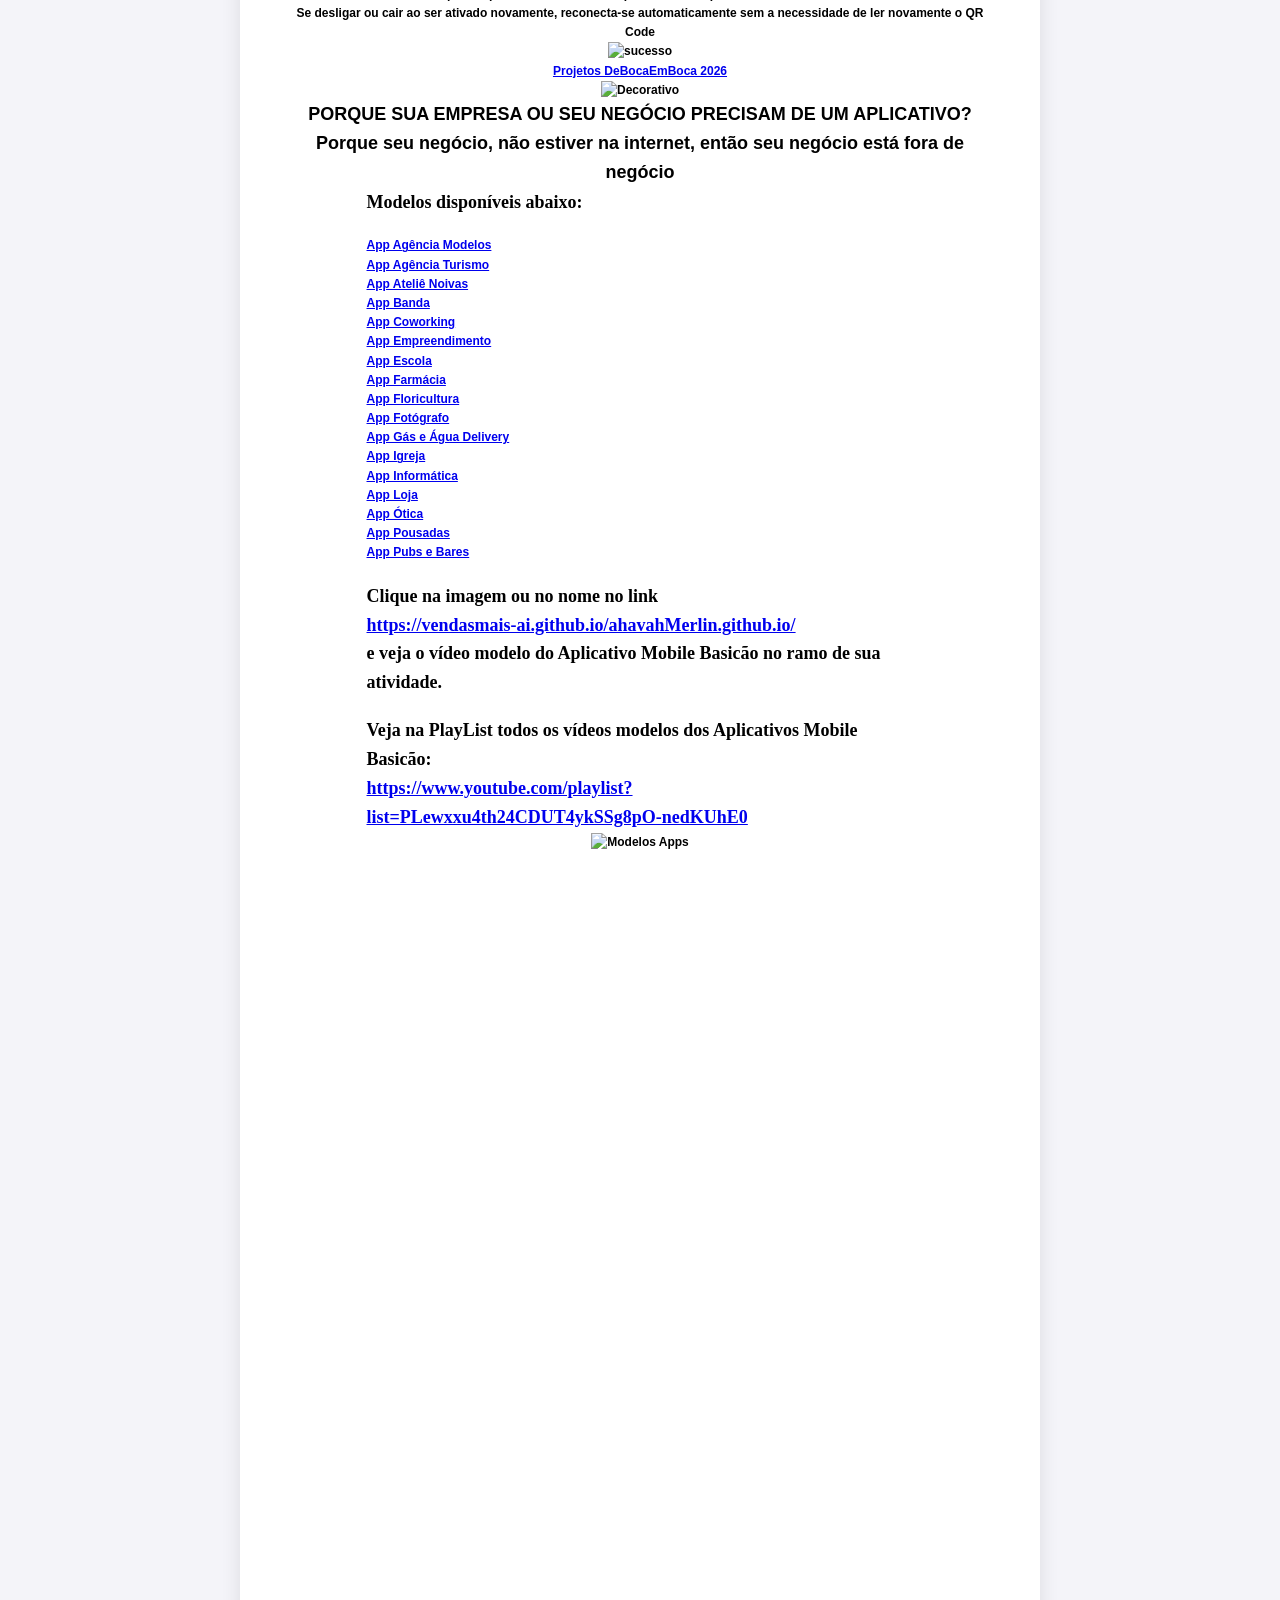
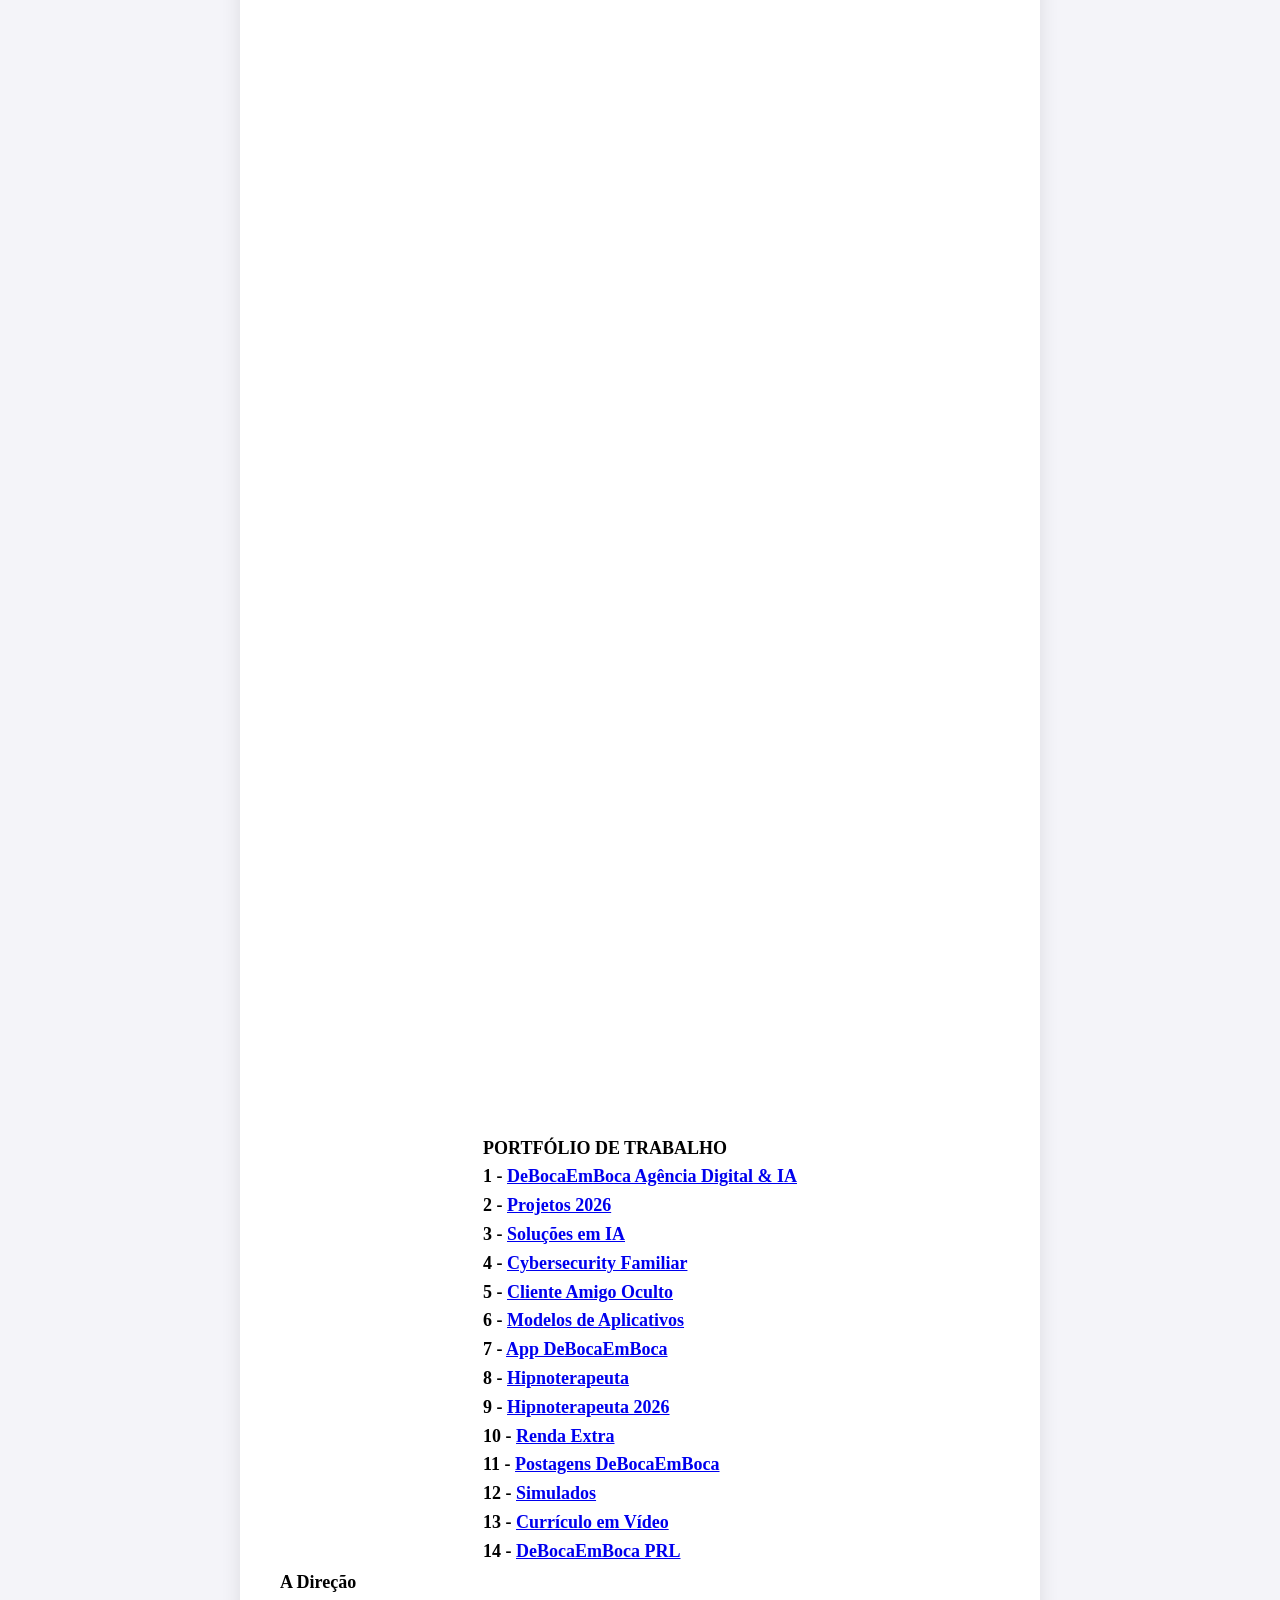
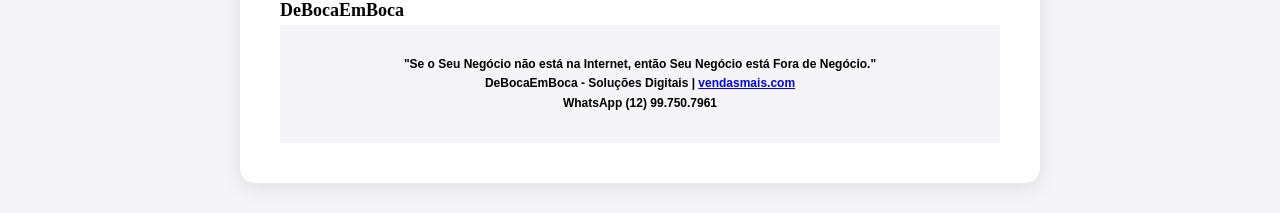
==== commit 19e6cd76: "Update index.html" ====
--- a/index.html
+++ b/index.html
@@ -1,11 +1,86 @@
 <!DOCTYPE html>
 <html lang="pt-br">
 <head>
+    <title>DeBocaEmBoca Soluções Digitais</title>
+	<meta name="description" content="DeBocaEmBoca Soluções Digitais">
     <meta charset="UTF-8">
     <meta name="viewport" content="width=device-width, initial-scale=1.0">
-    <title>Edison Riella - Soluções Digitais</title>
+	<link rel="shortcut icon" href="http://vendasmais.com/debocaemboca/favicondebocaemboca.ico" />
     <link href="https://fonts.googleapis.com/css2?family=Montserrat:wght@700&family=Open+Sans:wght@700&display=swap" rel="stylesheet">
     <link rel="stylesheet" href="assets/css/style.css">
+	
+	<style>
+    body {
+      font-family: Tahoma, sans-serif;
+      font-size: 12px;
+    }
+
+    .required {
+      color: red;
+    }
+
+    #formulario-container {
+      width: 80%;
+      margin: 20px auto;
+      padding: 20px;
+      border: 1px solid #ccc;
+      border-radius: 5px;
+    }
+
+    #formulario-container label {
+      display: block;
+      margin-top: 10px;
+    }
+
+    #formulario-container input[type="text"],
+    #formulario-container input[type="email"],
+    #formulario-container input[type="tel"],
+    #formulario-container textarea {
+      width: 100%;
+      padding: 8px;
+      margin: 5px 0 10px;
+      border: 1px solid #ccc;
+      border-radius: 4px;
+      box-sizing: border-box;
+    }
+
+    #formulario-container input[type="file"] {
+      margin: 5px 0 10px;
+    }
+
+    #formulario-container button {
+      background-color: #4CAF50;
+      color: white;
+      padding: 12px 20px;
+      border: none;
+      border-radius: 4px;
+      cursor: pointer;
+    }
+
+    #formulario-container button:hover {
+      background-color: #45a049;
+    }
+  </style>
+
+  <script>
+    document.onselectstart = () => false;
+    document.oncontextmenu = () => false;
+    document.onkeydown = (evt) => {
+      if (evt.keyCode === 17) {
+        alert("Comando Desativado");
+        return false;
+      }
+    };
+  </script>
+
+  <!-- Google Analytics -->
+  <script async src="https://www.googletagmanager.com/gtag/js?id=UA-130663213-1"></script>
+  <script>
+    window.dataLayer = window.dataLayer || [];
+    function gtag() { dataLayer.push(arguments); }
+    gtag('js', new Date());
+    gtag('config', 'UA-130663213-1');
+  </script>
 </head>
 <body>
 <header>
@@ -328,5 +403,63 @@
 </footer>
 
 <script src="assets/js/carousel.js"></script>
+
+<!-- JivoSite Chat -->
+<script type="text/javascript">
+  (function() {
+    var widget_id = 'QnpUrEpKZZ';
+    var d = document;
+    var w = window;
+    function l() {
+      var s = document.createElement('script');
+      s.type = 'text/javascript';
+      s.async = true;
+      s.src = '//code.jivosite.com/script/widget/' + widget_id;
+      var ss = document.getElementsByTagName('script')[0];
+      ss.parentNode.insertBefore(s, ss);
+    }
+    if (d.readyState === 'complete') {
+      l();
+    } else {
+      if (w.attachEvent) {
+        w.attachEvent('onload', l);
+      } else {
+        w.addEventListener('load', l, false);
+      }
+    }
+  })();
+</script>
+
+<!-- WhatsHelp Widget -->
+<script type="text/javascript">
+  (function() {
+    var options = {
+      facebook: "366460106756412",
+      whatsapp: "+55(12)981779669",
+      telegram: "A12ECRSBRAZIL",
+      email: "vendamais@gmail.com",
+      sms: "+55(12)981779669",
+      company_logo_url: "//vendasmais.com/debocaemboca.jpg",
+      greeting_message: "Olá, como podemos ajudá-lo(a)? Envie-nos uma mensagem agora, para obter ajuda.",
+      call_to_action: "Envie sua mensagem",
+      button_color: "#E74339",
+      position: "right",
+      order: "whatsapp,telegram,sms,email,facebook",
+    };
+    var proto = document.location.protocol, host = "whatshelp.io", url = proto + "//static." + host;
+    var s = document.createElement('script');
+    s.type = 'text/javascript';
+    s.async = true;
+    s.src = url + '/widget-send-button/js/init.js';
+    s.onload = function() {
+      WhWidgetSendButton.init(host, proto, options);
+    };
+    var x = document.getElementsByTagName('script')[0];
+    x.parentNode.insertBefore(s, x);
+  })();
+</script>
+
+<!-- AddThis Social Tools -->
+<script type="text/javascript" src="//s7.addthis.com/js/300/addthis_widget.js#pubid=ra-5b5f10b41d437251"></script>
 </body>
 </html>
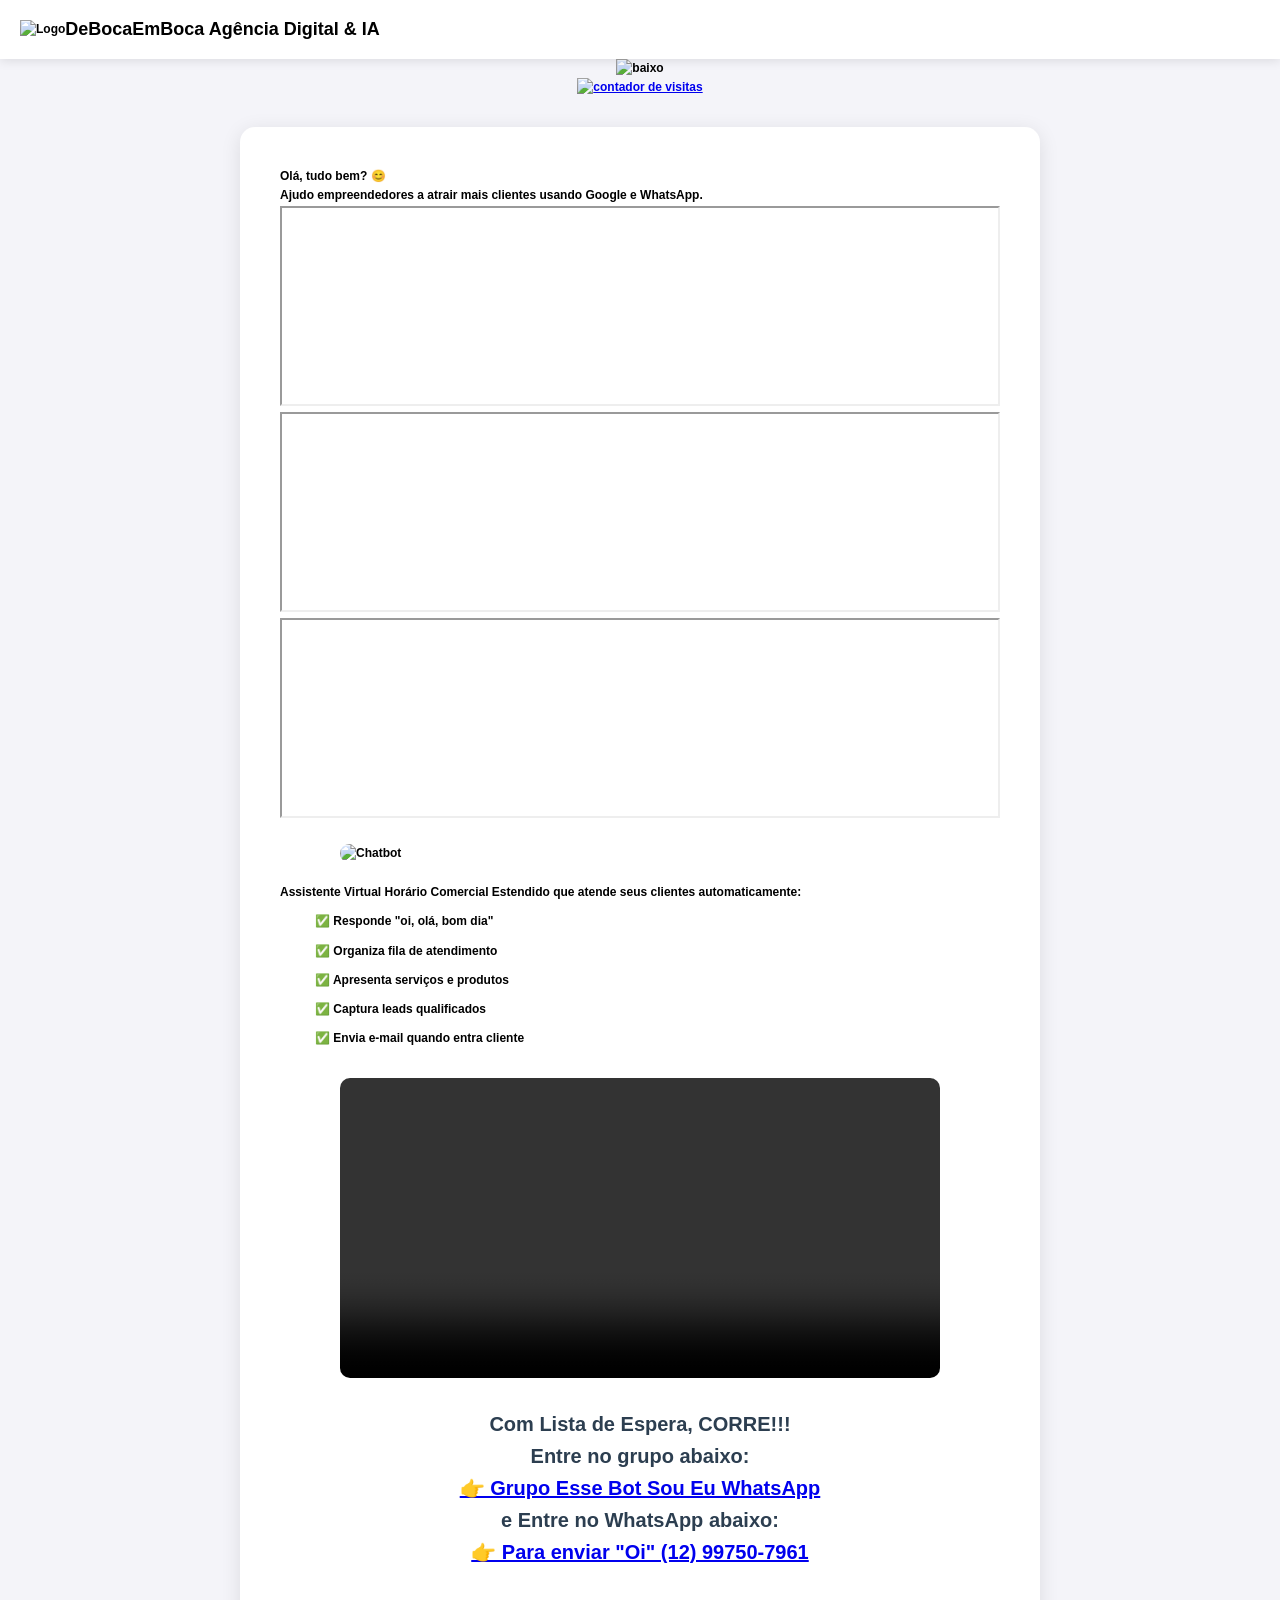
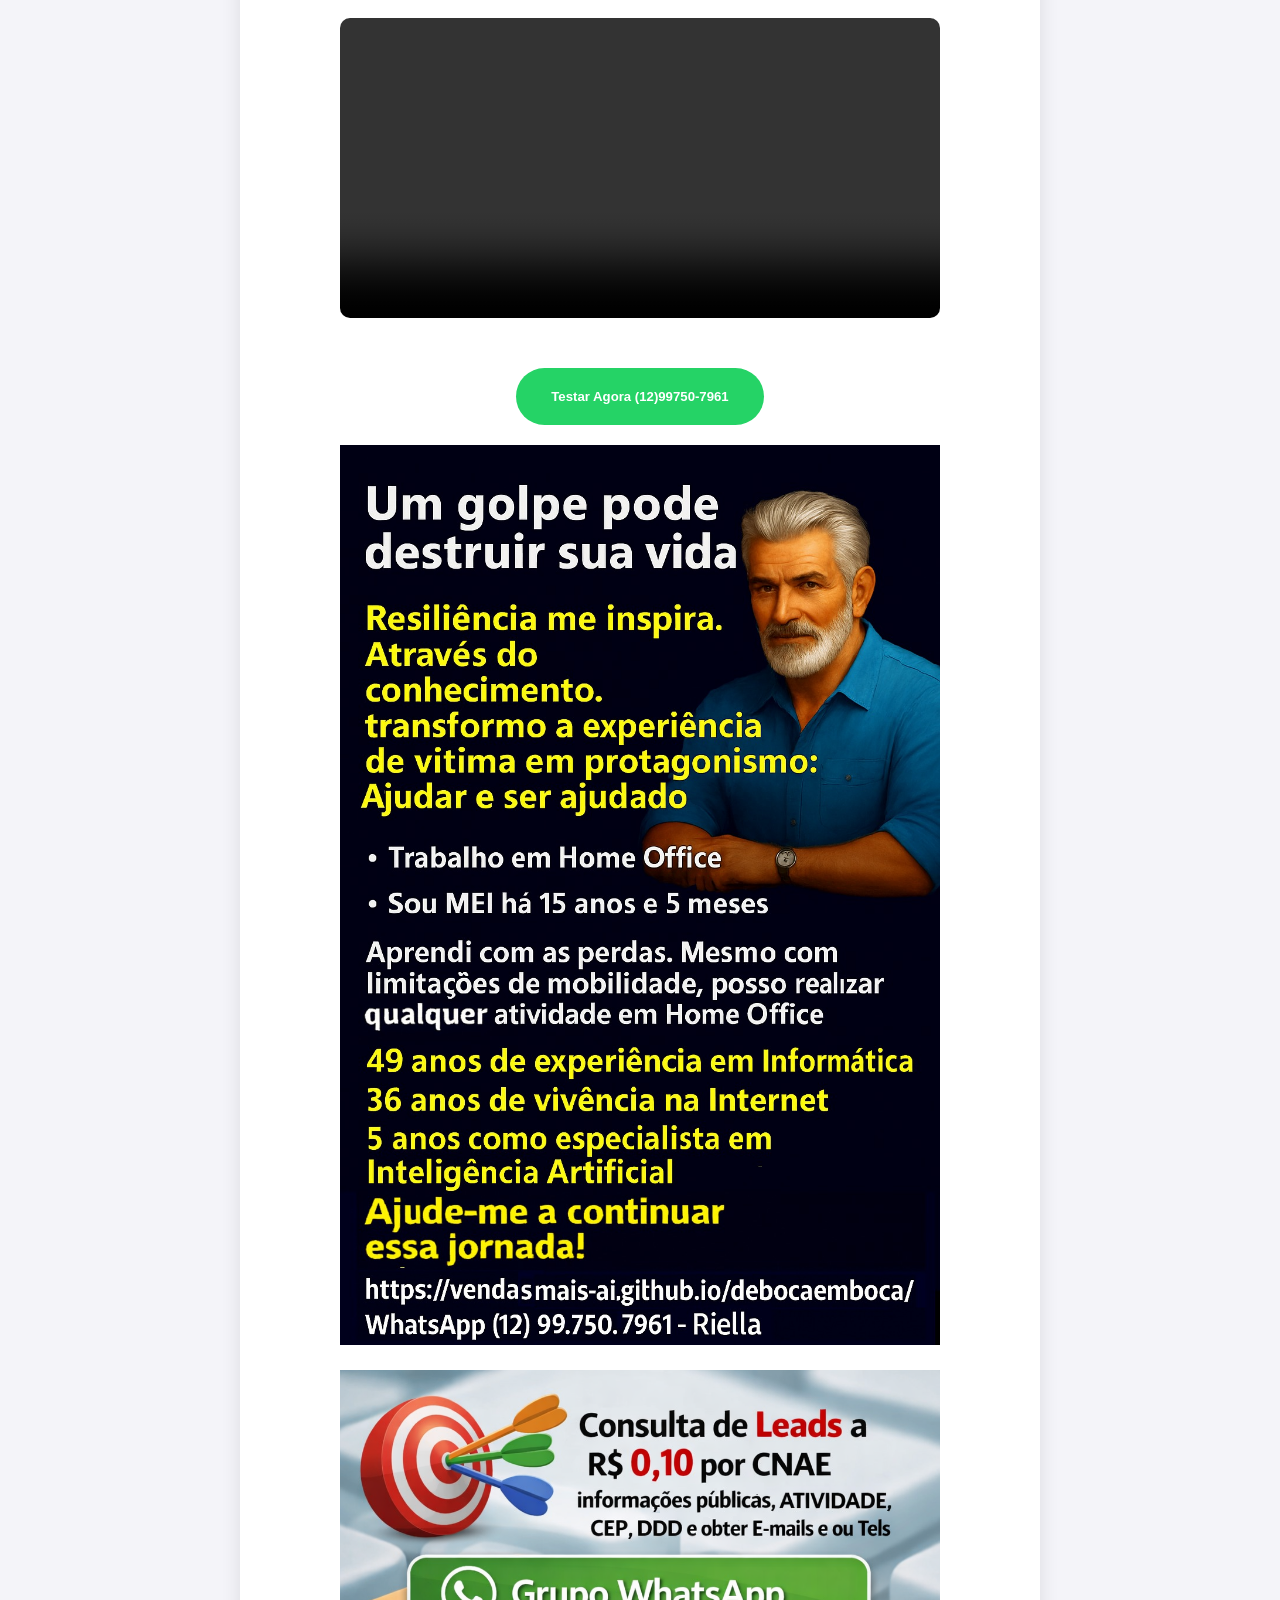
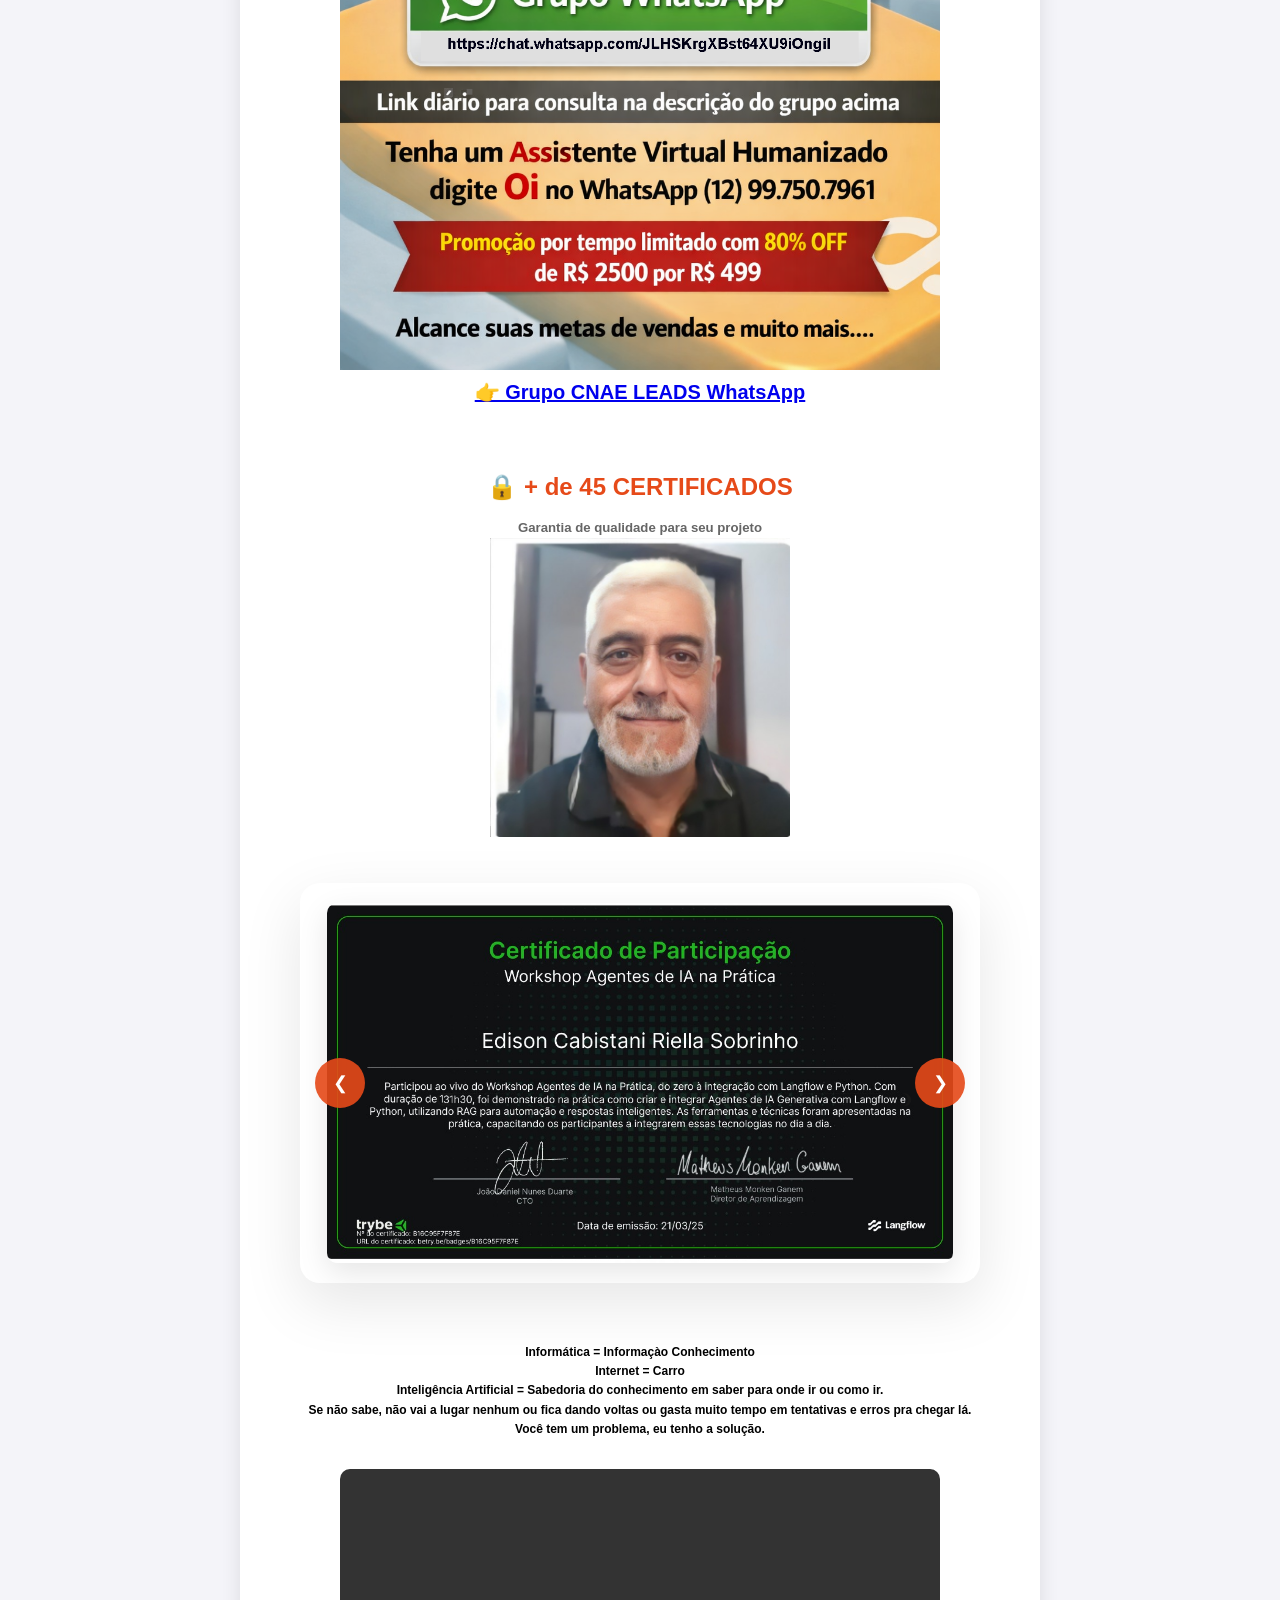
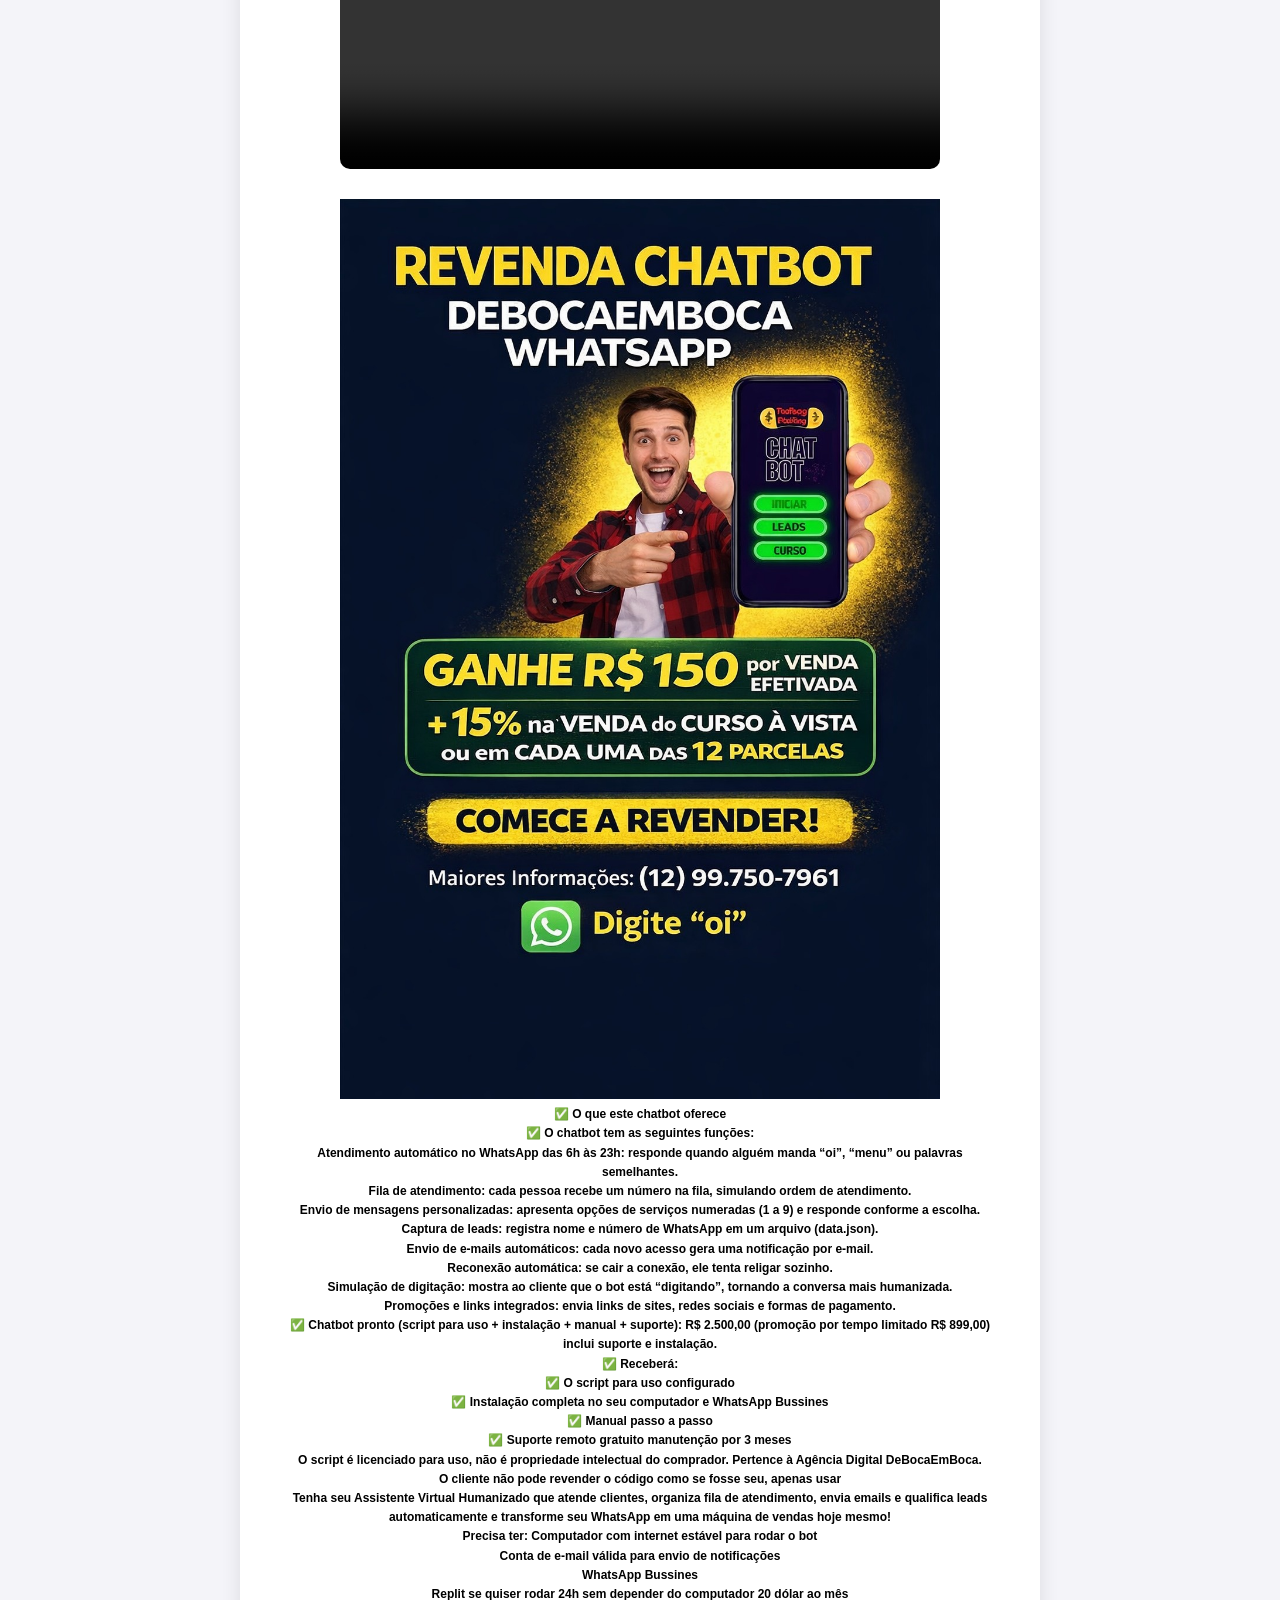
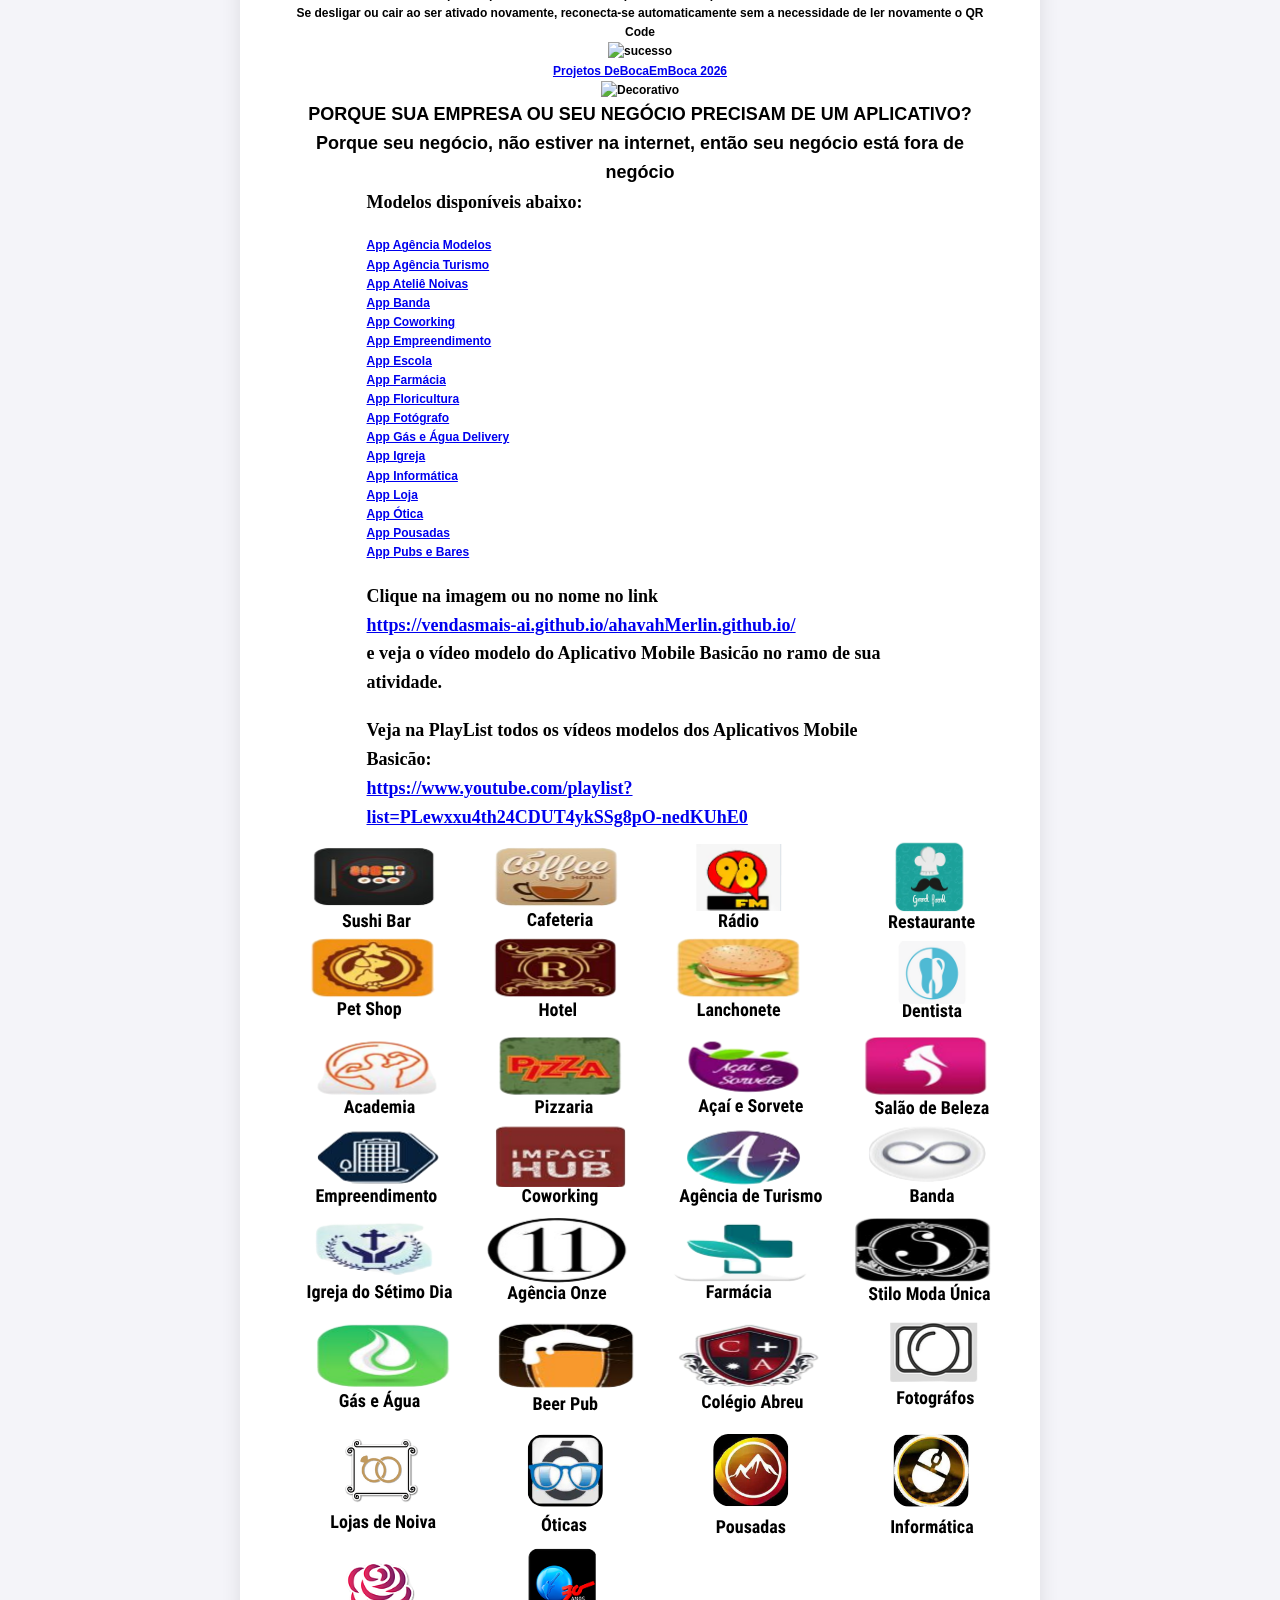
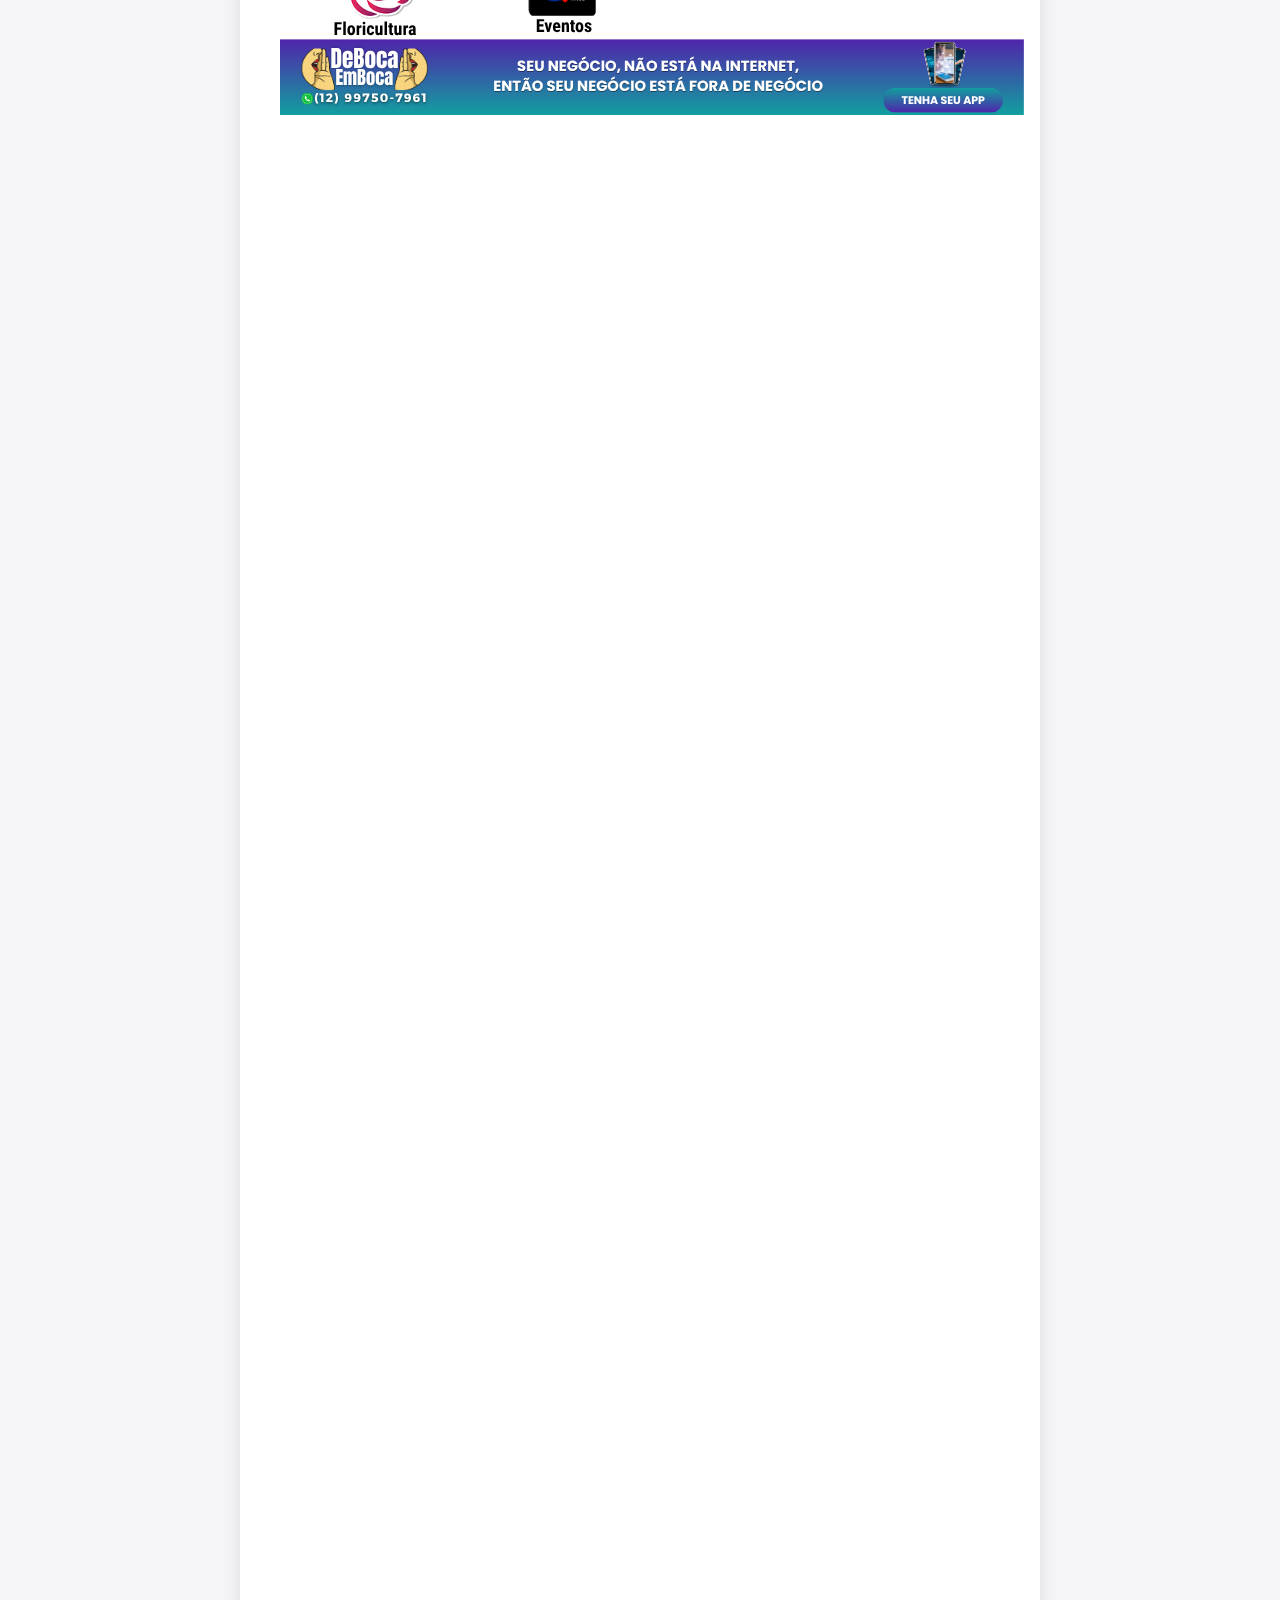
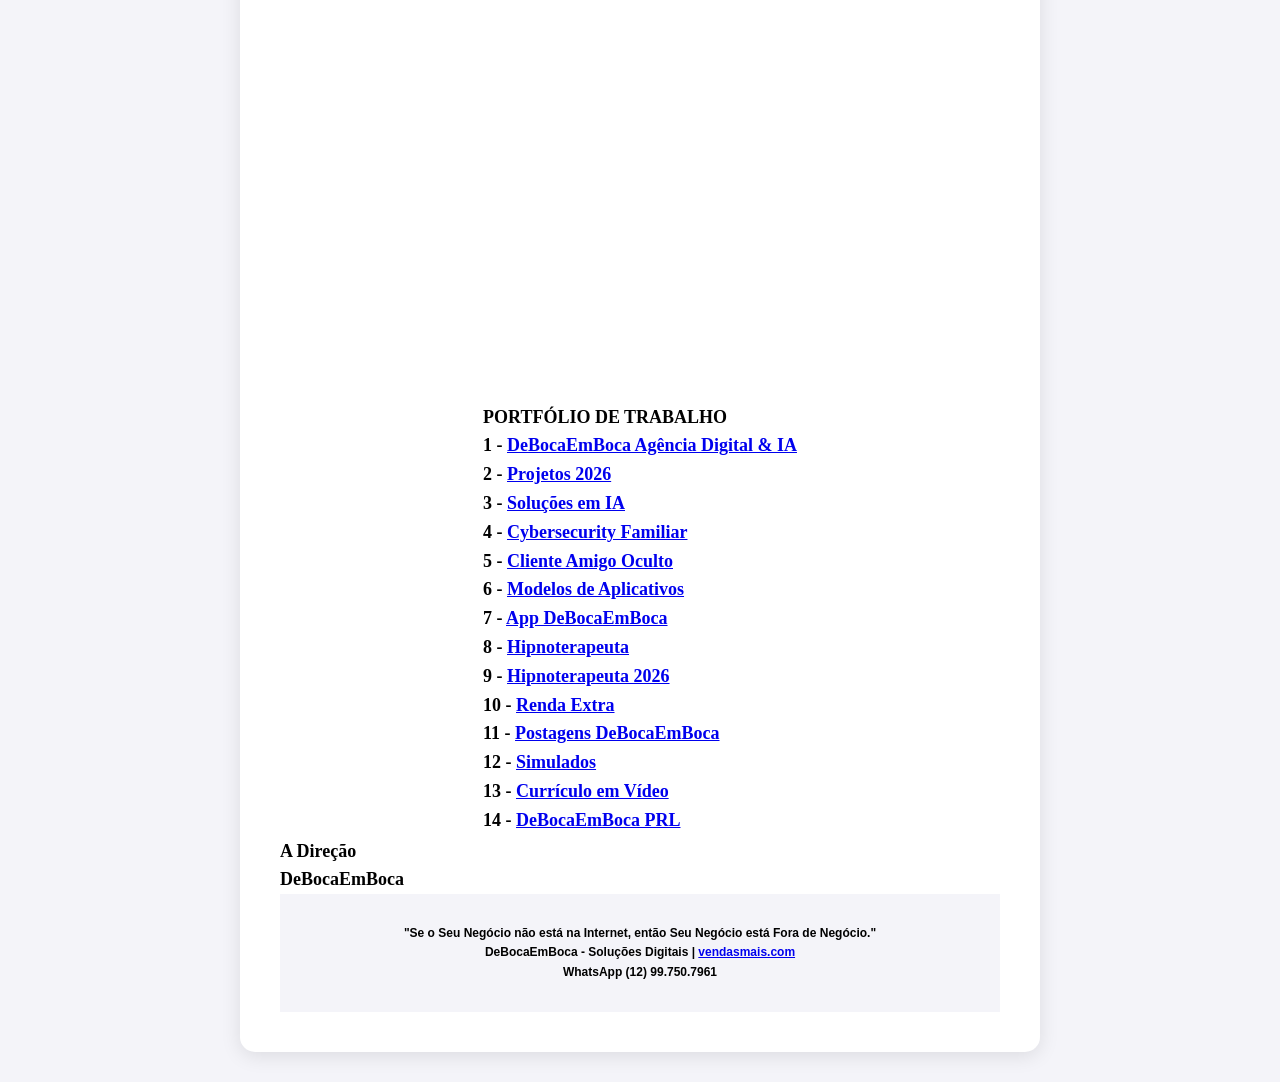
==== commit 1a116def: "Update image source in index.html" ====
--- a/index.html
+++ b/index.html
@@ -277,7 +277,7 @@
 </div>
 <!---------------------------------------->
 <div align="center">
-  <img src="https://github.com/ahavahmerlin/ahavahMerlin.github.io/blob/main/modelosappsfa.png?raw=true" alt="Modelos Apps" usemap="#image-map">
+  <img src="https://vendasmais-ai.github.io/debocaemboca/modelosappsfa.png?raw=true" alt="Modelos Apps" usemap="#image-map">
 </div>
 
 <map name="image-map">
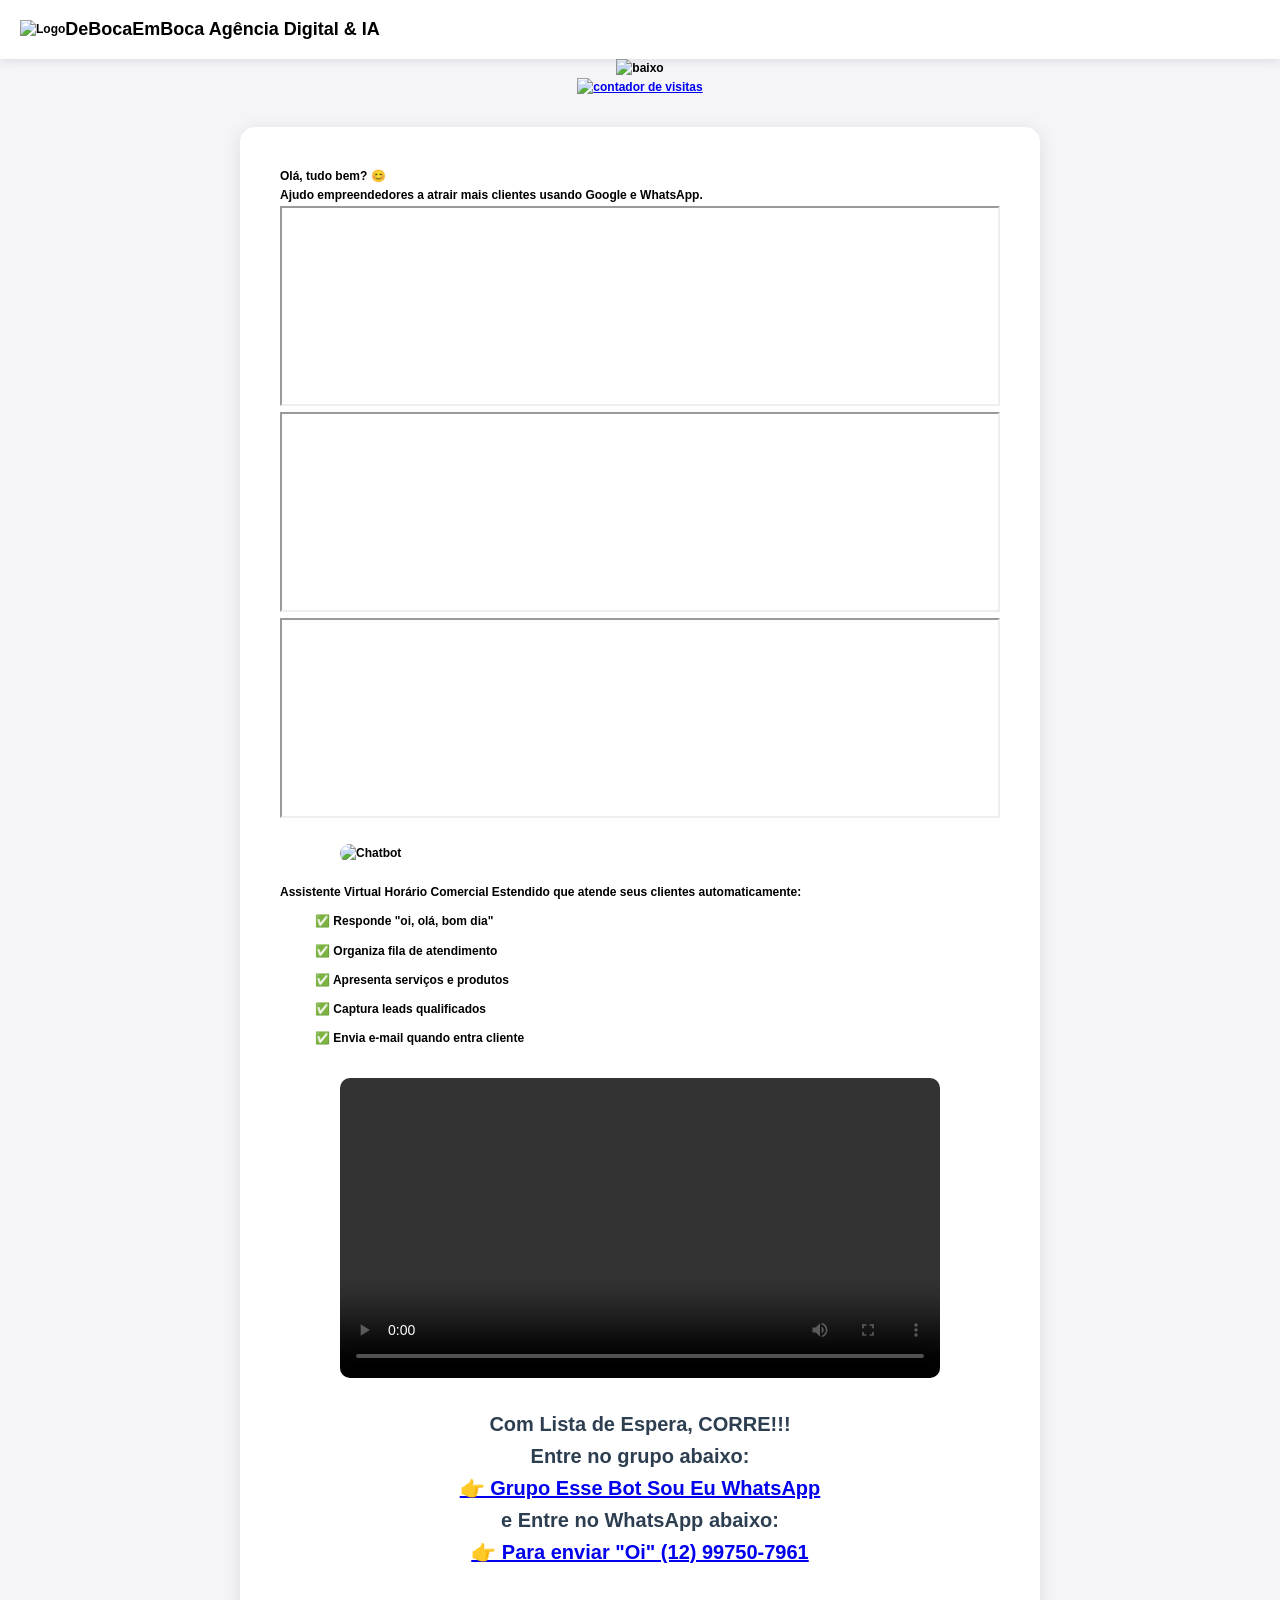
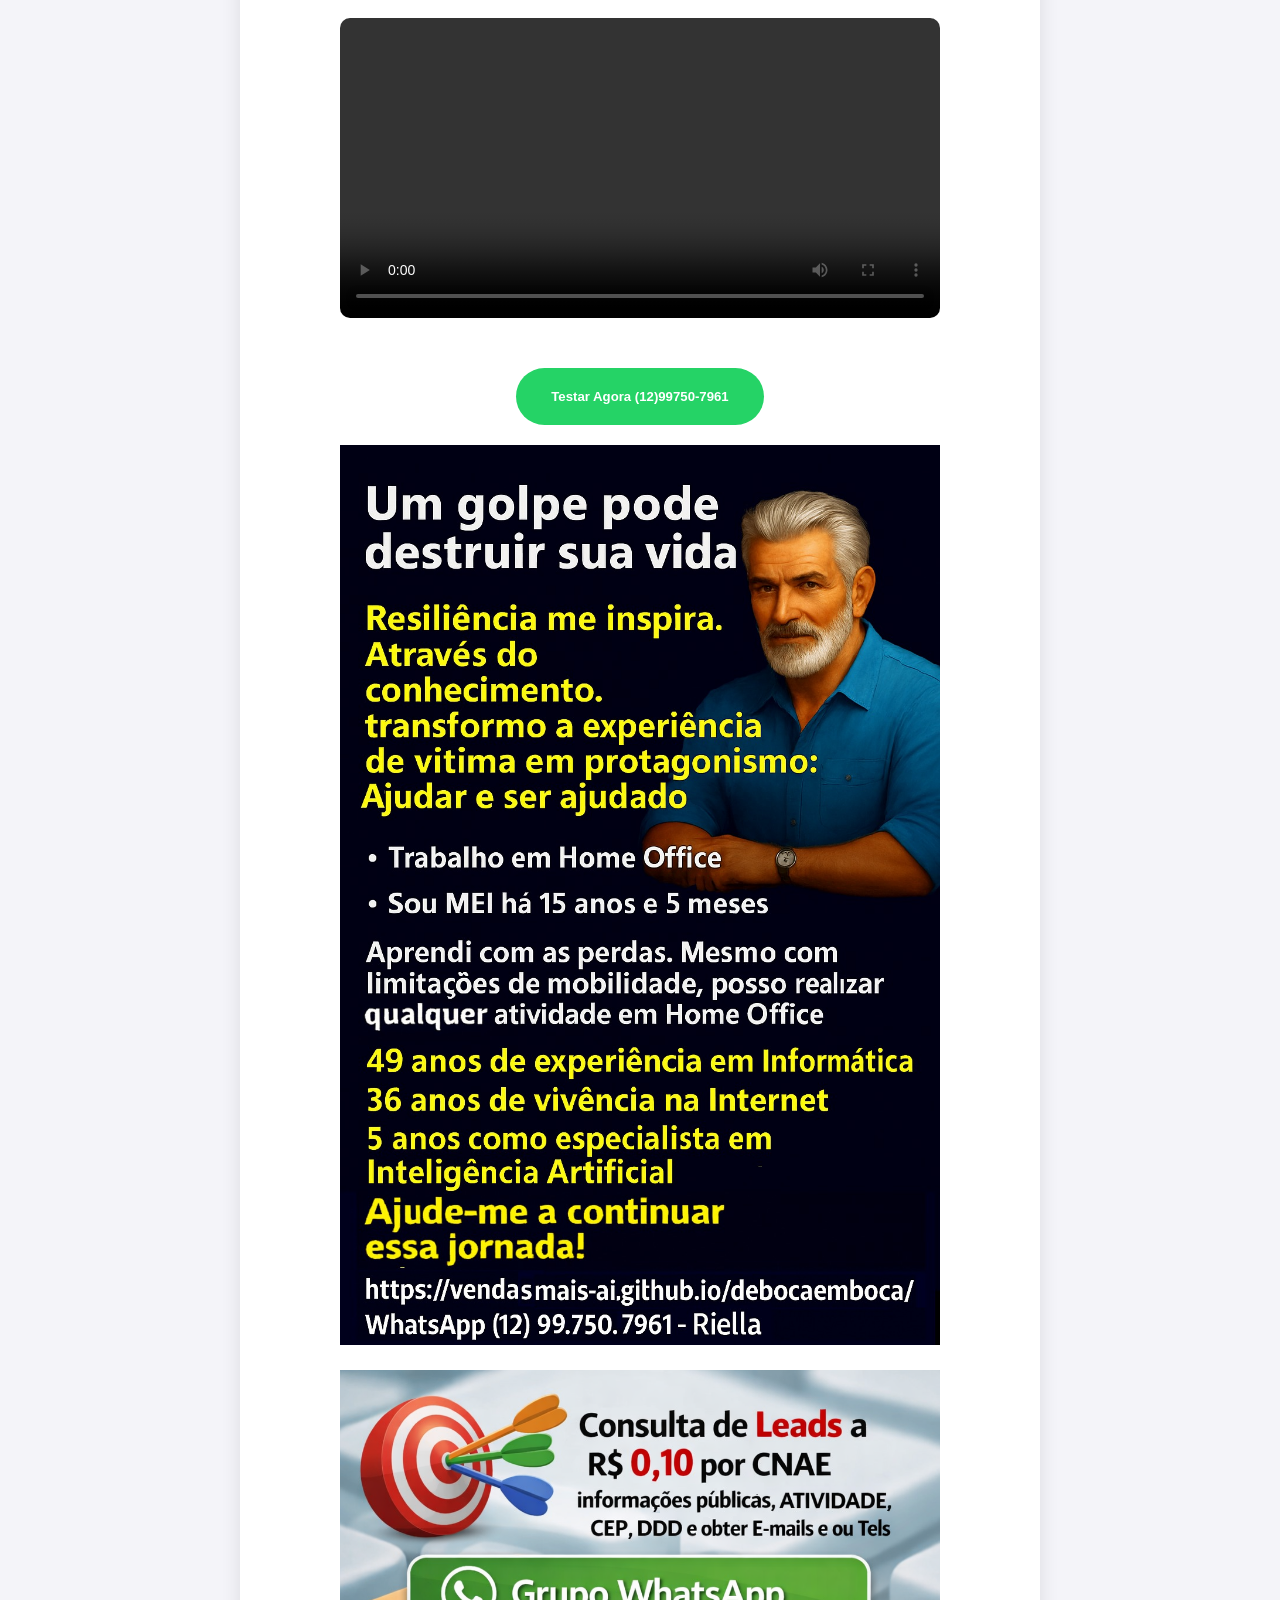
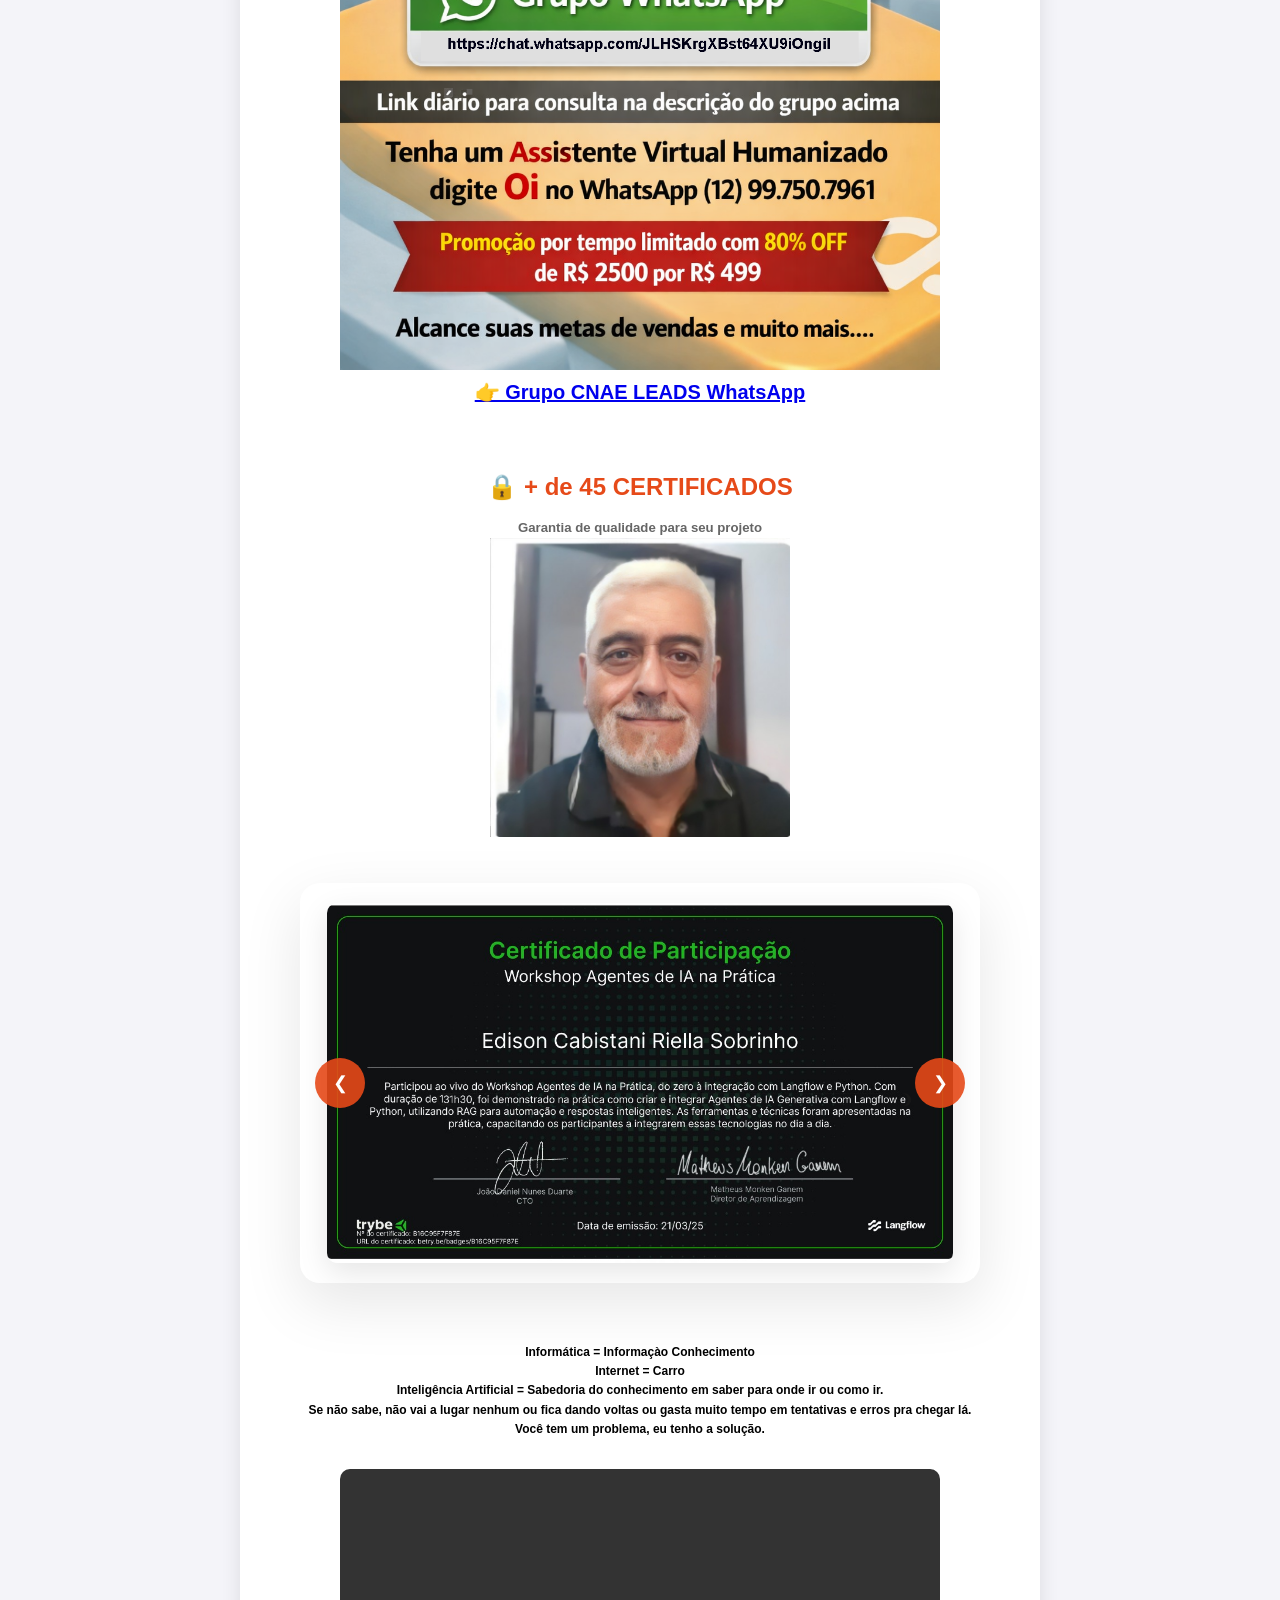
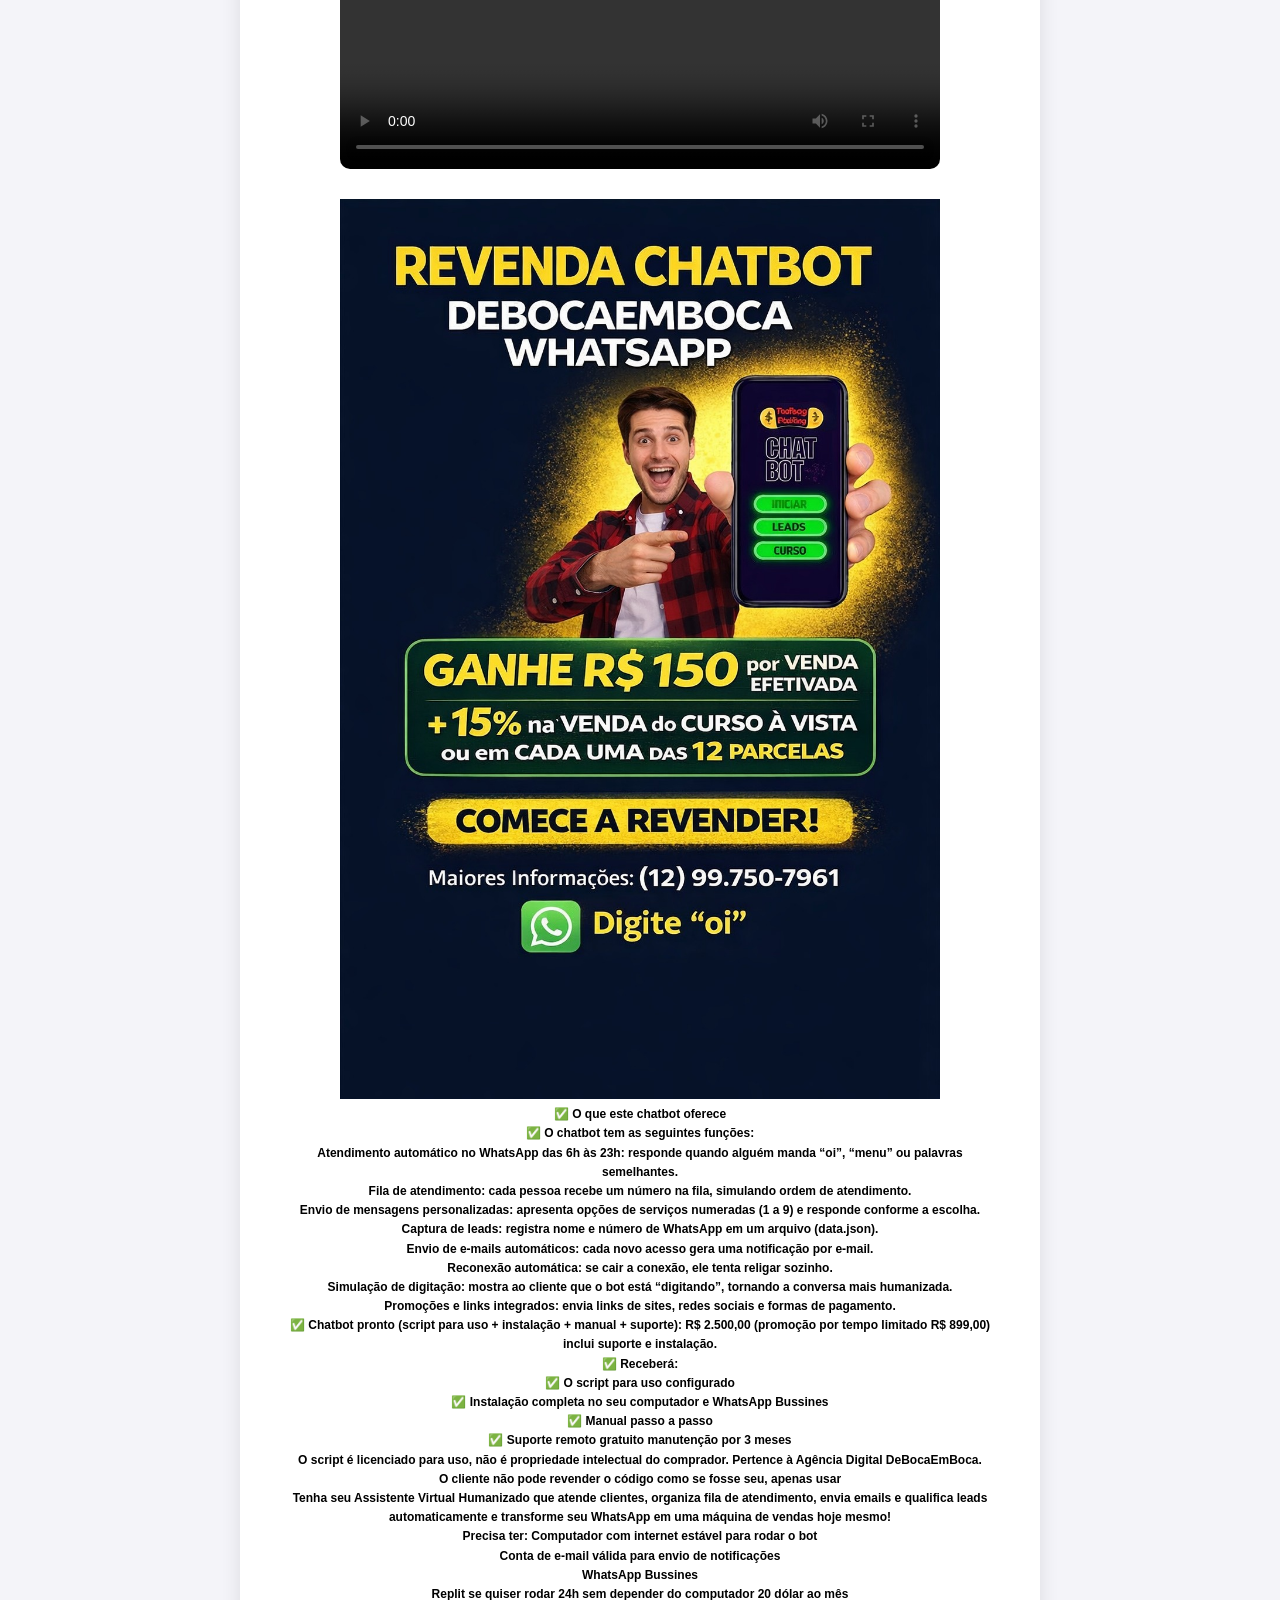
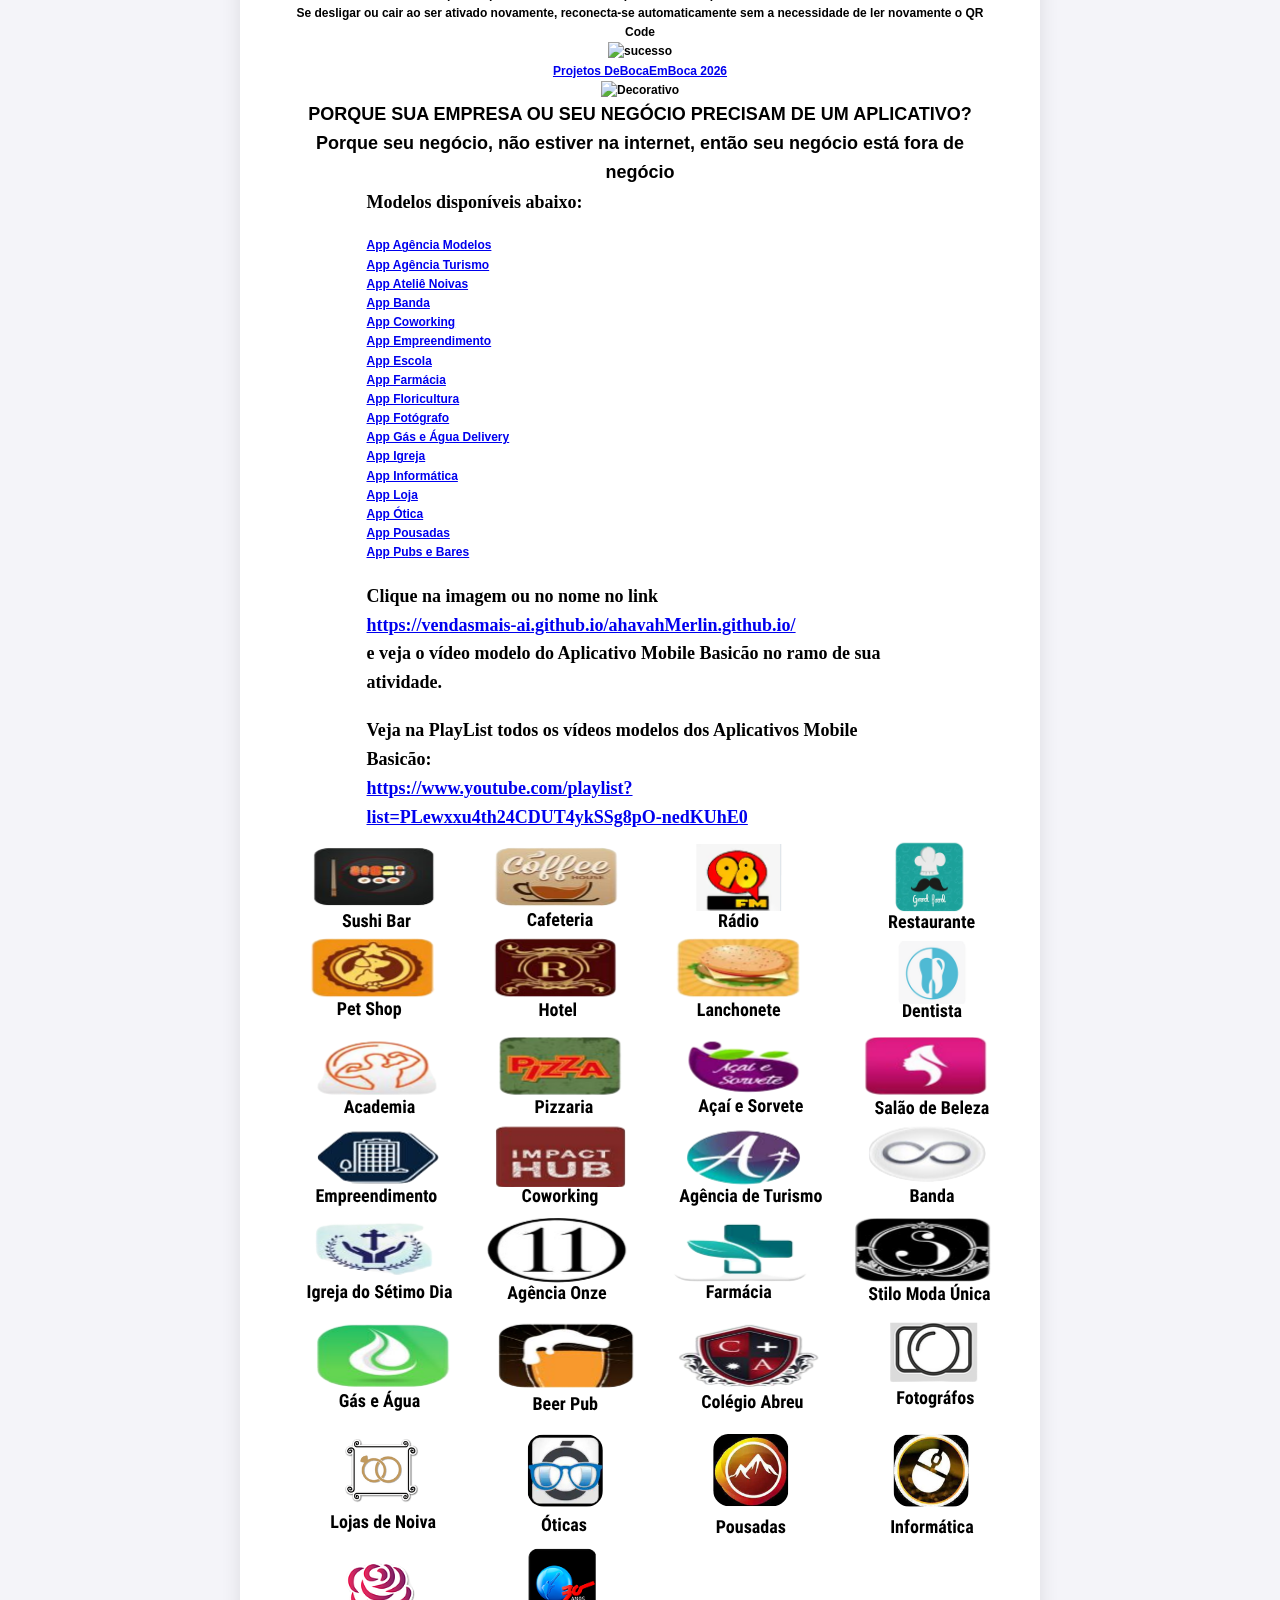
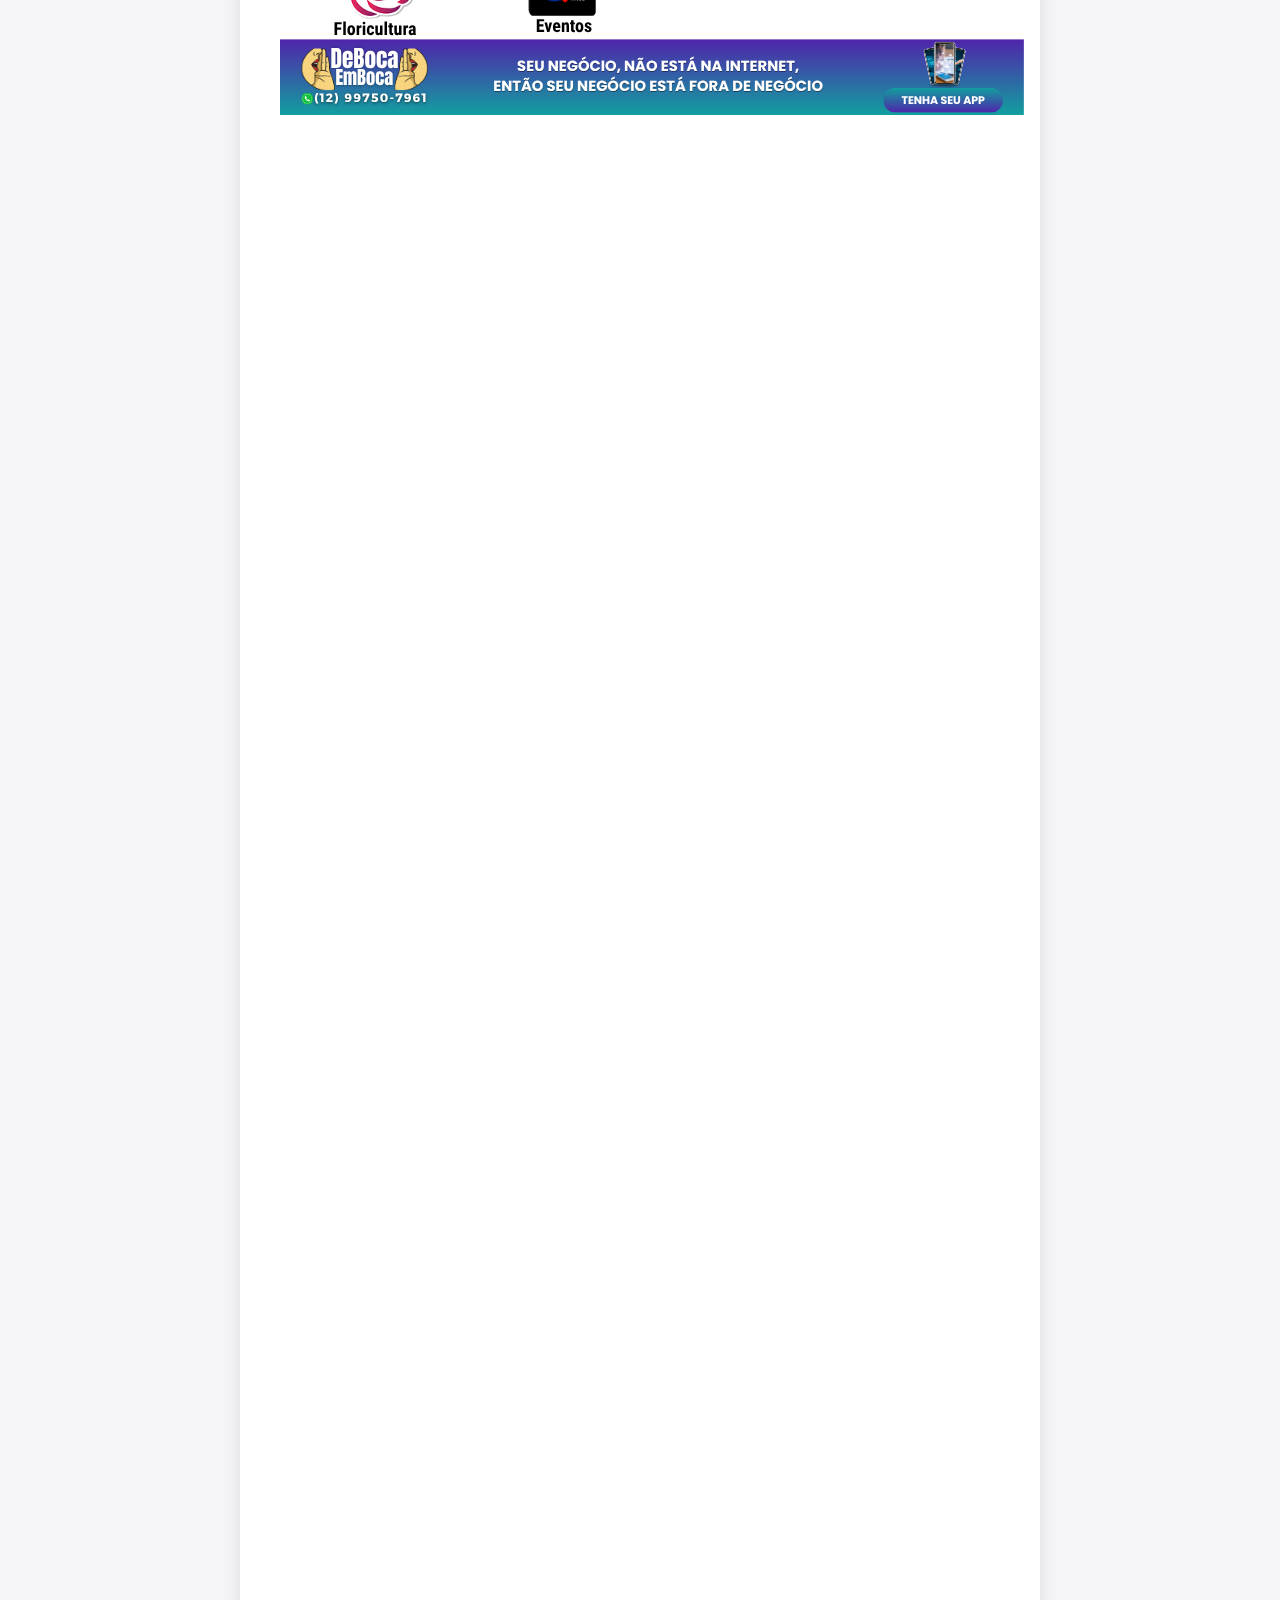
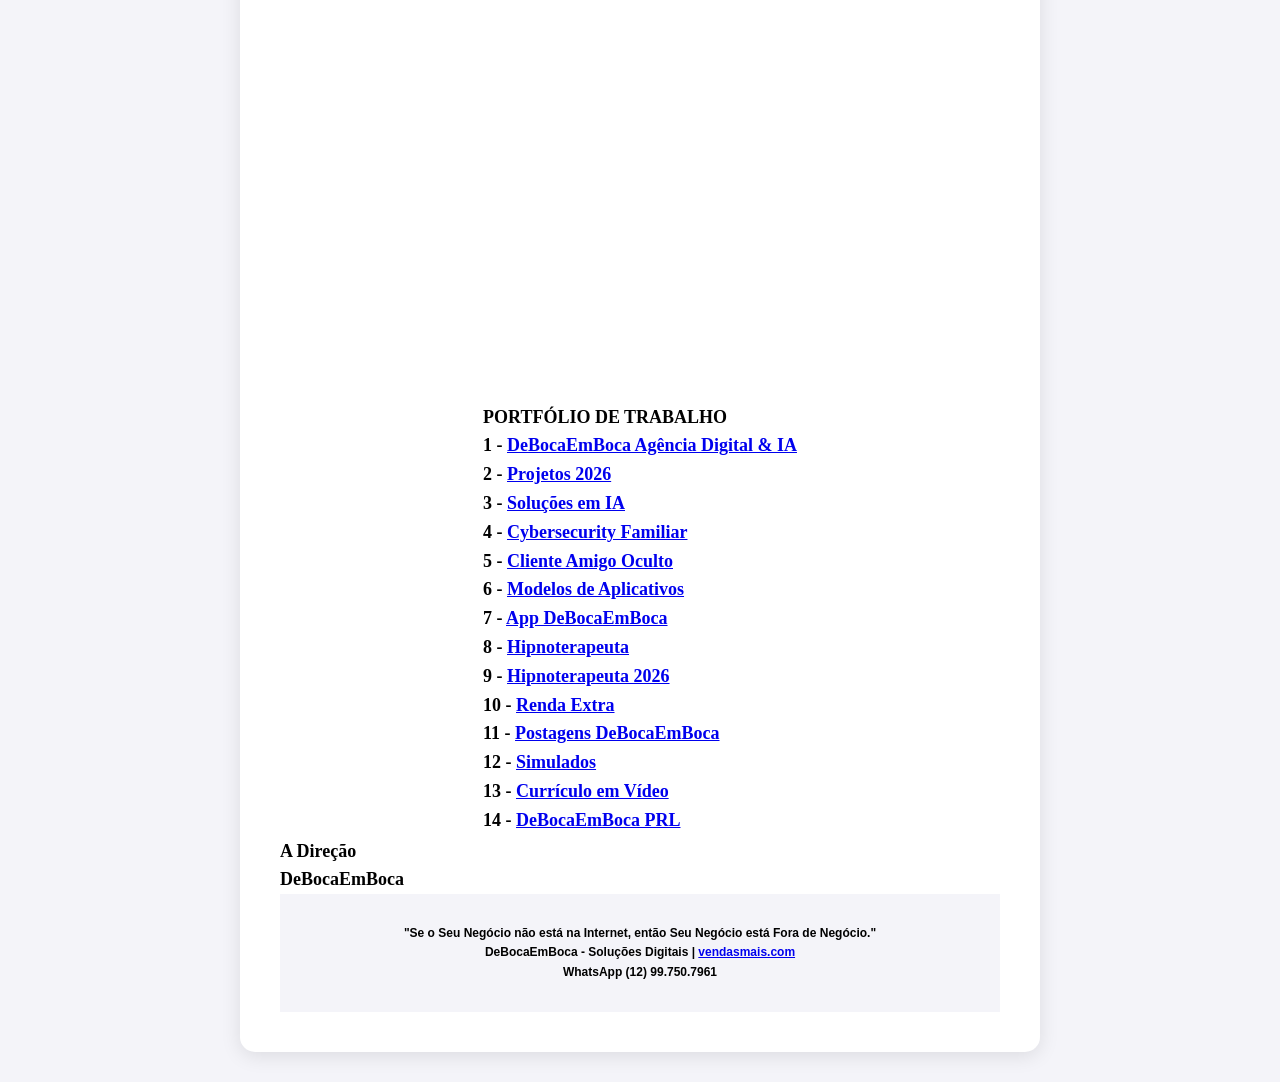
==== commit 474d91ce: "Update iframe source URL in index.html" ====
--- a/index.html
+++ b/index.html
@@ -356,7 +356,7 @@
 <!---------------------------------------->
 <div align="center">
   <iframe 
-    src="https://vendasmais-ai.github.io/ahavahMerlin.github.io/docs/formulario.htm"
+    src="https://vendasmais-ai.github.io/debocaemboca/docs/formulario.htm"
     height="1873" 
     width="532" 
     frameborder="0" 
